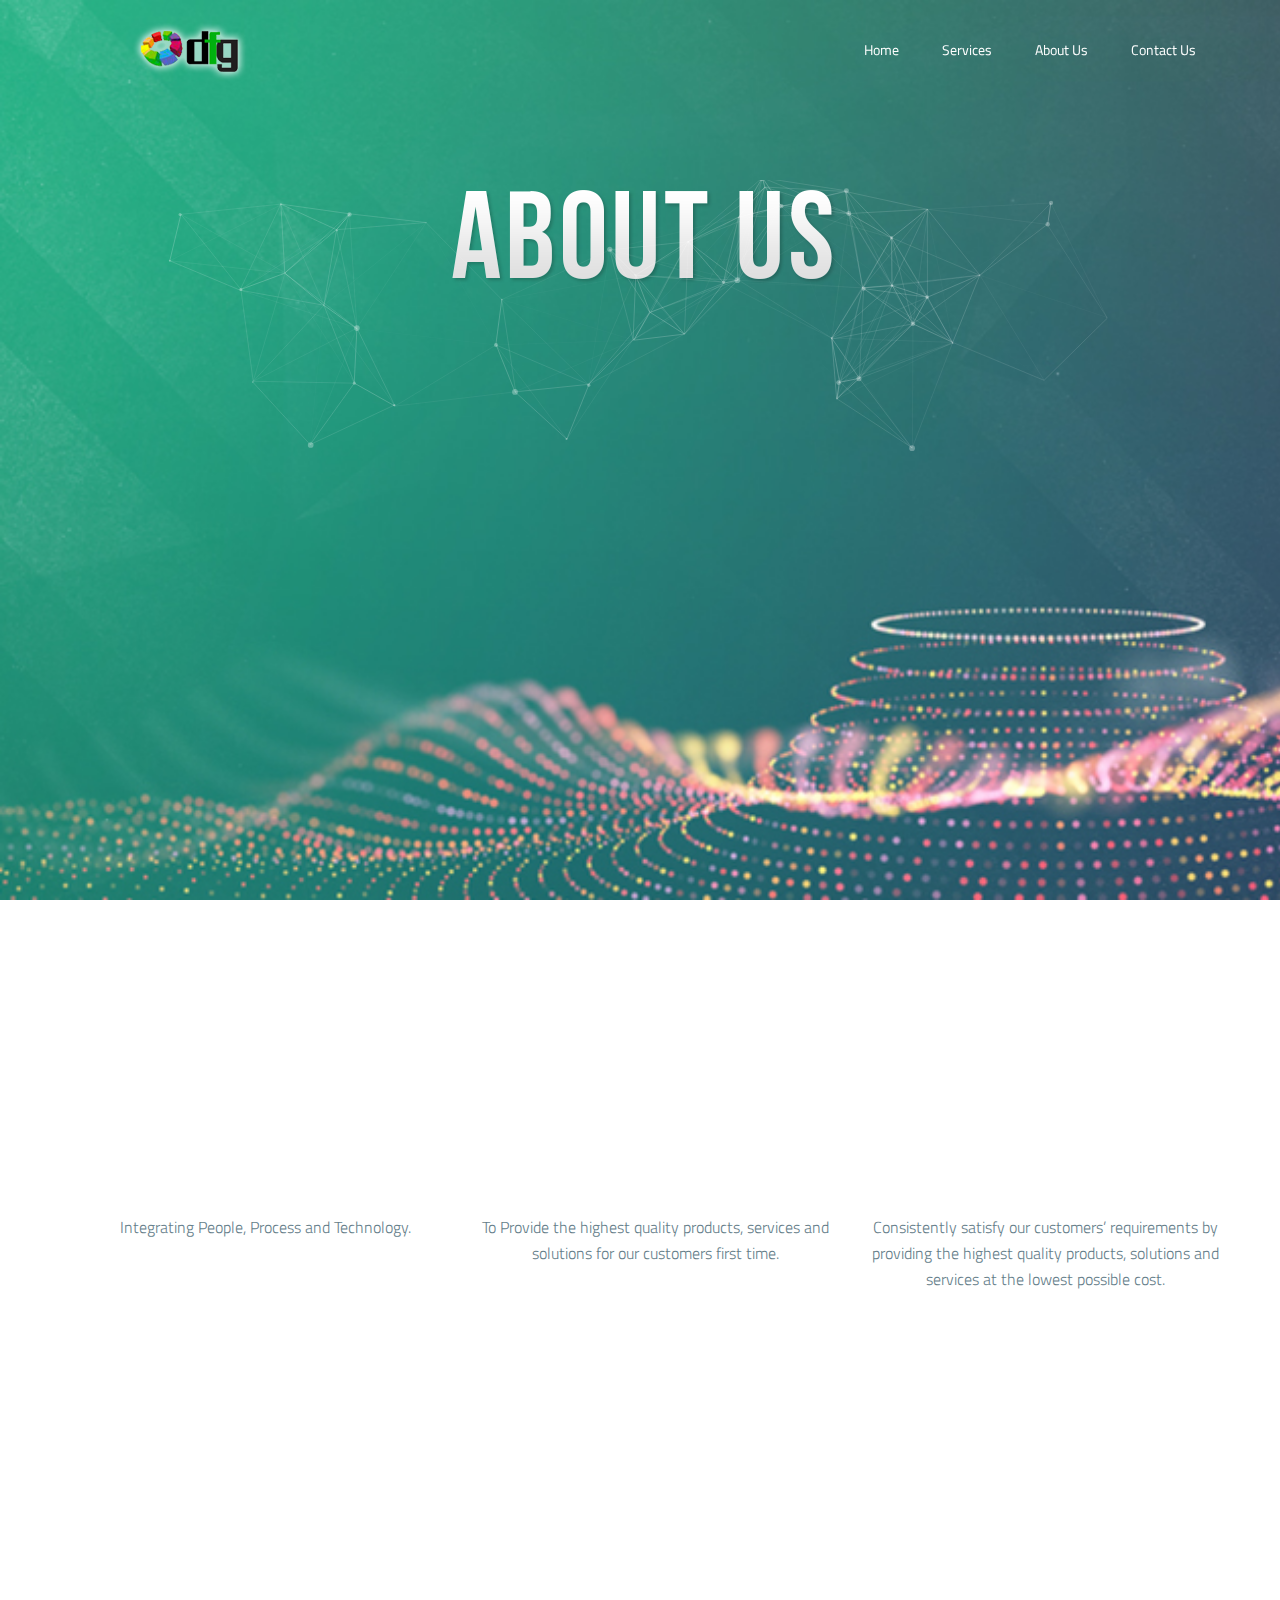
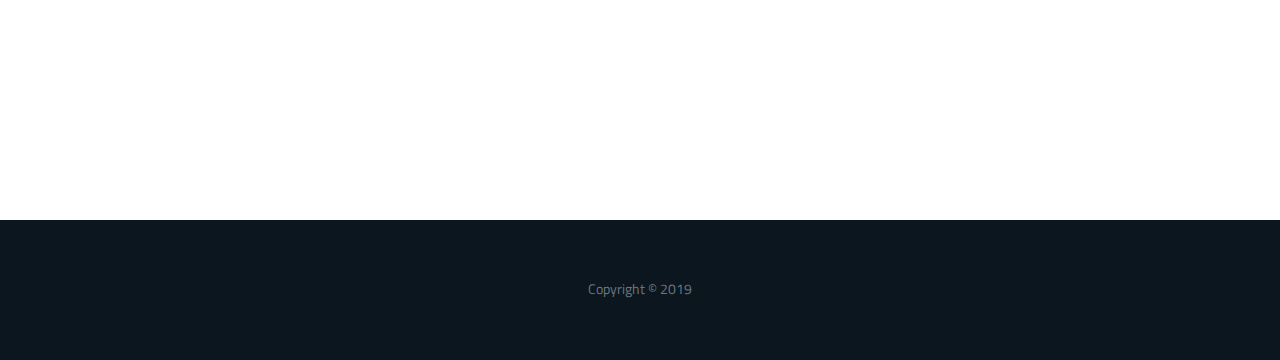
==== About.html @ b15df166 "BLESSING PLS HELP" ====
<!DOCTYPE html>
<html lang="en">

<head>

  <!-- Global site tag (gtag.js) - Google Analytics -->
  <script async src="https://www.googletagmanager.com/gtag/js?id=UA-46362219-10"></script>
  <script>
    window.dataLayer = window.dataLayer || [];

    function gtag() {
      dataLayer.push(arguments);
    }
    gtag('js', new Date());

    gtag('config', 'UA-46362219-10');

  </script>

  <meta charset="utf-8">
  <meta http-equiv="X-UA-Compatible" content="IE=edge" />
  <meta content='width=device-width, initial-scale=1.0, maximum-scale=1.0, user-scalable=0' name='viewport' />
  <meta name="description" content="">
  <meta name="author" content="">


  <title>Data Formatics Group | ABOUT</title>

  <link rel="icon" href="favicon.ico" type="image/x-icon">

  <!-- Fonts -->
  <link href="https://fonts.googleapis.com/css?family=Source+Sans+Pro:200,300,400,600,700%7CTitillium+Web:200,300,400,600,700&amp;subset=latin-ext" rel="stylesheet">
  <link href="https://fonts.googleapis.com/icon?family=Material+Icons" rel="stylesheet">
  <link href="assets/fonts/font-awesome/css/font-awesome.min.css" rel="stylesheet">
  <link href="https://fonts.googleapis.com/css?family=Source+Code+Pro" rel="stylesheet">


  <!-- Libraries CSS -->
  <link href="assets/css/bootstrap.min.css" rel="stylesheet">
  <link href="assets/css/animate.min.css" rel="stylesheet">
  <link href="assets/css/bootstrap-colorpicker.min.css" rel="stylesheet">

  <!-- Custom CSS -->
  <link href="assets/css/particle_light.css" rel="stylesheet">
  <link href="assets/css/particle_demo.css" rel="stylesheet">
  <link href="assets/css/skins.css" rel="stylesheet">



</head>

<body>

  <!-- Navigation Menu
================================================== -->
  <header>
    <div id="st-logo"><a href="#0"><img src="assets/images/Small-logo-size.png" alt="Logo"></a></div>
  </header>

  <div id="st-nav">
    <a href="#0" class="st-nav-trigger">Menu<span></span></a>

    <nav id="st-main-nav">
      <ul>
        <li>
          <a class="page-scroll hvr-underline-from-center" href="index.html#page-top">Home</a>
        </li>
        <li>
          <a class="page-scroll hvr-underline-from-center" href="index.html#our-work">Services</a>
        </li>
        <li>
          <a class="page-scroll hvr-underline-from-center" href="index.html#about">About Us</a>
        </li>
        <li>
          <a class="page-scroll hvr-underline-from-center" href="index.html#contact">Contact Us</a>
        </li>
      </ul>
    </nav>
  </div>

  <!-- Portfolio Item
================================================== -->
  <section id="hero" class="hero-section">
    <div class="hero-layer"></div>
    <div class="container-fluid">
      <div class="row">
        <div class="col-lg-12">
          <div class="hero-logo">
            <img src="assets/images/ABOUT-US-TEXT.png" alt="logo">
            <div id="particles-js"></div>
          </div>
        </div>
      </div>
    </div>
  </section>
  <section id="about" class="about-section">
    <div class="container">
      <div class="row">
        <div class="col-lg-12">
          <div class="about-text">
            <h2 class="wow fadeIn animated"><span>About DFG Group</span></h2>
            <p class="wow fadeIn animated">The DATAFORMATICS Group(DFG} is a multi-operational company with interests and expertise in the full value chain of the Engineering, Technology and Health sectors. We provide a unique blend of proven technical expertise, customized technical solutions as well as all it takes to achieve our clients` set objectives. We take an informed, consultative approach to developing, deploying and maintaining the right advanced solutions for you and your budget. We boast of a robust work force and vast network of partnerships geared towards the delivery of our promise to create value, enable people and solve problems. Dataformatics Group is a testimony of the capacity and potential of Nigerian Local Content as a 100% Nigerian company.</p>


            <section class="services_area p_120">
              <div class="container">
                <div class="main_title">
                </div>
                <div class="row services_inner">
                  <div class="col-lg-4">
                    <div class="services_item">
                      <img src="img/icon/service-icon-1.png" alt="">
                      <h4 class="wow fadeIn animated"><span>Our Mission</span></h4>
                      <p>Integrating People, Process and Technology.</p>
                    </div>
                  </div>
                  <div class="col-lg-4">
                    <div class="services_item">
                      <img src="img/icon/service-icon-2.png" alt="">
                      <h4 class="wow fadeIn animated"><span>Our Vision</span></h4>
                      <p>To Provide the highest quality products, services and solutions for our customers first time.</p>
                    </div>
                  </div>
                  <div class="col-lg-4">
                    <div class="services_item">
                      <img src="img/icon/service-icon-3.png" alt="">
                      <h4 class="wow fadeIn animated"><span>Our Objective</span></h4>
                      <p>Consistently satisfy our customers’ requirements by providing the highest quality products, solutions and services at the lowest possible cost.</p>
                    </div>
                  </div>
                </div>
              </div>
            </section>

            <!-- /.about-icons -->
          </div>

          <div class="about-images">
            <div class="mockup image-left">
              <img class="wow fadeInLeft animated" src="assets/images/ipads-right.png" alt="ipad">
            </div>
            <!-- /.image-left -->

            <div class="mockup image-center">
              <img class="wow slideInUp animated" src="assets/images/ipads-center.png" alt="ipad">
            </div>
            <!-- /.image-center -->

            <div class="mockup image-right">
              <img class="wow fadeInRight animated" src="assets/images/ipads-right.png" alt="ipad">
            </div>
            <!-- /.image-right -->
          </div>
        </div>
        <!-- /.col-md-12 -->
      </div>
      <!-- /.row -->
    </div>
    <!-- /.container -->
  </section>
  <!-- Footer
================================================== -->
  <section class="footer">
    <footer id="footer">
      <p>Copyright © 2019
    </footer>

  </section>

  <!-- Scripts
================================================== -->
  <!-- JavaScript Libraries -->
  <script src="assets/js/libs.min.js"></script>

  <!-- Custom Particle Theme JavaScript -->
  <script src="assets/js/portfolio-item.js"></script>
  <script src="assets/js/skilltech-style-switcher.min.js"></script>
</body>

</html>
---- assets/css/particle_light.css ----
/**
    Main Particle Theme CSS

    --INDEX:
    1. Global Styles
    2. Navigation
    3. Hero Section
    4. Image Section
    5. Our Work Section
    6. About Section
    7. Quote Section
    8. Services Section
    9. Call To Action Section
    10. Skills Section
    11. Contact Section
    12. Footer
    13. Portfolio Item
    14. Service Item
    15. Media Queries
 */

/* 1. Global Styles
--------------------------------- */

.card-body li{
  list-style: none;
  font-family: 'Titillium Web', sans-serif;
  font-weight: 700
}


/* color system
---------------------------------*/
/* primary color */
.hero-section-2 .second-headline span,
.hero-section-video-dark .second-headline span,
.hero-section-yt-dark .second-headline span,
.about-icons li .icon .material-icons,
.quote-bottom .container h3 span,
.service-headline h2 span,
.service .text a:hover,
.service-2 .text a:hover,
.service .icons i,
.service-2 .icons i,
.info-line .info-icon i,
footer p a:hover,
.portfolio-icons li a i,
.service-icons li a i {
    color: #00a859;
}
.social-icons li a:hover,
.contact-form .btn-default:hover,
.portfolio-icons li a:hover,
.service-icons li a:hover,
.service-form .btn-default:hover {
   background-color: #00a859;
}
.contact-form .btn-default:hover,
.service-form .btn-default:hover {
   border-color: #00a859;
}
/* primary color 2 */
.st-nav-trigger {
   box-shadow: 0 0 10px #00a859;
}
@media only screen and (min-width: 992px) {
   #st-nav.is-fixed ul {
       box-shadow: 0 0 10px #00a859;
   }
}
.st-nav-trigger span,
.st-nav-trigger.menu-is-open span::before,
.st-nav-trigger.menu-is-open span::after,
.image-section .btn-lg,
.social-icons li a {
   background: #00a859;
}
/* primary color 3 */
.sweep-icon a .fa {
   color: #00afef;
}
/* secondary color */
.our-work-section .new-style p a {
   color: #ea8d1d;
}
.sweep-layer h3 a:hover {
   color: #ea8d1d;
}
/* Gradients */
/* secondary and secondary 2 */
.call-to-section .btn-default {
   background: -ms-linear-gradient(left, #ea8d1d 0%, #ffcc29 100%);
   background: -moz-linear-gradient(left, #ea8d1d 0%, #ffcc29 100%);
   background: -webkit-gradient(linear, left top, right bottom, color-stop(0, #ea8d1d), color-stop(1, #ffcc29));
   background: -webkit-linear-gradient(left, #ea8d1d, #ffcc29 100%);
   background: linear-gradient(to right, #ea8d1d, #ffcc29 100%);
   border: 1px solid #ea8d1d;
}
/* secondary and primary 2 */
/*.hero-layer,.call-to-layer {*/
   background: -ms-linear-gradient(left, #ea8d1d 0%, #00a859 100%);
   background: -moz-linear-gradient(left, #ea8d1d 0%, #00a859 100%);
   background: -webkit-gradient(linear, left top, right bottom, color-stop(0, #ea8d1d), color-stop(1, #00a859));
   background: -webkit-linear-gradient(left, #ea8d1d, #00a859 100%);
   background: linear-gradient(to right, #ea8d1d, #00a859 100%);
}
.portfolio-img .sweep-left,
.portfolio-img .sweep-right {
   background: -ms-linear-gradient(left, #00a859 0%, #ea8d1d 100%);
   background: -moz-linear-gradient(left, #00a859 0%, #ea8d1d 100%);
   background: -webkit-gradient(linear, left top, right bottom, color-stop(0, #00a859), color-stop(1, #ea8d1d));
   background: -webkit-linear-gradient(left, #00a859, #ea8d1d 100%);
   background: linear-gradient(to right, #00a859, #ea8d1d 100%);
}
/* secondary 2 and primary 4 */
.gradient {
   background: -ms-linear-gradient(left, #ffcc29 0%, #bf0000 100%);
   background: -moz-linear-gradient(left, #ffcc29 0%, #bf0000 100%);
   background: -webkit-gradient(linear, left top, right bottom, color-stop(0, #ffcc29), color-stop(1, #bf0000));
   background: -webkit-linear-gradient(left, #ffcc29, #bf0000 100%);
   background: linear-gradient(to right, #ffcc29, #bf0000 100%);
}
                


html {
    width: 100%;
    height: 100%;
}

body {
    width: 100%;
    height: 100%;
    font-family: 'Titillium Web', sans-serif;
}

a,
a:hover,
a:active,
a:visited,
a:focus {
    text-decoration: none;
}

/* 2. Navigation
--------------------------------- */
header {
    position: relative;
    height: 100px;
    background: transparent;
    text-align: center;
}

header #st-logo {
    z-index: 1001;
}

header #st-logo img {
    position: relative;
    z-index: 1001;
}

#st-nav ul {
    position: fixed;
    width: 90%;
    max-width: 400px;
    right: 5%;
    bottom: 20px;
    border-radius: 0.25em;
    background: rgba(12, 22, 30, 0.9);
    visibility: hidden;
    /* remove overflow:hidden if you want to create a drop-down menu
     - but then remember to fix/eliminate the list items animation */
    overflow: hidden;
    z-index: 9990;
    -webkit-backface-visibility: hidden;
    backface-visibility: hidden;
    -webkit-transform: scale(0);
    -moz-transform: scale(0);
    -ms-transform: scale(0);
    -o-transform: scale(0);
    transform: scale(0);
    -webkit-transform-origin: 100% 100%;
    -moz-transform-origin: 100% 100%;
    -ms-transform-origin: 100% 100%;
    -o-transform-origin: 100% 100%;
    transform-origin: 100% 100%;
    -webkit-transition: -webkit-transform 0.3s, visibility 0s 0.3s;
    -moz-transition: -moz-transform 0.3s, visibility 0s 0.3s;
    transition: transform 0.3s, visibility 0s 0.3s;
}

#st-nav ul li {
    -webkit-backface-visibility: hidden;
    backface-visibility: hidden;
}

#st-nav ul.is-visible {
    visibility: visible;
    -webkit-transform: scale(1);
    -moz-transform: scale(1);
    -ms-transform: scale(1);
    -o-transform: scale(1);
    transform: scale(1);
    -webkit-transition: -webkit-transform 0.3s, visibility 0s 0s;
    -moz-transition: -moz-transform 0.3s, visibility 0s 0s;
    transition: transform 0.3s, visibility 0s 0s;
}

#st-nav ul.is-visible li:nth-child(1) {
    /* list items animation */
    -webkit-animation: st-slide-in 0.2s;
    -moz-animation: st-slide-in 0.2s;
    animation: st-slide-in 0.2s;
}

#st-nav ul.is-visible li:nth-child(2) {
    -webkit-animation: st-slide-in 0.3s;
    -moz-animation: st-slide-in 0.3s;
    animation: st-slide-in 0.3s;
}

#st-nav ul.is-visible li:nth-child(3) {
    -webkit-animation: st-slide-in 0.4s;
    -moz-animation: st-slide-in 0.4s;
    animation: st-slide-in 0.4s;
}

#st-nav ul.is-visible li:nth-child(4) {
    -webkit-animation: st-slide-in 0.5s;
    -moz-animation: st-slide-in 0.5s;
    animation: st-slide-in 0.5s;
}

#st-nav ul.is-visible li:nth-child(5) {
    -webkit-animation: st-slide-in 0.6s;
    -moz-animation: st-slide-in 0.6s;
    animation: st-slide-in 0.6s;
}

#st-nav li a {
    display: inline-block;
    padding: 1.6em;
    width: 100%;
}

#st-nav li:last-child a {
    border-bottom: none;
}

#st-main-nav ul li a {
    color: #ffffff;
}

.st-nav-trigger {
    position: fixed;
    bottom: 20px;
    right: 5%;
    width: 44px;
    height: 44px;
    background: white;
    border-radius: 0.25em;
    overflow: hidden;
    text-indent: 100%;
    white-space: nowrap;
    z-index: 9999;
}

.st-nav-trigger span {
    /* the span element is used to create the menu icon */
    position: absolute;
    display: block;
    width: 20px;
    height: 2px;
    top: 50%;
    margin-top: -1px;
    left: 50%;
    margin-left: -10px;
    -webkit-transition: background 0.3s;
    -moz-transition: background 0.3s;
    transition: background 0.3s;
}

.st-nav-trigger span::before,
.st-nav-trigger span::after {
    content: '';
    position: absolute;
    left: 0;
    background: inherit;
    width: 100%;
    height: 100%;
    -webkit-transform: translateZ(0);
    -moz-transform: translateZ(0);
    -ms-transform: translateZ(0);
    -o-transform: translateZ(0);
    transform: translateZ(0);
    -webkit-backface-visibility: hidden;
    backface-visibility: hidden;
    -webkit-transition: -webkit-transform 0.3s, background 0s;
    -moz-transition: -moz-transform 0.3s, background 0s;
    transition: transform 0.3s, background 0s;
}

.st-nav-trigger span::before {
    top: -6px;
    -webkit-transform: rotate(0deg);
    -moz-transform: rotate(0deg);
    -ms-transform: rotate(0deg);
    -o-transform: rotate(0deg);
    transform: rotate(0deg);
}

.st-nav-trigger span::after {
    bottom: -6px;
    -webkit-transform: rotate(0deg);
    -moz-transform: rotate(0deg);
    -ms-transform: rotate(0deg);
    -o-transform: rotate(0deg);
    transform: rotate(0deg);
}

.st-nav-trigger.menu-is-open {
    box-shadow: none;
}

.st-nav-trigger.menu-is-open span {
    background: rgba(232, 74, 100, 0);
}

.st-nav-trigger.menu-is-open span::before {
    top: 0;
    -webkit-transform: rotate(135deg);
    -moz-transform: rotate(135deg);
    -ms-transform: rotate(135deg);
    -o-transform: rotate(135deg);
    transform: rotate(135deg);
}

.st-nav-trigger.menu-is-open span::after {
    bottom: 0;
    -webkit-transform: rotate(225deg);
    -moz-transform: rotate(225deg);
    -ms-transform: rotate(225deg);
    -o-transform: rotate(225deg);
    transform: rotate(225deg);
}

@-webkit-keyframes st-slide-in {
    0% {
        -webkit-transform: translateX(100px);
    }

    100% {
        -webkit-transform: translateY(0);
    }
}

@-moz-keyframes st-slide-in {
    0% {
        -moz-transform: translateX(100px);
    }

    100% {
        -moz-transform: translateY(0);
    }
}

@keyframes st-slide-in {
    0% {
        -webkit-transform: translateX(100px);
        -moz-transform: translateX(100px);
        -ms-transform: translateX(100px);
        -o-transform: translateX(100px);
        transform: translateX(100px);
    }

    100% {
        -webkit-transform: translateY(0);
        -moz-transform: translateY(0);
        -ms-transform: translateY(0);
        -o-transform: translateY(0);
        transform: translateY(0);
    }
}

@-webkit-keyframes st-bounce-in {
    0% {
        -webkit-transform: scale(0);
    }

    60% {
        -webkit-transform: scale(1.2);
    }

    100% {
        -webkit-transform: scale(1);
    }
}

@-moz-keyframes st-bounce-in {
    0% {
        -moz-transform: scale(0);
    }

    60% {
        -moz-transform: scale(1.2);
    }

    100% {
        -moz-transform: scale(1);
    }
}

@keyframes st-bounce-in {
    0% {
        -webkit-transform: scale(0);
        -moz-transform: scale(0);
        -ms-transform: scale(0);
        -o-transform: scale(0);
        transform: scale(0);
    }

    60% {
        -webkit-transform: scale(1.2);
        -moz-transform: scale(1.2);
        -ms-transform: scale(1.2);
        -o-transform: scale(1.2);
        transform: scale(1.2);
    }

    100% {
        -webkit-transform: scale(1);
        -moz-transform: scale(1);
        -ms-transform: scale(1);
        -o-transform: scale(1);
        transform: scale(1);
    }
}

/* Underline From Center */
.hvr-underline-from-center {
    display: inline-block;
    vertical-align: middle;
    -webkit-transform: translateZ(0);
    transform: translateZ(0);
    box-shadow: 0 0 1px rgba(0, 0, 0, 0);
    -webkit-backface-visibility: hidden;
    backface-visibility: hidden;
    -moz-osx-font-smoothing: grayscale;
    position: relative;
    overflow: hidden;
}

.hvr-underline-from-center:before {
    content: "";
    position: absolute;
    z-index: -1;
    left: 50%;
    right: 50%;
    bottom: 0;
    background: rgba(255, 255, 255, .7);
    height: 4px;
    -webkit-transition-property: left, right;
    transition-property: left, right;
    -webkit-transition-duration: 0.3s;
    transition-duration: 0.3s;
    -webkit-transition-timing-function: ease-out;
    transition-timing-function: ease-out;
}

.hvr-underline-from-center:hover:before,
.hvr-underline-from-center:focus:before,
.hvr-underline-from-center:active:before {
    left: 0;
    right: 0;
}

/* 3. Hero Section
--------------------------------- */
.hero-section {
    height: 100vh;
    width: 100%;
    text-align: center;
    background: url(../images/Main-Header-Image%20.png) 0 0 no-repeat;
    background-size: cover;
    margin-top: -100px;
    position: relative;
}

.hero-layer {
    height: 100%;
    width: 100%;
    position: absolute;
    top: 0;
    left: 0;
    opacity: 0.8;
}

.hero-logo {
    margin-top: 100px;
    overflow: hidden;
}

.hero-section #particles-js {
    width: 950px;
    height: 280px;
    position: absolute;
    margin-left: auto;
    margin-right: auto;
    left: 0;
    right: 0;
    top: 330px;
    margin-top: -150px;
}

.hero-section .typed-text {
    height: 50px;
}

.hero-section .typed-text .skilltechtypetext {
    color: #ffffff;
    font-weight: 700;
    font-size: 50px;
    line-height: 50px;
}

.hero-section .typed-text .typed-cursor,
.typed-headline .typed-cursor {
    opacity: 1;
    -webkit-animation: blink 0.7s infinite;
    -moz-animation: blink 0.7s infinite;
    animation: blink 0.7s infinite;
    color: #ffffff;
}

.hero-section .typed-text .typed-cursor {
    font-size: 50px;
    line-height: 50px;
}

@keyframes blink {
    0% {
        opacity: 1;
    }
    50% {
        opacity: 0;
    }
    100% {
        opacity: 1;
    }
}

@-webkit-keyframes blink {
    0% {
        opacity: 1;
    }
    50% {
        opacity: 0;
    }
    100% {
        opacity: 1;
    }
}

@-moz-keyframes blink {
    0% {
        opacity: 1;
    }
    50% {
        opacity: 0;
    }
    100% {
        opacity: 1;
    }
}

/* 4. Image Section
--------------------------------- */
.image-section {
    height: 700px;
    width: 100%;
    background: url(../images/image-section.jpg) no-repeat 50% 50% fixed;
    padding-top: 260px;
    padding-bottom: 260px;
}

.image-section h3 {
    line-height: 1;
    font-size: 44px;
    color: #ffffff;
    font-weight: 300;
    margin-top: 0;
}

.image-section h3 span {
    font-weight: 600;
}

.image-section h4 {
    line-height: 41px;
    font-size: 34px;
    color: #ffffff;
    font-family: 'Source Sans Pro', sans-serif;
    font-weight: 300;
    font-style: italic;
}

.image-section .btn-lg {
    width: 180px;
    height: 50px;
    color: #ffffff;
    border: none;
    -webkit-border-radius: 0;
    -moz-border-radius: 0;
    border-radius: 0;
    font-size: 14px;
    font-weight: 400;
    margin-top: 25px;
}

/* Sweep To Right */
.image-section .hvr-sweep-to-right {
    display: inline-block;
    vertical-align: middle;
    -webkit-transform: translateZ(0);
    transform: translateZ(0);
    box-shadow: 0 0 1px rgba(0, 0, 0, 0);
    -webkit-backface-visibility: hidden;
    backface-visibility: hidden;
    -moz-osx-font-smoothing: grayscale;
    position: relative;
    -webkit-transition-property: color;
    transition-property: color;
    -webkit-transition-duration: 0.3s;
    transition-duration: 0.3s;
}

.image-section .hvr-sweep-to-right:before {
    content: "";
    position: absolute;
    z-index: -1;
    top: 0;
    left: 0;
    right: 0;
    bottom: 0;
    background: rgba(0, 0, 0, .4);
    -webkit-transform: scaleX(0);
    transform: scaleX(0);
    -webkit-transform-origin: 0 50%;
    transform-origin: 0 50%;
    -webkit-transition-property: transform;
    transition-property: transform;
    -webkit-transition-duration: 0.3s;
    transition-duration: 0.3s;
    -webkit-transition-timing-function: ease-out;
    transition-timing-function: ease-out;
}

.image-section .hvr-sweep-to-right:hover,
.hvr-sweep-to-right:focus,
.hvr-sweep-to-right:active {
    color: #ffffff;
    background-color: #40464f;
}

.image-section .hvr-sweep-to-right:hover:before,
.hvr-sweep-to-right:focus:before,
.hvr-sweep-to-right:active:before {
    -webkit-transform: scaleX(1);
    transform: scaleX(1);
}

/* 5. Our Work Section
--------------------------------- */
.our-work-section {
    height: auto;
    width: 100%;
}

.our-work-section .see-work {
    height: 100px;
    padding: 25px 0;
    text-align: center;
    background-color: #0c161e;
    color: #ffffff;
}

.our-work-section .see-work h2 {
    line-height: 50px;
    font-size: 44px;
    margin: 0;
    font-weight: 700;
}

.our-work-section .new-style {
    height: 50px;
    text-align: center;
    background-color: #2c363f;
    color: #808E9E;
    border-top: 1px solid #505963;
    padding: 14px 0 18px;
}

.our-work-section .new-style p {
    line-height: 18px;
    font-size: 18px;
    margin: 0;
}

.our-work-section .new-style p a {
    text-transform: uppercase;
    font-weight: 700;
    -webkit-transition: all .3s;
    -moz-transition: all .3s;
    -ms-transition: all .3s;
    -o-transition: all .3s;
    transition: all .3s;
}

.our-work-section .new-style p a:hover,
.our-work-section .new-style p a:active,
.our-work-section .new-style p a:visited {
    color: #ffffff;
}

.our-work-section .portfolio-images {
    height: 100%;
    padding: 0;
  
}

.our-work-section .portfolio-images .col-md-3 {
    padding: 0;
}

.portfolio-images .col-md-3 .portfolio-img {
    height: 100%;
    overflow: hidden;
    
}

.portfolio-img .img-responsive {
    max-width: 110%;
    margin-left: -10px;
    -webkit-transition: all .5s;
    -moz-transition: all .5s;
    -ms-transition: all .5s;
    -o-transition: all .5s;
    transition: all .5s;
}

.portfolio-images .col-md-3 .portfolio-img:hover .img-responsive {
    -webkit-transform: translateX(-15px);
    -moz-transform: translateX(-15px);
    -ms-transform: translateX(-15px);
    -o-transform: translateX(-15px);
    transform: translateX(-15px);
}

.portfolio-img:hover {
    cursor: pointer;
}

.portfolio-img .sweep-left {
    width: 0;
    height: 6px;
    position: absolute;
    top: 0;
    left: 0;
    -webkit-transition: width .2s ease-in-out;
    -moz-transition: width .2s ease-in-out;
    -o-transition: width .2s ease-in-out;
    transition: width .2s ease-in-out;
}

.portfolio-img .sweep-right {
    height: 6px;
    width: 0;
    position: absolute;
    bottom: 0;
    right: 0;
    -webkit-transition: width .2s ease-in-out;
    -moz-transition: width .2s ease-in-out;
    -o-transition: width .2s ease-in-out;
    transition: width .2s ease-in-out;
}

.portfolio-img:hover .sweep-left,
.portfolio-img:hover .sweep-right {
    width: 100%;
}

.portfolio-img .sweep-layer {
    width: 100%;
    background: rgba(0, 0, 0, 0.9);
    text-align: center;
    padding-top: 35%;
    position: absolute;
    top: 6px;
    bottom: 6px;
    left: 0;
    -webkit-transform: rotateX(90deg);
    -moz-transform: rotateX(90deg);
    -ms-transform: rotateX(90deg);
    -o-transform: rotateX(90deg);
    transform: rotateX(90deg);
    -webkit-transition: all .3s;
    -moz-transition: all .3s;
    -ms-transition: all .3s;
    -o-transition: all .3s;
    transition: all .3s;
}

.portfolio-img:hover .sweep-layer {
    -webkit-transform: rotateX(0deg);
    -moz-transform: rotateX(0deg);
    -ms-transform: rotateX(0deg);
    -o-transform: rotateX(0deg);
    transform: rotateX(0deg);
}

.sweep-icon a .fa {
    font-size: 57px;
    -webkit-transition: all .3s ease-in-out 0s;
    -moz-transition: all .3s ease-in-out 0s;
    -o-transition: all .3s ease-in-out 0s;
    transition: all .3s ease-in-out 0s;
}

.sweep-icon a:hover .fa {
    color: #ffffff;
}

.sweep-layer h3 a {
    color: #ffffff;
    font-size: 20px;
    -webkit-transition: all .3s ease-in-out 0s;
    -moz-transition: all .3s ease-in-out 0s;
    -o-transition: all .3s ease-in-out 0s;
    transition: all .3s ease-in-out 0s;
}

.sweep-layer p {
    color: #848484;
    font-size: 17px;
    font-weight: 300;
}

/* 6. About Section
--------------------------------- */

.about-section {
    height: 400px;
    text-align: center;
    background: #ffffff;
  
}

.about-text {
    padding-top:150px;
    height: 440px;
  margin-bottom: 15px;
}

#about{
  margin-top: -120px;
}

.about-text h2 {
    line-height: 44px;
    font-size: 40px;
    margin-bottom: 20px;
    font-weight: 200;
}

.about-text h2 span {
    font-weight: 700;
    color: #3A3A3A;
}

.about-text p {
    line-height: 26px;
    font-size: 16px;
    color: #647D89;
    font-weight: 300;
    
  
}

.about-icons {
    margin-top: -120px;
    margin-bottom: 50px;
  
}

.about-icons li {
    height: 40px;
    overflow: hidden;

}

.about-icons li .icon {
    padding: 4px 0;
    display: inline-block;
    width: 40px;
    height: 40px;
    overflow: hidden;
}

.about-icons li .icon .material-icons {
    font-size: 32px;
}

.about-icons li .text {
    display: inline-block;
    height: 40px;
    padding: 12px 0;
    font-size: 16px;
    line-height: 16px;
    color: white;
    overflow: auto;
}

.about-images {
    height: 440px;
    position: relative;
    margin-top: 160px;
}

.about-images .image-left,
.about-images .image-right {
    display: inline-block;
    margin-top: 46px;
}

.about-images .image-left {
    margin-right: 170px;
}

.about-images .image-right {
    margin-left: 170px;
}

.about-images .image-center {
    position: absolute;
    margin-left: auto;
    margin-right: auto;
    left: 0;
    right: 0;
    bottom: 0;
    z-index: 1;
}

/* 7. Quote Section
--------------------------------- */
.quote-section {
    height: 500px;
    z-index: 1001;
    position: relative;
    margin-top: -150px;
}

.quote-headline {
    height: 136px;
    background-color: #0c161e;
    color: #ffffff;
    text-align: center;
    padding: 53px 0;
}

.quote-headline h4 {
    line-height: 30px;
    font-size: 25px;
    margin: 0;
    font-weight: 200;
}

.quote-headline h4 span {
    font-weight: 700;
}

.quote-bottom {
    height: 500px;
    background: url(../images/quote-background.jpg) 50% 100% fixed;
    text-align: center;
    padding-top: 80px;
    padding-bottom: 137px;
    margin-bottom: -100px
}

.quote-bottom .container h3 {
    line-height: 46px;
    font-size: 37px;
    color: #ffffff;
    font-weight: 200;
    margin-top: 0;
}

.quote-bottom .container h3 span {
    font-weight: 700;
}

.quote-bottom .container p {
    font-size: 17px;
    line-height: 24px;
    text-transform: uppercase;
    color: #ffffff;
    font-weight: 700;
    margin-bottom: 0;
}

.quote-bottom .container p span {
    text-transform: none;
    color: #A4C2D6;
}

/* 8. Services Section
--------------------------------- */
.services-section {
    height: 900px;
    padding-top: 100px;
    padding-bottom: 100px;
    background: #101c26;
}

.service-headline {
    padding-right: 120px;
    padding-left: 120px;
    margin-bottom: 80px;
    text-align: center;
}

.service-headline h2 {
    line-height: 44px;
    font-size: 37px;
    color: #ffffff;
    margin-bottom: 30px;
    font-weight: 200;
    margin-top: 0;
}

.service-headline h2 span {
    font-weight: 700;
}

.service-headline p {
    line-height: 26px;
    font-size: 16px;
    color: #7EACBC;
    font-family: 'Source Sans Pro', sans-serif;
}

.service-content {
    text-align: center;
    overflow: hidden;
}

.service-content .left,
.service-content .service-image,
.service-content .right {
    display: inline-block;
}

.service-content .left,
.service-content .right {
    overflow: hidden;
    height: 530px;
    padding-top: 70px;
}

.service,
.service-2 {
    height: 100px;
    display: table;
}

.service .icons,
.service .text,
.service-2 .icons,
.service-2 .text {
    display: inline-block;
}

.service .text {
    width: 250px;
    text-align: right;
    margin-right: 30px;
}

.service-2 .text {
    width: 250px;
    text-align: left;
    margin-left: 30px;
}

.service .icons,
.service-2 .icons {
    display: table-cell;
    vertical-align: top;
}

.service .icons i,
.service-2 .icons i {
    font-size: 37px;
}

.service-image {
    padding: 0;
    margin: 0 10px;
    width: 260px;
    height: 530px;
    overflow: hidden;
}

.service .text a,
.service-2 .text a {
    color: #A4C2D6;
    font-size: 17px;
    line-height: 17px;
    font-weight: 700;
    margin-bottom: 10px;
    display: block;
    -webkit-transition: all .4s ease 0s;
    -moz-transition: all .4s ease 0s;
    -o-transition: all .4s ease 0s;
    transition: all .4s ease 0s;
}

.service .text p,
.service-2 .text p {
    line-height: 24px;
    font-size: 15px;
    color: #77A3B2;
}

/* 9. Call To Action Section
--------------------------------- */
.call-to-section {
    height: auto;
    width: 100%;
    background: url(../images/low-poly.jpg) no-repeat;
    background-size: cover;
    text-align: center;
    position: relative;
    padding-top: 146px;
    padding-bottom: 146px;
}

.call-to-layer {
    width: 100%;
    height: 100%;
    position: absolute;
    top: 0;
    left: 0;
    opacity: 0.8;
}

.call-to-section h3 {
    line-height: 56px;
    font-size: 47px;
    color: #ffffff;
    margin-bottom: 20px;
    font-weight: 200;
    margin-top: 0;
}

.call-to-section h3 span {
    font-weight: 700;
}

.call-to-section p {
    line-height: 26px;
    font-size: 16px;
    color: #ffffff;
    font-weight: 300;
}

.call-to-section .btn-default {
    width: 180px;
    height: 50px;
    -webkit-border-radius: 0;
    -moz-border-radius: 0;
    border-radius: 0;
    color: #ffffff;
    font-size: 16px;
    margin-top: 20px;
}

/* Sweep To Right */
.hvr-sweep-to-right {
    display: inline-block;
    vertical-align: middle;
    -webkit-transform: translateZ(0);
    transform: translateZ(0);
    box-shadow: 0 0 1px rgba(0, 0, 0, 0);
    -webkit-backface-visibility: hidden;
    backface-visibility: hidden;
    -moz-osx-font-smoothing: grayscale;
    position: relative;
    -webkit-transition-property: color;
    transition-property: color;
    -webkit-transition-duration: 0.3s;
    transition-duration: 0.3s;
}

.call-to-section .hvr-sweep-to-right:before {
    content: "";
    position: absolute;
    z-index: -1;
    top: 0;
    left: 0;
    right: 0;
    bottom: 0;
    background: rgba(0, 0, 0, 0.4);
    -webkit-transform: scaleX(0);
    transform: scaleX(0);
    -webkit-transform-origin: 0 50%;
    transform-origin: 0 50%;
    -webkit-transition-property: transform;
    transition-property: transform;
    -webkit-transition-duration: 0.3s;
    transition-duration: 0.3s;
    -webkit-transition-timing-function: ease-out;
    transition-timing-function: ease-out;
}

.call-to-section .hvr-sweep-to-right:hover,
.hvr-sweep-to-right:focus,
.hvr-sweep-to-right:active {
    color: #ffffff;
    background: -webkit-linear-gradient(left, #2E4054, #456A93 100%);
    background: linear-gradient(to right, #2E4054, #456A93 100%);
    border-color: #456B93;
}

.call-to-section .hvr-sweep-to-right:hover:before,
.hvr-sweep-to-right:focus:before,
.hvr-sweep-to-right:active:before {
    -webkit-transform: scaleX(1);
    transform: scaleX(1);
}

/* 10. Skills Section
--------------------------------- */
.skills-section {
    height: 640px;
    width: 100%;
    text-align: center;
    padding-top: 120px;
    padding-bottom: 120px;
}

.skills-headline {
    margin-bottom: 80px;
}

.skills-headline h4 {
    line-height: 29px;
    font-size: 28px;
    color: #464747;
    margin-bottom: 20px;
    margin-top: 0;
    font-weight: 200;
}

.skills-headline h4 span {
    font-weight: 700;
}

.skills-headline p {
    line-height: 26px;
    font-size: 16px;
    color: #647D89;
    font-weight: 300;
}

.bar-wrapper {
    margin-bottom: 30px;
    overflow: hidden;
}

.bar-wrapper .col-md-3 {
    line-height: 16px;
    font-size: 16px;
    text-transform: uppercase;
    font-weight: 600;
    text-align: left;
    padding-left: 70px;
}

.bar-wrapper .col-md-8 {
    border-top: 1px solid #B1C4DB;
    padding-top: 5px;
    padding-left: 0;
}

/* Progress bars */
.progressBar {
    -webkit-animation-name: progressBar;
    animation-name: progressBar;
}

@-webkit-keyframes progressBar {
    0% {
        opacity: 1;
        position: relative;
        transform-origin: left center;
        transform: scale(.01, 1);
    }
    100% {
        position: relative;
        transform-origin: left center;
        opacity: 1;
        transform: scale(1, 1);
    }
}

@keyframes progressBar {
    0% {
        opacity: 1;
        position: relative;
        transform-origin: left center;
        transform: scale(.01, 1);
    }
    100% {
        position: relative;
        transform-origin: left center;
        opacity: 1;
        transform: scale(1, 1);
    }
}

.bar-wrapper .col-md-8 .progressBar {
    height: 6px;
}

/* Adding percentage to progress bars */
.bar-wrapper .col-md-8 .first-bar {
    width: 75%;
}

.bar-wrapper .col-md-8 .second-bar {
    width: 80%;
}

.bar-wrapper .col-md-8 .third-bar {
    width: 50%;
}

.bar-wrapper .col-md-8 .fourth-bar {
    width: 70%;
}

.bar-wrapper .col-md-8 .fifth-bar {
    width: 59%;
}

.bar-wrapper .col-md-1 {
    color: #444B54;
    line-height: 19px;
    font-size: 19px;
    font-weight: 700;
}

/* 11. Contact Section
--------------------------------- */
.contact-section {
    height: 830px;
    padding-top: 60px;
    text-align: center;
    background: url(../images/contact-hero.jpg) 0 50% fixed
}

.contact-headline {
    margin-bottom: 50px;
    padding: 0 86px;
}

.contact-headline h3 {
    line-height: 56px;
    font-size: 47px;
    color: #ffffff;
    font-weight: 200;
}

.contact-headline h3 span {
    font-weight: 700;
}

.contact-headline p {
    line-height: 26px;
    font-size: 16px;
    color: #ffffff;
    font-weight: 300;
}

.contact-content {
    text-align: center;
    padding: 10px 70px;
    overflow: auto;
}

.contact-info,
.contact-form {
    height: 480px;
    width: 45%;
    display: inline-block;
    background-color: rgba(255, 255, 255, 0.07);
    overflow: hidden;
}

.contact-info {
    margin-right: 30px;
    padding: 30px 30px;
    text-align: left;
    font-weight: 300;
}

.contact-form {
    padding: 30px 30px;
    text-align: left;
}

.contact-info .contact-header,
.bottom-info h4,
.contact-form h4 {
    font-size: 21px;
    line-height: 25px;
    color: #ffffff;
    margin-bottom: 30px;
    font-weight: 200;
}

.contact-info .contact-header span,
.bottom-info h4 span,
.contact-form h4 span {
    font-weight: 700;
}

.info-line .info-icon {
    display: inline-block;
    width: 30px;
    text-align: center;
    margin-right: 10px;
}

.info-line .info-icon i {
    font-size: 21px;
    margin-left: -50PX;
}

#address{
  margin-top: -30px;
  margin-left: 40px;
}

.info-line .info-text {
    display: inline-block;
    margin-bottom: 10px;
}

.info-line .info-text p {
    line-height: 26px;
    font-size: 15px;
    color: #ffffff;
}

.social-icons li a {
    display: table;
    width: 40px;
    height: 40px;
    text-align: center;
    -webkit-transition: all .4s ease 0s;
    -moz-transition: all .4s ease 0s;
    -o-transition: all .4s ease 0s;
    transition: all .4s ease 0s;
}

.social-icons li a i {
    display: table-cell;
    vertical-align: middle;
    font-size: 17px;
    color: #ffffff;
}

.bottom-info p {
    margin-top:
    line-height: 24px;
    font-size: 15px;
    color: #ffffff;
    font-family: 'Titilium Web', sans-serif;
    padding-right: 50px;
}

.contact-form {
    margin-left: 30px;
}

.contact-form h4 {
    margin: 0;
}

.contact-form form {
    margin-top: 30px;
}

.contact-form .form-control {
    border-color: #73858E;
    -webkit-border-radius: 0;
    -moz-border-radius: 0;
    border-radius: 0;
    background-color: rgba(255, 255, 255, 0.1);
    color: #ffffff;
    font-size: 16px;
    -webkit-transition: all .4s ease 0s;
    -moz-transition: all .4s ease 0s;
    -o-transition: all .4s ease 0s;
    transition: all .4s ease 0s;
}

.contact-form .form-control:focus {
    border-color: #859aa4;
    box-shadow: none;
}

.contact-form .form-control:hover {
    border-color: #c7c7c7;
}

.contact-form .form-group label {
    color: #ffffff;
}

.contact-form .form-group input {
    height: 40px;
}

.contact-form .form-group textarea {
    resize: none;
}

.contact-form .btn-default {
    background-color: transparent;
    border: 2px solid #ffffff;
    width: 170px;
    height: 40px;
    color: #ffffff;
    font-size: 16px;
    -webkit-border-radius: 0;
    -moz-border-radius: 0;
    border-radius: 0;
    font-weight: 700;
    margin-top: 20px;
    -webkit-transition: all .4s ease 0s;
    -moz-transition: all .4s ease 0s;
    -o-transition: all .4s ease 0s;
    transition: all .4s ease 0s;
}

/* 12. Footer
--------------------------------- */
footer {
    height: 140px;
    background-color: #0c161e;
    text-align: center;
    clear: both;
  z-index: 1001;
}

footer p {
    color: #697982;
    font-size: 14px;
    line-height: 17px;
}

footer p a {
    color: #87A1AD;
    -webkit-transition: all .4s ease 0s;
    -moz-transition: all .4s ease 0s;
    -o-transition: all .4s ease 0s;
    transition: all .4s ease 0s;
}

/* 13. Portfolio Item
--------------------------------- */

.portfolio-item {
    height: 100%;
    width: 100%;
    margin-top: -100px;
    background: url(../images/portfolio-item.jpg) 100% 100% fixed;
    background-size: cover;
    position: relative;
}

.portfolio-item .container-fluid,
.portfolio-item .row,
.portfolio-item .col-lg-12 {
    height: 100%;
}

.portfolio-item #particles-js {
    width: 100%;
    height: 100%;
    position: absolute;
    top: 0;
    left: 0;
}

.portfolio-headline {
    height: 125px;
    width: 100%;
    position: absolute;
    bottom: 0;
    left: 0;
    right: 0;
    background-color: rgba(0, 0, 0, 0.6);
    border-top: 1px solid #5f5f5f;
}

.portfolio-headline .container {
    height: 100%;
    padding-top: 16px;
    padding-bottom: 20px;
}

.portfolio-headline .btn-default {
    width: 180px;
    height: 50px;
    color: #ffffff;
    border: none;
    -webkit-border-radius: 0;
    -moz-border-radius: 0;
    border-radius: 0;
    font-size: 16px;
    line-height: 16px;
    font-weight: 400;
    padding-top: 17px;
    padding-bottom: 17px;
    margin-top: 24px;
}

.portfolio-headline .hvr-sweep-to-right {
    display: inline-block;
    vertical-align: middle;
    -webkit-transform: translateZ(0);
    transform: translateZ(0);
    box-shadow: 0 0 1px rgba(0, 0, 0, 0);
    -webkit-backface-visibility: hidden;
    backface-visibility: hidden;
    -moz-osx-font-smoothing: grayscale;
    position: relative;
    -webkit-transition-property: color;
    transition-property: color;
    -webkit-transition-duration: 0.3s;
    transition-duration: 0.3s;
}

.portfolio-headline .hvr-sweep-to-right:before {
    content: "";
    position: absolute;
    z-index: -1;
    top: 0;
    left: 0;
    right: 0;
    bottom: 0;
    background: rgba(0, 0, 0, .4);
    -webkit-transform: scaleX(0);
    transform: scaleX(0);
    -webkit-transform-origin: 0 50%;
    transform-origin: 0 50%;
    -webkit-transition-property: transform;
    transition-property: transform;
    -webkit-transition-duration: 0.3s;
    transition-duration: 0.3s;
    -webkit-transition-timing-function: ease-out;
    transition-timing-function: ease-out;
}

.portfolio-headline .hvr-sweep-to-right:hover,
.hvr-sweep-to-right:focus,
.hvr-sweep-to-right:active {
    color: #ffffff;
    background-color: #40464f;
}

.portfolio-headline .hvr-sweep-to-right:hover:before,
.hvr-sweep-to-right:focus:before,
.hvr-sweep-to-right:active:before {
    -webkit-transform: scaleX(1);
    transform: scaleX(1);
}

.portfolio-item .typed-headline {
    display: inline-block;
}

.service-item .typed-headline {
    margin-bottom: 20px;
}

.portfolio-item .typed-headline .skilltechtypetext {
    font-size: 50px;
    line-height: 60px;
    color: #FFFFFF;
    font-weight: 700;
}

.portfolio-item .typed-headline .typed-cursor {
    line-height: 60px;
    font-size: 50px;
}

.portfolio-item .typed-headline p {
    font-weight: 300;
    color: #7EACBC;
    font-size: 16px;
    margin-top: 6px;
}

.portfolio-item-details {
    background: url("../images/image-section.jpg");
    padding: 45px 0;
    background-size: cover;
}

.portfolio-item-details .portfolio-text {
    background: transparent;
    padding: 30px;
}

.portfolio-item-details .portfolio-text p {
    color: #8cbfd1;
    font-size: 16px;
    line-height: 24px;
}

.portfolio-useful-links,
.portfolio-download-links {
    display: inline-block;
}

.portfolio-form {
    clear: both;
}

.portfolio-form,
.portfolio-useful-links {
    padding: 30px;
}

.portfolio-item-details .portfolio-text h3,
.portfolio-form h3,
.portfolio-useful-links h3,
.portfolio-download-links h3 {
    margin-top: 0;
    color: #ffffff;
    font-weight: 200;
    margin-bottom: 30px;
}

.portfolio-item-details .portfolio-text h3 span,
.portfolio-form h3 span,
.portfolio-useful-links h3 span,
.portfolio-download-links h3 span {
    font-weight: 700;
}

.portfolio-form .form-control {
    border-color: #73858E;
    -webkit-border-radius: 0;
    -moz-border-radius: 0;
    border-radius: 0;
    background-color: rgba(255, 255, 255, 0.1);
    color: #ffffff;
    font-size: 16px;
    -webkit-transition: all .4s ease 0s;
    -moz-transition: all .4s ease 0s;
    -o-transition: all .4s ease 0s;
    transition: all .4s ease 0s;
}

.portfolio-form .form-control:focus {
    border-color: #859aa4;
    box-shadow: none;
}

.portfolio-form .form-control:hover {
    border-color: #c7c7c7;
}

.portfolio-form .form-group label {
    color: #ffffff;
}

.portfolio-form .form-group input {
    height: 40px;
}

.portfolio-form .form-group textarea {
    resize: none;
}

.portfolio-form .btn-default {
    background-color: transparent;
    border: 2px solid #ffffff;
    width: 170px;
    height: 40px;
    color: #ffffff;
    font-size: 16px;
    -webkit-border-radius: 0;
    -moz-border-radius: 0;
    border-radius: 0;
    font-weight: 700;
    margin-top: 20px;
    margin-bottom: 30px;
    -webkit-transition: all .4s ease 0s;
    -moz-transition: all .4s ease 0s;
    -o-transition: all .4s ease 0s;
    transition: all .4s ease 0s;
}

.portfolio-info {
    margin-top: 10px;
    list-style: none;
    padding-top: 70px;
}

.portfolio-info li {
    width: 100%;
    height: 32px;
}

.portfolio-info p {
    display: inline-block;
}

.portfolio-info .first {
    color: #A4C2D6;
    line-height: 27px;
    font-size: 17px;
    margin: 0;
    width: 170px;
}

.portfolio-info .second {
    line-height: 24px;
    font-size: 15px;
    color: #77A3B2;
    margin-top: 7px;
}

.portfolio-icons li a {
    width: 50px;
    height: 50px;
    text-align: center;
    display: table;
    background-color: rgba(0, 0, 0, 0.8);
    -webkit-transition: all .4s ease 0s;
    -moz-transition: all .4s ease 0s;
    -o-transition: all .4s ease 0s;
    transition: all .4s ease 0s;
}

.portfolio-icons li a i {
    font-size: 30px;
    display: table-cell;
    vertical-align: middle;
    -webkit-transition: all .4s ease 0s;
    -moz-transition: all .4s ease 0s;
    -o-transition: all .4s ease 0s;
    transition: all .4s ease 0s;
}

.portfolio-icons li a:hover i {
    color: #ffffff;
}

/* 14. Service Item
--------------------------------- */
.service-item {
    height: 100%;
    width: 100%;
    margin-top: -100px;
    background: url(../images/service-item.jpg) fixed;
    background-size: cover;
    position: relative;
}

.service-item-layer {
    position: absolute;
    width: 100%;
    height: 100%;
    top: 0;
    left: 0;
    background: rgba(0, 0, 0, 0.4);
}

.service-item .row .typed-headline {
    width: 100%;
    height: 100%;
    text-align: center;
    padding-top: 20%;
}

.service-item .row .typed-headline .skilltechtypetext {
    padding: 0;
    font-size: 78px;
    color: #FFFFFF;
    z-index: 20;
}

.service-item .typed-headline .typed-cursor {
    font-size: 70px;
}

.service-headline-text {
    line-height: 35px;
    font-size: 25px;
    color: #FFFFFF;
    text-align: center;
    z-index: 20;
}

.service-headline-text p {
    margin-bottom: 40px;
}

.service-item-read-more .arrow-down {
    color: #ffffff;
    position: relative;

}

.service-item-read-more .arrow-down .fa {
    font-size: 70px;
    z-index: 20;
}

@-moz-keyframes bounce {
    0%, 20%, 50%, 80%, 100% {
        -moz-transform: translateY(0);
        transform: translateY(0);
    }
    40% {
        -moz-transform: translateY(-30px);
        transform: translateY(-30px);
    }
    60% {
        -moz-transform: translateY(-15px);
        transform: translateY(-15px);
    }
}

@-webkit-keyframes bounce {
    0%, 20%, 50%, 80%, 100% {
        -webkit-transform: translateY(0);
        transform: translateY(0);
    }
    40% {
        -webkit-transform: translateY(-30px);
        transform: translateY(-30px);
    }
    60% {
        -webkit-transform: translateY(-15px);
        transform: translateY(-15px);
    }
}

@keyframes bounce {
    0%, 20%, 50%, 80%, 100% {
        -moz-transform: translateY(0);
        -ms-transform: translateY(0);
        -webkit-transform: translateY(0);
        transform: translateY(0);
    }
    40% {
        -moz-transform: translateY(-30px);
        -ms-transform: translateY(-30px);
        -webkit-transform: translateY(-30px);
        transform: translateY(-30px);
    }
    60% {
        -moz-transform: translateY(-15px);
        -ms-transform: translateY(-15px);
        -webkit-transform: translateY(-15px);
        transform: translateY(-15px);
    }
}

.bounce {
    -moz-animation: bounce 2s infinite;
    -webkit-animation: bounce 2s infinite;
    animation: bounce 2s infinite;
}

.service-item-details {
    height: 780px;
    background: url("../images/image-section.jpg");
    padding: 45px 0;
}

.service-item-details .service-text {
    background: transparent;
    padding: 30px;
}

.service-item-details .service-text p {
    color: #8cbfd1;
    font-size: 16px;
}

.service-form {
    padding: 30px;
}

.service-item-details .service-text h3,
.service-form h3 {
    margin-top: 0;
    color: #ffffff;
    font-weight: 200;
    margin-bottom: 30px;
}

.service-item-details .service-text h3 span,
.service-form h3 span {
    font-weight: 700;
}

.service-form .form-control {
    border-color: #73858E;
    -webkit-border-radius: 0;
    -moz-border-radius: 0;
    border-radius: 0;
    background-color: rgba(255, 255, 255, 0.1);
    color: #ffffff;
    font-size: 16px;
    -webkit-transition: all .4s ease 0s;
    -moz-transition: all .4s ease 0s;
    -o-transition: all .4s ease 0s;
    transition: all .4s ease 0s;
}

.service-form .form-control:focus {
    border-color: #859aa4;
    box-shadow: none;
}

.service-form .form-control:hover {
    border-color: #c7c7c7;
}

.service-form .form-group label {
    color: #ffffff;
}

.service-form .form-group input {
    height: 40px;
}

.service-form .form-group textarea {
    resize: none;
}

.service-form .btn-default {
    background-color: transparent;
    border: 2px solid #ffffff;
    width: 170px;
    height: 40px;
    color: #ffffff;
    font-size: 16px;
    -webkit-border-radius: 0;
    -moz-border-radius: 0;
    border-radius: 0;
    font-weight: 700;
    margin-top: 20px;
    margin-bottom: 30px;
    -webkit-transition: all .4s ease 0s;
    -moz-transition: all .4s ease 0s;
    -o-transition: all .4s ease 0s;
    transition: all .4s ease 0s;
}

/* 15. Media Queries
--------------------------------- */
@media only screen and (max-width: 1200px) {
    .hero-logo img {
        width: 70%;
        margin-left: auto;
        margin-right: auto;
    }

    .hero-section #particles-js {
        width: 820px;
        height: 200px;
        left: 0;
        right: 0;
        top: 0;
    }

    .hero-section .typed-text {
        height: 40px;
    }

    .hero-section .typed-text .skilltechtypetext {
        font-size: 40px;
        line-height: 40px;
    }

    .hero-section .typed-text .typed-cursor {
        font-size: 40px;
        line-height: 40px;
    }

    .image-section {
        height: 470px;
        background-size: cover;
        padding-top: 120px;
        padding-bottom: 180px;
    }

    .our-work-section .portfolio-images {
        height: 300px;
    }

    .portfolio-img .sweep-layer {
        padding-top: 20%;
    }

    .about-section {
        height: 680px;
    }

    .about-text {
        padding-top: 70px;
        height: 380px;
    }

    .about-images {
        height: 380px;
      margin-bottom: 500px;
    }

    .about-images .image-center {
        width: 360px;
        bottom: 80px;
    }

    .about-images .image-center img {
        width: 100%;
    }

    .about-images .image-left,
    .about-images .image-right {
        margin-top: 0;
        width: 310px;
    }

    .about-images .image-left img,
    .about-images .image-right img {
        width: 100%;
    }

    .about-images .image-left {
        margin-right: 100px;
    }

    .about-images .image-right {
        margin-left: 100px;
    }

    .quote-section {
        height: auto;
    }

    .services-section {
        padding-top: 80px;
    }

    .portfolio-item {
        background-position: 50% 0;
    }
}

@media only screen and (max-width: 1199px) {
    .portfolio-info {
        margin-top: 0;
        list-style: none;
        padding-top: 0;
        padding-bottom: 20px;
    }

    .portfolio-info li {
        display: inline-block;
        width: 50%;
        float: left;
    }

    .portfolio-form,
    .portfolio-useful-links {
        padding-top: 50px;
    }
}

@media only screen and (max-width: 1024px) {
    .hero-logo {
        margin-top: 500px;
    }
    .service-item .row .typed-headline {
        padding-top: 30%;
    }

    .portfolio-item .typed-headline p {
        margin-top: 0;
    }

    .portfolio-info {
        padding: 0 30px;
        margin-bottom: 20px;
    }

    .portfolio-info li {
        display: inline-block;
        width: 50%;
        float: left;
    }

    .portfolio-item-details {
        background-position: 50% 0;
    }
}

@media only screen and (max-width: 1024px) and (orientation: landscape) {
    .hero-logo {
        margin-top: 280px;
    }
}
@media only screen and (max-width: 992px) {
    .hero-logo img {
        width: 65%;
    }

    .hero-section #particles-js {
        width: 570px;
        height: 160px;
        top: -10px;
      
    }

    .hero-section .typed-text {
        height: 26px;
    }

    .hero-section .typed-text .skilltechtypetext {
        font-size: 26px;
        line-height: 26px;
    }

    .hero-section .typed-text .typed-cursor {
        font-size: 26px;
        line-height: 26px;
    }

    .image-section {
        padding-bottom: 140px;
    }

    .image-section h3 {
        line-height: 43px;
        font-size: 34px;
    }

    .image-section h4 {
        line-height: 31px;
        font-size: 24px;
    }
  
  #operation{ 
  margin-top: -200px;
  }

    .image-section .btn-lg {
        width: 140px;
    }

    .our-work-section .see-work h2 {
        line-height: 42px;
        font-size: 36px;
    }

    .our-work-section .portfolio-images {
        height: 360px;
    }

    .portfolio-img .sweep-layer {
        padding-top: 30%;
    }

    .about-section {
        clear: both;
        height: 660px;
    }

    .about-images .image-left,
    .about-images .image-right {
        width: 280px;
    }

    .about-images .image-left {
        margin-right: 60px;
    }

    .about-images .image-right {
        margin-left: 60px;
    }

    .service-content .service-image {
        display: none;
    }

    .service-content .left {
        margin-right: 15px;
    }

    .service-content .right {
        margin-left: 15px;
    }

    .call-to-section {
        padding-top: 90px;
    }

    .call-to-section .container {
        padding-left: 100px;
        padding-right: 100px;
    }

    .call-to-section h3 {
        line-height: 48px;
        font-size: 39px;
    }

    .skills-section {
        height: 680px;
    }

    .skills-section .container {
        padding-left: 100px;
        padding-right: 100px;
    }

    .bar-wrapper .col-sm-3 {
        padding-left: 0;
    }

    .contact-section {
        height: 1600px;
        overflow: hidden;
    }

    .contact-headline {
        padding-left: 100px;
        padding-right: 100px;
    }

    .contact-info,
    .contact-form {
        width: 75%;
        margin: 0 auto;
    }

    .contact-info {
        margin-bottom: 30px;
        height: 1000PX;
    }

    footer {
        clear: both;
    }

    .service-item .row .typed-headline {
        padding-top: 40%;
    }

    .service-item .row .typed-headline .skilltechtypetext {
        font-size: 70px;
    }

    .service-item .typed-headline .typed-cursor {
        font-size: 70px;
    }

    .service-headline-text {
        font-size: 20px;
    }

}

@media only screen and (max-width: 991px) {
    #st-nav ul {
        margin-bottom: 0;
        padding-left: 0;
    }

    .portfolio-headline {
        height: 220px;
    }

    .portfolio-headline .btn-default {
        float: left !important;
        margin-left: 20px;
    }

    .portfolio-item .typed-headline {
        padding-left: 20px;
    }

    .portfolio-item .typed-headline .skilltechtypetext {
        font-size: 40px;
        line-height: 40px;
    }

    .portfolio-item .typed-headline p {
        margin-top: 14px;
    }

    .portfolio-item-details {
        background-position: 50% 0;
    }
}

@media only screen and (min-width: 992px) {
    header {
        height: 100px;
    }

    header #st-logo {
        position: absolute;
        top: 0;
        left: 5%;
    }

    #st-nav ul {
        /* the navigation moves to the top */
        position: absolute;
        width: auto;
        max-width: none;
        bottom: auto;
        top: 20px;
        background: transparent;
        visibility: visible;
        box-shadow: none;
        -webkit-transform: scale(1);
        -moz-transform: scale(1);
        -ms-transform: scale(1);
        -o-transform: scale(1);
        transform: scale(1);
        -webkit-transition: all 0s;
        -moz-transition: all 0s;
        transition: all 0s;
    }

    #st-nav li {
        display: inline-block;
    }

    #st-nav li a {
        opacity: 1;
        padding: 20px 20px;
        border-bottom: none;
    }

    #st-nav.is-fixed ul {
        position: fixed;
        width: 90%;
        max-width: 400px;
        bottom: 20px;
        top: auto;
        background: rgba(12, 22, 30, 0.9);
        visibility: hidden;
        -webkit-transform: scale(0);
        -moz-transform: scale(0);
        -ms-transform: scale(0);
        -o-transform: scale(0);
        transform: scale(0);
    }

    #st-nav.is-fixed ul li {
        display: block;
    }

    #st-nav.is-fixed ul li a {
        padding: 1.6em;
        margin-left: 0;
        color: #ffffff;
    }

    #st-nav ul.has-transitions {
        -webkit-transition: -webkit-transform 0.3s, visibility 0s 0.3s;
        -moz-transition: -moz-transform 0.3s, visibility 0s 0.3s;
        transition: transform 0.3s, visibility 0s 0.3s;
    }

    #st-nav ul.is-visible {
        visibility: visible;
        margin-bottom: 0;
        padding-left: 0;
        z-index: 9998;
        -webkit-transform: scale(1);
        -moz-transform: scale(1);
        -ms-transform: scale(1);
        -o-transform: scale(1);
        transform: scale(1);
        -webkit-transition: -webkit-transform 0.3s, visibility 0s 0s;
        -moz-transition: -moz-transform 0.3s, visibility 0s 0s;
        transition: transform 0.3s, visibility 0s 0s;
    }

    #st-nav ul.is-hidden {
        -webkit-transform: scale(0);
        -moz-transform: scale(0);
        -ms-transform: scale(0);
        -o-transform: scale(0);
        transform: scale(0);
        -webkit-transition: -webkit-transform 0.3s;
        -moz-transition: -moz-transform 0.3s;
        transition: transform 0.3s;
    }

    .st-nav-trigger {
        visibility: hidden;
        -webkit-transform: scale(0);
        -moz-transform: scale(0);
        -ms-transform: scale(0);
        -o-transform: scale(0);
        transform: scale(0);
        -webkit-transition: -webkit-transform 0.3s, visibility 0s 0.3s;
        -moz-transition: -moz-transform 0.3s, visibility 0s 0.3s;
        transition: transform 0.3s, visibility 0s 0.3s;
    }

    .is-fixed .st-nav-trigger {
        visibility: visible;
        -webkit-transition: all 0s;
        -moz-transition: all 0s;
        transition: all 0s;
        -webkit-transform: scale(1);
        -moz-transform: scale(1);
        -ms-transform: scale(1);
        -o-transform: scale(1);
        transform: scale(1);
        -webkit-animation: st-bounce-in 0.3s linear;
        -moz-animation: st-bounce-in 0.3s linear;
        animation: st-bounce-in 0.3s linear;
    }
}

@media only screen and (max-width: 960px) {

    .portfolio-download-links {
        padding: 0 30px 30px;
    }

    .portfolio-useful-links {
        padding: 0 30px 24px;
    }
}

@media only screen and (max-width: 768px) {
    .hero-logo {
        margin-top: 400px;
    }
}

@media only screen and (max-width: 767px) {
    header #st-logo img {
        width: 200px;
    }

    .hero-logo {
        margin-top: 220px;
    }

    .hero-section #particles-js {
        width: 360px;
        height: 120px;
    }

    .image-section {
        padding-left: 40px;
        padding-right: 40px;
    }

    .about-section {
        height: 610px;
    }

    .about-images {
        height: 320px;
    }

    .about-images .image-center {
        width: 250px;
    }

    .about-images .image-left,
    .about-images .image-right {
        margin-top: 20px;
        width: 210px;
    }

    .quote-bottom .container h3 {
        line-height: 36px;
        font-size: 29px;
    }

    .quote-bottom .container p {
        font-size: 14px;
        line-height: 20px;
    }

    .services-section {
        height: auto;
    }

    .services-section .left,
    .services-section .right {
        padding-top: 0;
        height: 350px;
    }

    .skills-section .container {
        padding-left: 30px;
        padding-right: 30px;
    }

    .bar-wrapper .col-xs-3 {
        padding-right: 0;
    }

    .bar-wrapper .col-xs-7 {
        width: 55%;
    }

    .portfolio-headline .btn-default {
        float: left !important;
        margin-left: 20px;
        width: 160px;
    }

    .portfolio-item .typed-headline {
        padding-left: 20px;
    }

    .portfolio-item .typed-headline .skilltechtypetext {
        font-size: 32px;
        line-height: 32px;
    }

    .portfolio-item .typed-headline .typed-cursor {
        line-height: 48px;
        font-size: 34px;
    }

    .portfolio-item .typed-headline p {
        margin-bottom: 10px;
    }

}

@media only screen and (max-width: 767px) and (orientation: landscape) {
    .hero-logo {
        margin-top: 130px;
    }
    .service-item .row .typed-headline {
        padding-top: 15%;
        margin-bottom: 10px;
    }

    .service-item .row .typed-headline .skilltechtypetext {
        font-size: 60px;
    }

    .service-item .typed-headline .typed-cursor {
        font-size: 64px;
    }

    .service-headline-text {
        font-size: 16px;
    }

    .service-headline-text p {
        margin-bottom: 25px;
    }

    #st-nav li a {
        padding: 1.4em;
    }

    .portfolio-headline {
        height: 160px;
    }

    .portfolio-headline .container {
        padding-top: 10px;
    }

    .portfolio-item .typed-headline p {
        margin: 0;
    }

    .portfolio-headline .btn-default {
        margin-top: 9px;
    }
}

@media only screen and (max-width: 714px) {
    .services-section .left .text {
        text-align: left;
    }
}

@media only screen and (max-width: 667px) and (orientation: landscape) {
    .portfolio-headline {
        height: 180px;
    }

    .portfolio-download-links {
        padding: 30px;
    }

    .portfolio-info .first {
        width: 140px;
    }
}

@media only screen and (max-width: 600px) and (orientation: landscape) {
    .service-item .row .typed-headline {
        padding-top: 12%;
        margin-bottom: 0;
    }

    .service-item .row .typed-headline .skilltechtypetext {
        font-size: 54px;
    }

    .service-item .typed-headline .typed-cursor {
        font-size: 60px;
    }

    .service-headline-text {
        font-size: 16px !important;
    }

    .service-headline-text p {
        margin-bottom: 15px;
    }

    #st-nav li a {
        padding: 1.0em;
    }
}

@media only screen and (max-width: 590px) and (min-width: 481px) {
    .hero-logo {
        margin-top: 90px;
    }

    .about-images .image-center {
        width: 230px;
    }

    .about-images .image-left,
    .about-images .image-right {
        margin-top: 40px;
        width: 190px;
    }

    .contact-section {
        height: 1550px;
    }

    .contact-headline {
        padding-left: 40px;
        padding-right: 40px;
    }

    .contact-content {
        padding-left: 50px;
        padding-right: 50px;
    }

    .contact-info,
    .contact-form {
        width: 100%;
        height: 500px;
    }

    .service-item .row .typed-headline .skilltechtypetext {
        font-size: 50px;
    }

    .service-item .typed-headline .typed-cursor {
        font-size: 54px;
    }

    .service-headline-text {
        font-size: 18px;
    }

    .service-item-details {
        height: 850px;
    }

    .portfolio-download-links {
        padding: 30px;
    }

    .portfolio-info {
        overflow: hidden;
    }

    .portfolio-info li {
        width: 100%;
        float: none;
    }
}

@media only screen and (max-width: 560px) {

    .portfolio-icons li {
        padding-right: 0;
    }

    ul.portfolio-info li {
        float: none;
    }

    .portfolio-info .first,
    .portfolio-info .second {
        width: 100%;
    }

    .portfolio-info .first {
        padding-top: 14px;
    }

    .portfolio-info .second {
        margin-top: 0;
    }

}

@media only screen and (max-width: 480px) {
    .hero-section #particles-js {
        width: 280px;
        height: 80px;
    }

    .our-work-section .new-style {
        height: 80px;
        padding: 14px 35px 18px;
    }

    .our-work-section .new-style p {
        line-height: 24px;
        font-size: 16px;
    }

    .portfolio-images .col-xs-6 {
        width: 100%;
    }

    .about-section {
        height: 760px;
    }

    .about-text {
        padding: 80px 20px 0;
        height: 560px;
    }

    .about-text h2 {
        line-height: 36px;
        font-size: 32px;
    }

    .about-icons li {
        width: 200px;
        text-align: left;
    }

    .about-images .image-center {
        width: 160px;
        bottom: 120px;
    }

    .about-images .image-left,
    .about-images .image-right {
        margin-top: 60px;
        width: 140px;
    }

    .about-images .image-left {
        margin-right: 20px;
    }

    .about-images .image-right {
        margin-left: 20px;
    }

    .quote-headline {
        height: 166px;
        padding: 53px 30px;
    }

    .service-headline {
        padding-left: 30px;
        padding-right: 30px;
    }

    .service-content .left {
        margin-right: 0;
    }

    .service-content .right {
        margin-left: 0;
    }

    .call-to-section {
        height: auto;
        padding-top: 90px;
        padding-bottom: 90px;
    }

    .call-to-section .container {
        padding-left: 30px;
        padding-right: 30px;
    }

    .bar-wrapper .col-xs-4 {
        line-height: 12px;
        font-size: 12px;
    }

    .bar-wrapper .col-xs-1 {
        line-height: 14px;
        font-size: 14px;
    }

    .bar-wrapper .col-xs-7 {
        width: 53%;
    }

    .contact-section {
        height: 1650px;
    }

    .contact-headline {
        padding-left: 30px;
        padding-right: 30px;
    }

    .contact-content {
        padding-left: 30px;
        padding-right: 30px;
    }

    .contact-info,
    .contact-form {
        width: 100%;
        height: 530px;
    }

    .info-line .info-text p {
        font-size: 14px;
    }

    .portfolio-item {
        padding-left: 0;
        padding-top: 90%;
    }

    .portfolio-icons li a,
    .service-icons li a {
        width: 40px;
        height: 40px;
    }

    .portfolio-icons li a i,
    .service-icons li a i {
        font-size: 24px;
    }

    .service-item .row .typed-headline {
        padding-top: 50%;
    }

    .service-item .row .typed-headline .skilltechtypetext {
        font-size: 44px;
    }

    .service-item .typed-headline .typed-cursor {
        font-size: 50px;
    }

    .service-headline-text {
        font-size: 16px;
    }

    .service-item-details {
        height: 900px;
    }

    .portfolio-item .typed-headline .skilltechtypetext {
        font-size: 28px;
        line-height: 28px;
    }

    .portfolio-item .typed-headline p {
        margin: 0;
    }

    .portfolio-headline .btn-default {
        margin-top: 18px;
    }

    .portfolio-item-details .col-md-12 {
        padding: 0;
    }

    .portfolio-download-links {
        padding: 30px;
    }

    .portfolio-info {
        overflow: hidden;
    }

    .portfolio-info li {
        width: 100%;
        float: none;
    }

    .portfolio-info .first {
        width: 160px;
    }

    .portfolio-item .typed-headline p {
        margin-bottom: 8px;
        margin-top: 14px;
    }
}

@media only screen and (max-width: 380px) {
    .about-images .image-center {
        width: 140px;
        bottom: 120px;
    }

    .about-images .image-left,
    .about-images .image-right {
        margin-top: 80px;
        width: 120px;
    }

    .about-images .image-left {
        margin-right: 10px;
    }

    .about-images .image-right {
        margin-left: 10px;
    }

    .services-section {
        height: 1350px;
    }

    .service-content .left,
    .service-content .right {
        height: 420px;
    }

    .service .text,
    .service-2 .text {
        width: 85%;
        margin-right: 0;
        margin-left: 0;
    }

    .service .icons,
    .service-2 .icons {
        width: 15%;
    }

    .progress-bar-wrapper {
        padding-left: 0;
        padding-right: 0;
    }

    .contact-content {
        padding-left: 5px;
        padding-right: 5px;
    }

    .contact-info,
    .contact-form {
        width: 100%;
        height: 530px;
    }

    .info-line .info-text p {
        font-size: 12px;
    }

    .typed-headline .typed-cursor {
        line-height: 22px;
        font-size: 22px;
    }

    .service-item .row .typed-headline {
        padding-top: 60%;
    }

    .service-item-details {
        height: 960px;
    }

    .portfolio-item .typed-headline p {
        margin-top: 0;
    }

    .portfolio-headline .btn-default {
        margin-top: 10px;
    }
}

@media only screen and (max-width: 320px) {
    .portfolio-headline .typed-headline .skilltechtypetext {
        font-size: 24px;
        line-height: 24px;
    }

    .portfolio-info .first {
        width: 110px;
        font-size: 14px;
    }

    .portfolio-info .second {
        font-size: 14px
    }
}
---- assets/css/particle_demo.css ----
html {
    width: 100%;
    height: 100%
}

body {
    width: 100%;
    height: 300px;
    overflow-x: hidden;
    font-family: 'Titillium Web', sans-serif;
    overflow-y: scroll;
}

a,
a:hover,
a:active,
a:visited,
a:focus {
    text-decoration: none
}

.header-section {
    height: 430px;
    background: url(../images/hero-dark.jpg)
}

.header-headline {
    text-align: center;
    width: 500px;
    margin: 200px auto 130px
}

.header-headline h2 {
    line-height: 44px;
    font-size: 38px;
    color: #FFF
}

.header-headline h2 span {
    color: #9600f4;
    font-weight: 700
}

.theme-selection {
    min-height: 1240px
}

.theme-selection .col-lg-12 {
    text-align: center
}

.theme-selection .img-responsive {
    display: inline-block
}

.light-theme,
.dark-theme,
.video-theme-dark,
.video-theme-light,
.yt-theme-dark,
.yt-theme-light {
    display: inline-block
}

.yt-theme-dark {
    margin-bottom: 80px;
}
.hvr-bob,
.headline {
    display: block
}

.headline {
    line-height: 30px;
    font-size: 27px;
    color: #000;
    -webkit-transition: all .4s ease 0s;
    -moz-transition: all .4s ease 0s;
    -o-transition: all .4s ease 0s;
    transition: all .4s ease 0s
}

.headline:hover {
    color: #9600f4
}

.headline span {
    font-weight: 700
}

@-webkit-keyframes hvr-bob {
    0% {
        -webkit-transform: translateY(-8px);
        transform: translateY(-8px)
    }
    50% {
        -webkit-transform: translateY(-4px);
        transform: translateY(-4px)
    }
    100% {
        -webkit-transform: translateY(-8px);
        transform: translateY(-8px)
    }
}

@keyframes hvr-bob {
    0% {
        -webkit-transform: translateY(-8px);
        transform: translateY(-8px)
    }
    50% {
        -webkit-transform: translateY(-4px);
        transform: translateY(-4px)
    }
    100% {
        -webkit-transform: translateY(-8px);
        transform: translateY(-8px)
    }
}

@-webkit-keyframes hvr-bob-float {
    100% {
        -webkit-transform: translateY(-8px);
        transform: translateY(-8px)
    }
}

@keyframes hvr-bob-float {
    100% {
        -webkit-transform: translateY(-8px);
        transform: translateY(-8px)
    }
}

.hvr-bob {
    display: inline-block;
    vertical-align: middle;
    -webkit-transform: translateZ(0);
    transform: translateZ(0);
    box-shadow: 0 0 1px rgba(0, 0, 0, 0);
    -webkit-backface-visibility: hidden;
    backface-visibility: hidden;
    -moz-osx-font-smoothing: grayscale
}

.hvr-bob:hover,
.hvr-bob:focus,
.hvr-bob:active {
    -webkit-animation-name: hvr-bob-float, hvr-bob;
    animation-name: hvr-bob-float, hvr-bob;
    -webkit-animation-duration: .3s, 1.5s;
    animation-duration: .3s, 1.5s;
    -webkit-animation-delay: 0s, .3s;
    animation-delay: 0s, .3s;
    -webkit-animation-timing-function: ease-out, ease-in-out;
    animation-timing-function: ease-out, ease-in-out;
    -webkit-animation-iteration-count: 1, infinite;
    animation-iteration-count: 1, infinite;
    -webkit-animation-fill-mode: forwards;
    animation-fill-mode: forwards;
    -webkit-animation-direction: normal, alternate;
    animation-direction: normal, alternate
}

footer {
    height: 140px;
    background-color: #0c161e;
    text-align: center;
    padding-top: 60px;
    clear: both;
}

footer p {
    color: #697982;
    font-size: 14px;
    line-height: 17px
}

footer p a {
    color: #87A1AD;
    -webkit-transition: all .4s ease 0s;
    -moz-transition: all .4s ease 0s;
    -o-transition: all .4s ease 0s;
    transition: all .4s ease 0s
}

footer p a:hover {
    text-decoration: none;
    color: #9600f4
}

.style-switcher {
    width: 340px;
    height: 300px;
    position: fixed;
    top: 10%;
    left: -260px;
    -webkit-transition: all 0.5s;
    -moz-transition: all 0.5s;
    -ms-transition: all 0.5s;
    -o-transition: all 0.5s;
    transition: all 0.5s;
    z-index: 9999
}

.style-switcher.open {
    left: 0
}

.style-switcher .color-chooser {
    display: inline-block;
    width: 260px;
    height: 640px;
    background-color: #fff;
    float: left;
    padding: 4px;
    box-shadow: 2px 2px 2px rgba(0, 0, 0, .22)
}

.style-switcher .color-chooser .style-heading {
    height: 70px;
    padding: 20px 0 26px;
    background-color: #808d99;
    text-align: center
}

.style-heading p {
    font-size: 20px;
    font-weight: 300;
    color: #FFF;
    margin: 0
}

.style-switcher .color-chooser .colors-list {
    height: 561px;
    list-style: none;
    padding: 25px 30px 30px;
    margin: 0;
    background-color: #f1f2f2
}

.style-switcher .color-chooser ul li {
    height: 60px
}

.colors-list li p {
    margin-bottom: 3px;
    margin-top: 10px;
    text-shadow: 0 1px 0 rgba(255, 255, 255, 1)
}

.colors-list li .btn {
    width: 100%;
    height: 35px;
    font-size: 14px;
    line-height: 14px;
    padding-top: 10px;
    padding-bottom: 12px;
    margin-right: auto;
    margin-left: auto;
    -webkit-border-radius: 2px;
    -moz-border-radius: 2px;
    border-radius: 2px;
    background-color: #808d99;
    color: #FFF;
    border: none;
    display: block;
    -webkit-transition: all .3s;
    -moz-transition: all .3s;
    -ms-transition: all .3s;
    -o-transition: all .3s;
    transition: all .3s
}

.colors-list li .btn:hover,
.modal-footer .btn:hover {
    background-color: #7100B7
}

.colors-list li button {
    margin-right: 4px;
    margin-top: 18px
}

.colors-list li a {
    margin-top: 6px
}

.color-picker label {
    width: 120px;
    display: block
}

.color-picker .color-picker-inputs {
    display: inline-block;
    margin-right: 0;
    width: 30px
}

.color-picker .color-picker-hex {
    display: inline-block;
    width: 100px;
    height: 30px
}

.style-switcher .gear {
    display: inline-block;
    width: 50px;
    height: 50px;
    background-color: #E5E5E5;
    padding: 10px 5px;
    border-top-right-radius: 5px;
    border-bottom-right-radius: 5px;
    background: -webkit-linear-gradient(top, #FFFFFF, #DDDDDD 100%);
    background: linear-gradient(to bottom, #FFFFFF, #DDDDDD 100%);
    box-shadow: 2px 2px 2px rgba(0, 0, 0, .22)
}

.style-switcher .gear:hover {
    cursor: pointer
}

.style-switcher .gear .fa {
    color: #848484;
    font-size: 28px;
    line-height: 30px;
    -webkit-transition: all 0.5s;
    -moz-transition: all 0.5s;
    -ms-transition: all 0.5s;
    -o-transition: all 0.5s;
    transition: all 0.5s;
    text-shadow: 1px 0 0 #000
}

.style-switcher .gear:hover .fa {
    color: #4f4f4f
}

.style-switcher .slow-spin {
    -webkit-animation: fa-spin 6.5s infinite linear;
    animation: fa-spin 6.5s infinite linear
}

#style-modal {
    z-index: 9999
}

#style-modal .modal-body pre {
    white-space: pre-wrap;
    white-space: -moz-pre-wrap;
    white-space: -o-pre-wrap;
    word-wrap: break-word;
    background-color: #0c161e
}

#style-modal .modal-body code {
    color: #FFF;
    font-family: 'Source Code Pro', monospace;
    font-size: 12px
}

#style-modal .modal-body code .value {
    color: #00F2FF
}

#style-modal .modal-body code .comment {
    color: #9600f4
}

.modal-footer .btn {
    height: 35px;
    font-size: 14px;
    line-height: 14px;
    padding-top: 10px;
    padding-bottom: 12px;
    -webkit-border-radius: 2px;
    -moz-border-radius: 2px;
    border-radius: 2px;
    background-color: #808d99;
    color: #FFF;
    border: none;
    -webkit-transition: all .3s;
    -moz-transition: all .3s;
    -ms-transition: all .3s;
    -o-transition: all .3s;
    transition: all .3s
}

.colorpicker-saturation {
    width: 140px;
    height: 140px
}

.colorpicker-hue,
.colorpicker-alpha {
    width: 20px;
    height: 140px
}

.colorpicker-color,
.colorpicker-color div {
    height: 20px
}

@media only screen and (max-width:1200px) {
    .dark-theme .headline {
        margin-bottom: 30px
    }
}

@media only screen and (max-width:767px) {
    .style-switcher {
        display: none
    }
    .header-headline {
        width: 100%
    }
    .header-headline h2 {
        line-height: 40px;
        font-size: 34px
    }
}

@media only screen and (max-width:590px) {
    .header-headline {
        margin-top: 140px
    }
}
---- assets/css/skins.css ----
.primary {
    color: #9600f4
}

a.primary-hover:hover {
    color: #9600f4
}

.primary-back {
    background-color: #9600f4
}

a.primary-back-hover:hover,
.btn-default.primary-back-hover:hover {
    background-color: #9600f4
}

.primary-hover-border:hover {
    border-color: #9600f4
}

.primary-2-back {
    background-color: #00a859   
}

.st-nav-trigger {
    box-shadow: 0 0 10px #7100B7
}

.st-nav-trigger span {
    background-color: #7100B7
}

.st-nav-trigger.menu-is-open span::before,
.st-nav-trigger.menu-is-open span::after {
    background-color: #7100B7
}

.primary-2-box-shadow {
    box-shadow: 0 0 10px #7100B7!important
}

.primary-3 {
    color: #B649FF
}

.secondary {
    color: #00F2FF
}

.secondary-hover:hover {
    color: #00F2FF
}

.main-gradient {
    background-image: -webkit-linear-gradient(left, #00F2FF, #7100B7 100%);
    background-image: linear-gradient(to right, #00F2FF, #7100B7 100%)
}

.image-gradient {
    background-image: -webkit-linear-gradient(left, #7100B7, #00F2FF 100%);
    background-image: linear-gradient(to right, #7100B7, #00F2FF 100%)
}

.skill-bar-gradient {
    background-image: -webkit-linear-gradient(left, #00BBFF, #D42BFF 100%);
    background-image: linear-gradient(to right, #00BBFF, #D42BFF 100%)
}

.button-gradient {
    background-image: -webkit-linear-gradient(left, #00F2FF, #00BBFF 100%);
    background-image: linear-gradient(to right, #00F2FF, #00BBFF 100%);
    border: 1px solid #00F2FF
}
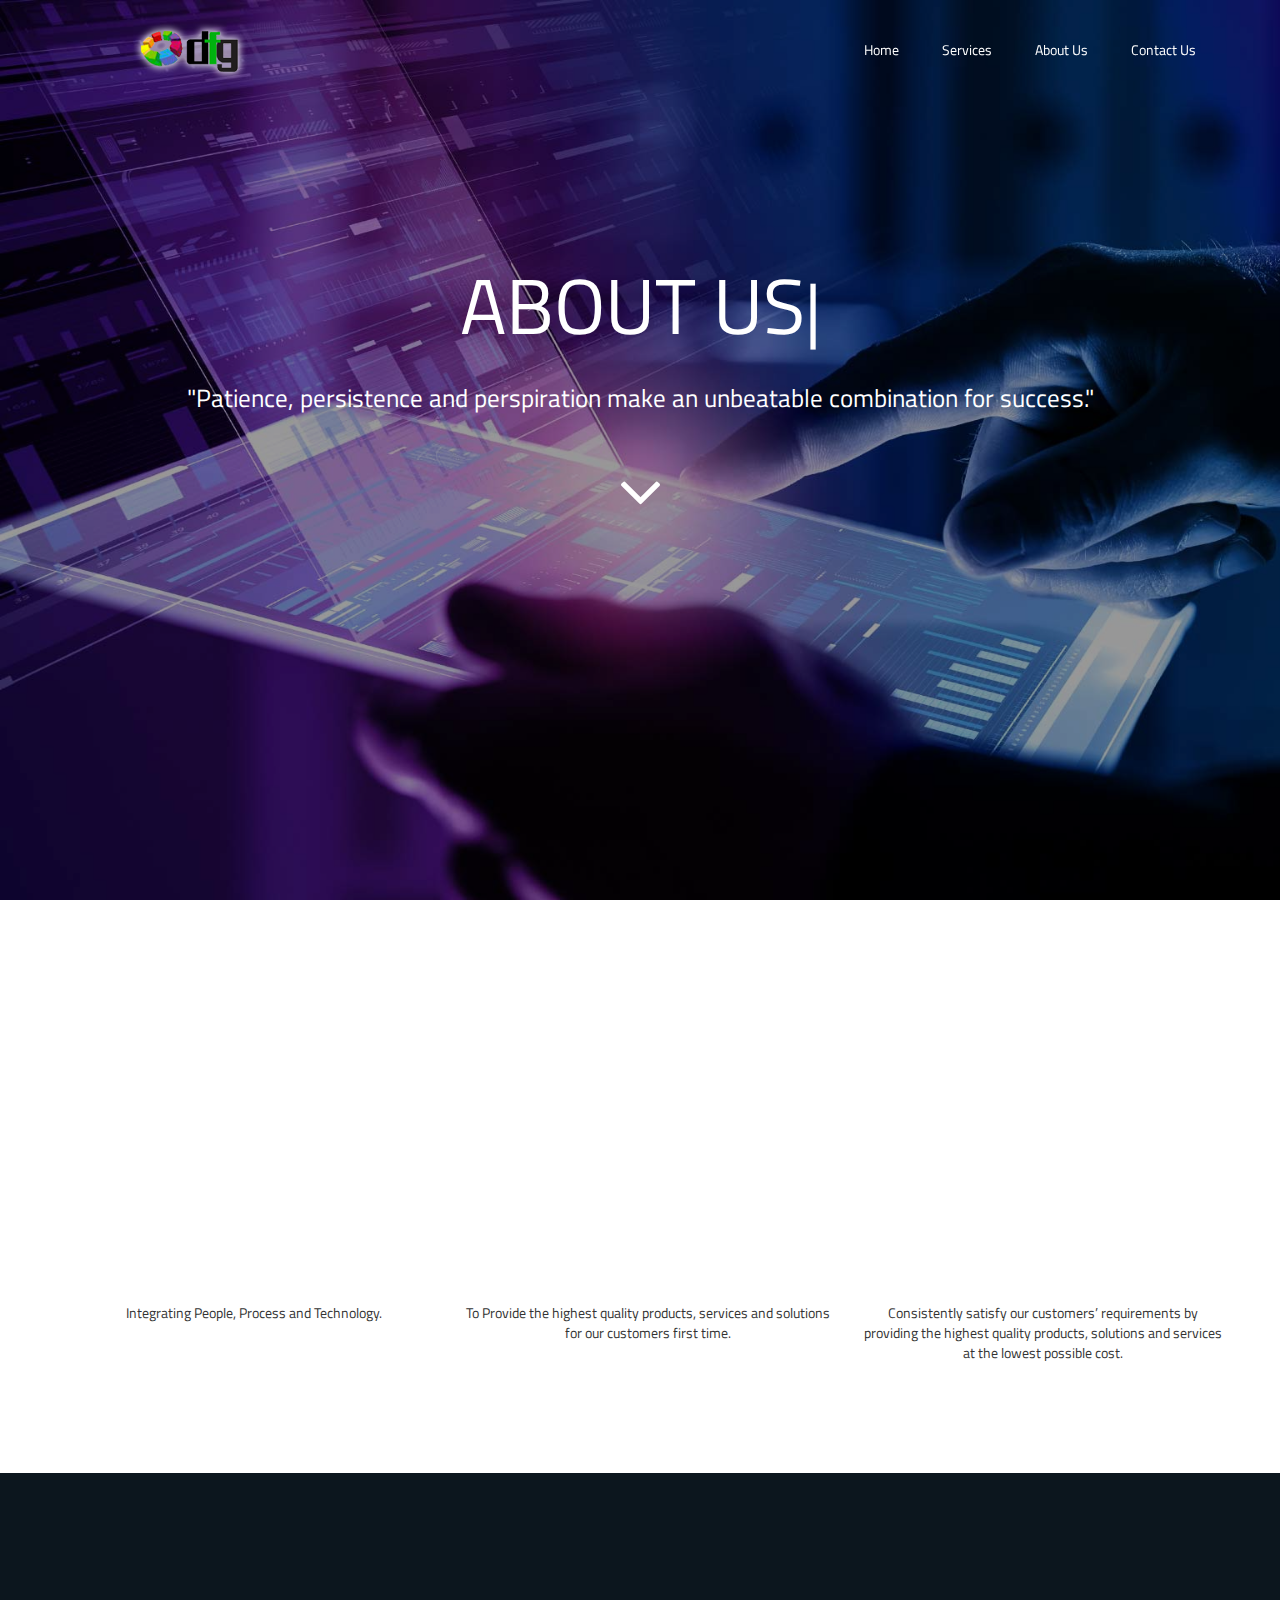
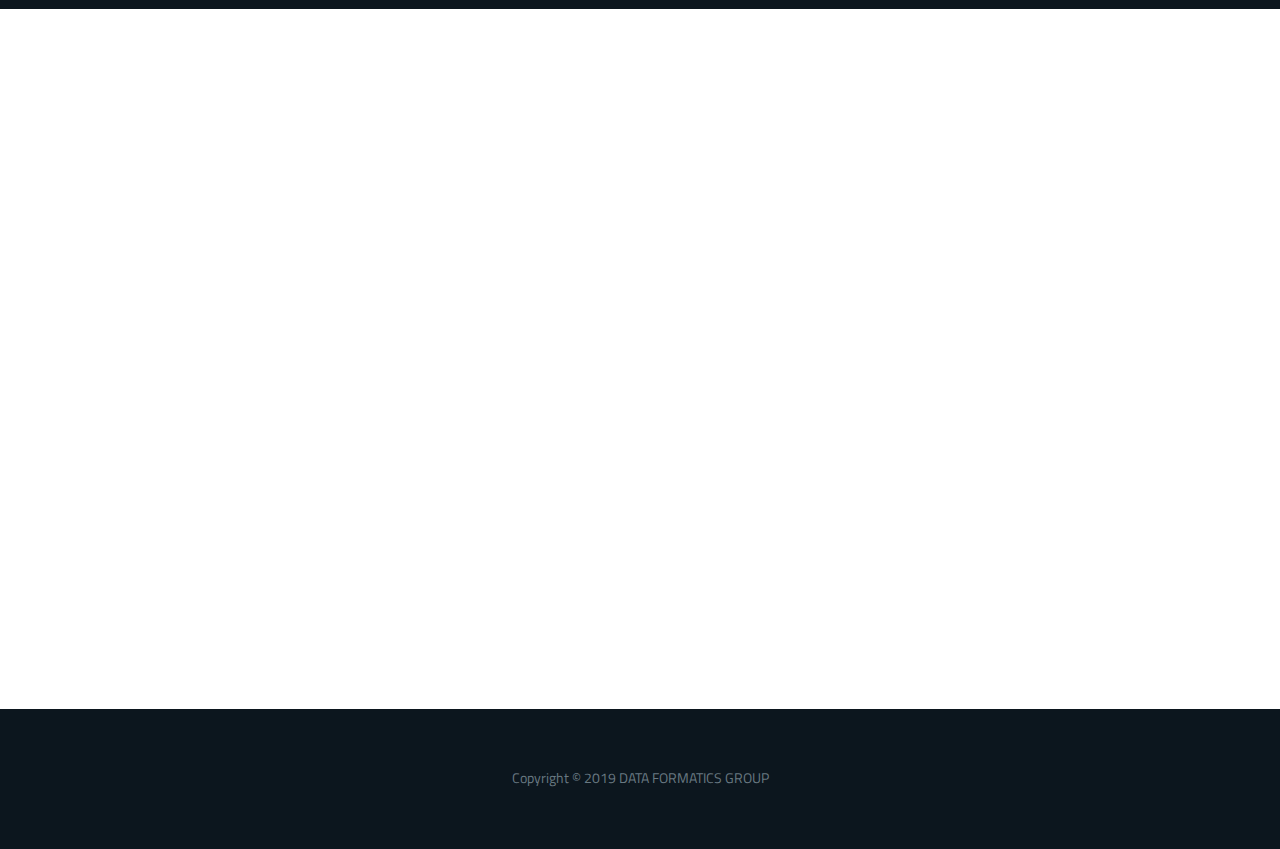
==== commit d70a8670: "blessing again" ====
--- a/About.html
+++ b/About.html
@@ -23,17 +23,15 @@
   <meta name="description" content="">
   <meta name="author" content="">
 
-
-  <title>Data Formatics Group | ABOUT</title>
+  <title>Particle Theme | Service Item</title>
 
   <link rel="icon" href="favicon.ico" type="image/x-icon">
 
   <!-- Fonts -->
   <link href="https://fonts.googleapis.com/css?family=Source+Sans+Pro:200,300,400,600,700%7CTitillium+Web:200,300,400,600,700&amp;subset=latin-ext" rel="stylesheet">
   <link href="https://fonts.googleapis.com/icon?family=Material+Icons" rel="stylesheet">
+  <link href="https://fonts.googleapis.com/css?family=Source+Code+Pro" rel="stylesheet">
   <link href="assets/fonts/font-awesome/css/font-awesome.min.css" rel="stylesheet">
-  <link href="https://fonts.googleapis.com/css?family=Source+Code+Pro" rel="stylesheet">
-
 
   <!-- Libraries CSS -->
   <link href="assets/css/bootstrap.min.css" rel="stylesheet">
@@ -44,6 +42,8 @@
   <link href="assets/css/particle_light.css" rel="stylesheet">
   <link href="assets/css/particle_demo.css" rel="stylesheet">
   <link href="assets/css/skins.css" rel="stylesheet">
+  <link href="assets/css/mine.css" rel="stylesheet">
+
 
 
 
@@ -54,7 +54,11 @@
   <!-- Navigation Menu
 ================================================== -->
   <header>
-    <div id="st-logo"><a href="#0"><img src="assets/images/Small-logo-size.png" alt="Logo"></a></div>
+    <div id="st-logo">
+      <a href="#0">
+            <img src="assets/images/Small-logo-size.png" alt="Logo">
+        </a>
+    </div>
   </header>
 
   <div id="st-nav">
@@ -78,21 +82,44 @@
     </nav>
   </div>
 
-  <!-- Portfolio Item
-================================================== -->
-  <section id="hero" class="hero-section">
-    <div class="hero-layer"></div>
+  <!-- Service Item
+================================================== -->
+  <section class="service-item">
+    <div class="service-item-layer"></div>
+
     <div class="container-fluid">
+
       <div class="row">
+
         <div class="col-lg-12">
-          <div class="hero-logo">
-            <img src="assets/images/ABOUT-US-TEXT.png" alt="logo">
-            <div id="particles-js"></div>
-          </div>
-        </div>
+
+          <div class="typed-headline">
+            <span class="skilltechtypetext">
+                        <span class="typed-cursor">|</span>
+            </span>
+          </div>
+          <!-- /.typed-headline -->
+
+          <div class="service-headline-text">
+            <p>"Patience, persistence and perspiration make an unbeatable combination for success."</p>
+
+            <div class="service-item-read-more">
+              <a href="#about" class="arrow-down page-scroll">
+                            <i class="fa fa-angle-down bounce" aria-hidden="true"></i>
+                        </a>
+            </div>
+            <!-- /.service-item-read-more -->
+          </div>
+          <!-- /.service-headline-text -->
+        </div>
+        <!-- /.col-lg-6 -->
       </div>
-    </div>
+      <!-- /.row -->
+    </div>
+    <!-- /.container-fluid -->
   </section>
+  <!-- /.service-item -->
+
   <section id="about" class="about-section">
     <div class="container">
       <div class="row">
@@ -101,80 +128,110 @@
             <h2 class="wow fadeIn animated"><span>About DFG Group</span></h2>
             <p class="wow fadeIn animated">The DATAFORMATICS Group(DFG} is a multi-operational company with interests and expertise in the full value chain of the Engineering, Technology and Health sectors. We provide a unique blend of proven technical expertise, customized technical solutions as well as all it takes to achieve our clients` set objectives. We take an informed, consultative approach to developing, deploying and maintaining the right advanced solutions for you and your budget. We boast of a robust work force and vast network of partnerships geared towards the delivery of our promise to create value, enable people and solve problems. Dataformatics Group is a testimony of the capacity and potential of Nigerian Local Content as a 100% Nigerian company.</p>
 
-
-            <section class="services_area p_120">
-              <div class="container">
-                <div class="main_title">
+          </div>
+
+
+          <section class="services_area p_120" id="our">
+            <div class="container">
+              <div class="main_title">
+              </div>
+              <div class="row services_inner" id="row-inner">
+                <div class="col-lg-4">
+                  <div class="services_item">
+                    <h2 class="wow fadeIn animated"><span>Our Mission</span></h2>
+                    <p>Integrating People, Process and Technology.</p>
+                  </div>
                 </div>
-                <div class="row services_inner">
-                  <div class="col-lg-4">
-                    <div class="services_item">
-                      <img src="img/icon/service-icon-1.png" alt="">
-                      <h4 class="wow fadeIn animated"><span>Our Mission</span></h4>
-                      <p>Integrating People, Process and Technology.</p>
-                    </div>
+                <div class="col-lg-4">
+                  <div class="services_item">
+                    <h2 class="wow fadeIn animated"><span>Our Vision</span></h2>
+                    <p>To Provide the highest quality products, services and solutions for our customers first time.</p>
                   </div>
-                  <div class="col-lg-4">
-                    <div class="services_item">
-                      <img src="img/icon/service-icon-2.png" alt="">
-                      <h4 class="wow fadeIn animated"><span>Our Vision</span></h4>
-                      <p>To Provide the highest quality products, services and solutions for our customers first time.</p>
-                    </div>
-                  </div>
-                  <div class="col-lg-4">
-                    <div class="services_item">
-                      <img src="img/icon/service-icon-3.png" alt="">
-                      <h4 class="wow fadeIn animated"><span>Our Objective</span></h4>
-                      <p>Consistently satisfy our customers’ requirements by providing the highest quality products, solutions and services at the lowest possible cost.</p>
-                    </div>
+                </div>
+                <div class="col-lg-4">
+                  <div class="services_item">
+                    <h2 class="wow fadeIn animated"><span>Our Objective</span></h2>
+                    <p>Consistently satisfy our customers’ requirements by providing the highest quality products, solutions and services at the lowest possible cost.</p>
                   </div>
                 </div>
               </div>
-            </section>
-
-            <!-- /.about-icons -->
-          </div>
-
-          <div class="about-images">
-            <div class="mockup image-left">
-              <img class="wow fadeInLeft animated" src="assets/images/ipads-right.png" alt="ipad">
             </div>
-            <!-- /.image-left -->
-
-            <div class="mockup image-center">
-              <img class="wow slideInUp animated" src="assets/images/ipads-center.png" alt="ipad">
+          </section>
+
+        
+          <!-- Footer
+================================================== -->
+         
+
+        </div>
+      </div>
+    </div>
+    <!-- Scritps
+================================================== -->
+    <!-- JavaScript Libraries -->
+    <script src="assets/js/libs.min.js"></script>
+
+    <!-- Custom Particle Theme JavaScript -->
+    <script src="assets/js/service-item.js"></script>
+    <script src="assets/js/skilltech-style-switcher.min.js"></script>
+
+</body>
+
+<section id="quote" class="quote-section">
+    <div class="container-fluid">
+      <div class="row">
+        <div class="col-md-12 quote-headline">
+          <h4 class="wow fadeIn animated"><span>Our Always On SUPPORT & TECHNICAL SERVICE CENTER</span></h4>
+        </div>
+        <div class="col-md-12 quote-bottom">
+          <div class="container" id="bigtext">
+            <h3 class="wow fadeIn animated" style="font-size: 25px">
+              DATAFORMATICS’ state-of-the-art Technical Service Centre provides direct access to our <span class="primary">staff of highly-trained engineers</span>,partners and manufacturers to address your needs at any time.</h3>
+          </div>
+          <div class="col-md-12">
+            <div class="about-text">
+              <ul class="about-icons list-inline" id="ul-list">
+                <li class="wow fadeIn animated">
+                  <div class="icon"><i class="material-icons primary">beenhere</i></div>
+                  <div class="text"> Access to DATAFORMATICS Knowledgebase</div>
+                </li>
+                <li class="wow fadeIn animated">
+                  <div class="icon"><i class="material-icons primary">comment</i></div>
+                  <div class="text"> 24x7x365 Live Support Accessible via Phone, Web<br> and eMail</div>
+                </li>
+                <li class="wow fadeIn animated">
+                  <div class="icon"><i class="material-icons primary">insert_chart</i></div>
+                  <div class="text">Customized Communications and Escalation<br>Procedures</div>
+                </li>
+                <li class="wow fadeIn animated">
+                  <div class="icon"><i class="material-icons primary">insert_chart</i></div>
+                  <div class="text">Web Portal Access to Track Progress</div>
+                </li>
+                <li class="wow fadeIn animated">
+                  <div class="icon"><i class="material-icons primary">insert_chart</i></div>
+                  <div class="text">Automated eMail Notifications</div>
+                </li>
+                <li class="wow fadeIn animated" #li-last>
+                  <div class="icon"><i class="material-icons primary">insert_chart</i></div>
+                  <div class="text">Certified Engineers and State-of-the-Art<br>Technology Integration Labs</div>
+                </li>
+              </ul>
             </div>
-            <!-- /.image-center -->
-
-            <div class="mockup image-right">
-              <img class="wow fadeInRight animated" src="assets/images/ipads-right.png" alt="ipad">
-            </div>
-            <!-- /.image-right -->
-          </div>
-        </div>
-        <!-- /.col-md-12 -->
+          </div>
+
+        </div>
+
       </div>
-      <!-- /.row -->
-    </div>
+
+    </div>
+    <!-- /.row -->
     <!-- /.container -->
   </section>
-  <!-- Footer
-================================================== -->
-  <section class="footer">
-    <footer id="footer">
-      <p>Copyright © 2019
-    </footer>
-
-  </section>
-
-  <!-- Scripts
-================================================== -->
-  <!-- JavaScript Libraries -->
-  <script src="assets/js/libs.min.js"></script>
-
-  <!-- Custom Particle Theme JavaScript -->
-  <script src="assets/js/portfolio-item.js"></script>
-  <script src="assets/js/skilltech-style-switcher.min.js"></script>
-</body>
+  <!-- /.quote-section -->
+
+<footer>
+  <p>Copyright © 2019 DATA FORMATICS GROUP</p>
+</footer>
+
 
 </html>
--- a/assets/css/particle_light.css
+++ b/assets/css/particle_light.css
@@ -21,108 +21,6 @@
 
 /* 1. Global Styles
 --------------------------------- */
-
-.card-body li{
-  list-style: none;
-  font-family: 'Titillium Web', sans-serif;
-  font-weight: 700
-}
-
-
-/* color system
----------------------------------*/
-/* primary color */
-.hero-section-2 .second-headline span,
-.hero-section-video-dark .second-headline span,
-.hero-section-yt-dark .second-headline span,
-.about-icons li .icon .material-icons,
-.quote-bottom .container h3 span,
-.service-headline h2 span,
-.service .text a:hover,
-.service-2 .text a:hover,
-.service .icons i,
-.service-2 .icons i,
-.info-line .info-icon i,
-footer p a:hover,
-.portfolio-icons li a i,
-.service-icons li a i {
-    color: #00a859;
-}
-.social-icons li a:hover,
-.contact-form .btn-default:hover,
-.portfolio-icons li a:hover,
-.service-icons li a:hover,
-.service-form .btn-default:hover {
-   background-color: #00a859;
-}
-.contact-form .btn-default:hover,
-.service-form .btn-default:hover {
-   border-color: #00a859;
-}
-/* primary color 2 */
-.st-nav-trigger {
-   box-shadow: 0 0 10px #00a859;
-}
-@media only screen and (min-width: 992px) {
-   #st-nav.is-fixed ul {
-       box-shadow: 0 0 10px #00a859;
-   }
-}
-.st-nav-trigger span,
-.st-nav-trigger.menu-is-open span::before,
-.st-nav-trigger.menu-is-open span::after,
-.image-section .btn-lg,
-.social-icons li a {
-   background: #00a859;
-}
-/* primary color 3 */
-.sweep-icon a .fa {
-   color: #00afef;
-}
-/* secondary color */
-.our-work-section .new-style p a {
-   color: #ea8d1d;
-}
-.sweep-layer h3 a:hover {
-   color: #ea8d1d;
-}
-/* Gradients */
-/* secondary and secondary 2 */
-.call-to-section .btn-default {
-   background: -ms-linear-gradient(left, #ea8d1d 0%, #ffcc29 100%);
-   background: -moz-linear-gradient(left, #ea8d1d 0%, #ffcc29 100%);
-   background: -webkit-gradient(linear, left top, right bottom, color-stop(0, #ea8d1d), color-stop(1, #ffcc29));
-   background: -webkit-linear-gradient(left, #ea8d1d, #ffcc29 100%);
-   background: linear-gradient(to right, #ea8d1d, #ffcc29 100%);
-   border: 1px solid #ea8d1d;
-}
-/* secondary and primary 2 */
-/*.hero-layer,.call-to-layer {*/
-   background: -ms-linear-gradient(left, #ea8d1d 0%, #00a859 100%);
-   background: -moz-linear-gradient(left, #ea8d1d 0%, #00a859 100%);
-   background: -webkit-gradient(linear, left top, right bottom, color-stop(0, #ea8d1d), color-stop(1, #00a859));
-   background: -webkit-linear-gradient(left, #ea8d1d, #00a859 100%);
-   background: linear-gradient(to right, #ea8d1d, #00a859 100%);
-}
-.portfolio-img .sweep-left,
-.portfolio-img .sweep-right {
-   background: -ms-linear-gradient(left, #00a859 0%, #ea8d1d 100%);
-   background: -moz-linear-gradient(left, #00a859 0%, #ea8d1d 100%);
-   background: -webkit-gradient(linear, left top, right bottom, color-stop(0, #00a859), color-stop(1, #ea8d1d));
-   background: -webkit-linear-gradient(left, #00a859, #ea8d1d 100%);
-   background: linear-gradient(to right, #00a859, #ea8d1d 100%);
-}
-/* secondary 2 and primary 4 */
-.gradient {
-   background: -ms-linear-gradient(left, #ffcc29 0%, #bf0000 100%);
-   background: -moz-linear-gradient(left, #ffcc29 0%, #bf0000 100%);
-   background: -webkit-gradient(linear, left top, right bottom, color-stop(0, #ffcc29), color-stop(1, #bf0000));
-   background: -webkit-linear-gradient(left, #ffcc29, #bf0000 100%);
-   background: linear-gradient(to right, #ffcc29, #bf0000 100%);
-}
-                
-
-
 html {
     width: 100%;
     height: 100%;
@@ -131,6 +29,7 @@
 body {
     width: 100%;
     height: 100%;
+    overflow-x: hidden;
     font-family: 'Titillium Web', sans-serif;
 }
 
@@ -497,7 +396,7 @@
 }
 
 .hero-logo {
-    margin-top: 100px;
+    margin-top: 330px;
     overflow: hidden;
 }
 
@@ -510,7 +409,6 @@
     left: 0;
     right: 0;
     top: 330px;
-    margin-top: -150px;
 }
 
 .hero-section .typed-text {
@@ -678,8 +576,8 @@
 }
 
 .our-work-section .see-work {
-    height: 100px;
-    padding: 25px 0;
+    height: 130px;
+    padding: 35px 0;
     text-align: center;
     background-color: #0c161e;
     color: #ffffff;
@@ -726,7 +624,6 @@
 .our-work-section .portfolio-images {
     height: 100%;
     padding: 0;
-  
 }
 
 .our-work-section .portfolio-images .col-md-3 {
@@ -736,12 +633,10 @@
 .portfolio-images .col-md-3 .portfolio-img {
     height: 100%;
     overflow: hidden;
-    
 }
 
 .portfolio-img .img-responsive {
-    max-width: 110%;
-    margin-left: -10px;
+/*    margin-left: -15px;*/
     -webkit-transition: all .5s;
     -moz-transition: all .5s;
     -ms-transition: all .5s;
@@ -850,20 +745,14 @@
 --------------------------------- */
 
 .about-section {
-    height: 400px;
+    height: 880px;
     text-align: center;
     background: #ffffff;
-  
 }
 
 .about-text {
-    padding-top:150px;
+    padding-top: 100px;
     height: 440px;
-  margin-bottom: 15px;
-}
-
-#about{
-  margin-top: -120px;
 }
 
 .about-text h2 {
@@ -883,20 +772,17 @@
     font-size: 16px;
     color: #647D89;
     font-weight: 300;
-    
-  
+    margin-bottom: 40px;
 }
 
 .about-icons {
-    margin-top: -120px;
-    margin-bottom: 50px;
-  
+    margin-top: -50px;
+  margin-left: -87px;
 }
 
 .about-icons li {
     height: 40px;
     overflow: hidden;
-
 }
 
 .about-icons li .icon {
@@ -914,17 +800,19 @@
 .about-icons li .text {
     display: inline-block;
     height: 40px;
+/*
     padding: 12px 0;
     font-size: 16px;
     line-height: 16px;
+*/
     color: white;
     overflow: auto;
+    width:408px;
 }
 
 .about-images {
     height: 440px;
     position: relative;
-    margin-top: 160px;
 }
 
 .about-images .image-left,
@@ -954,10 +842,9 @@
 /* 7. Quote Section
 --------------------------------- */
 .quote-section {
-    height: 500px;
+    height: 530px;
     z-index: 1001;
     position: relative;
-    margin-top: -150px;
 }
 
 .quote-headline {
@@ -980,12 +867,11 @@
 }
 
 .quote-bottom {
-    height: 500px;
+    height: 700px;
     background: url(../images/quote-background.jpg) 50% 100% fixed;
     text-align: center;
-    padding-top: 80px;
-    padding-bottom: 137px;
-    margin-bottom: -100px
+    padding-top: 137px;
+    padding-bottom: 300px;
 }
 
 .quote-bottom .container h3 {
@@ -1365,7 +1251,7 @@
 /* 11. Contact Section
 --------------------------------- */
 .contact-section {
-    height: 830px;
+/*    height: 870px;*/
     padding-top: 60px;
     text-align: center;
     background: url(../images/contact-hero.jpg) 0 50% fixed
@@ -1446,12 +1332,6 @@
 
 .info-line .info-icon i {
     font-size: 21px;
-    margin-left: -50PX;
-}
-
-#address{
-  margin-top: -30px;
-  margin-left: 40px;
 }
 
 .info-line .info-text {
@@ -1461,7 +1341,7 @@
 
 .info-line .info-text p {
     line-height: 26px;
-    font-size: 15px;
+    font-size: 16px;
     color: #ffffff;
 }
 
@@ -1484,7 +1364,7 @@
 }
 
 .bottom-info p {
-    margin-top:
+    margin-top: 20px;
     line-height: 24px;
     font-size: 15px;
     color: #ffffff;
@@ -1563,8 +1443,8 @@
     height: 140px;
     background-color: #0c161e;
     text-align: center;
+    padding-top: 60px;
     clear: both;
-  z-index: 1001;
 }
 
 footer p {
@@ -2113,7 +1993,7 @@
     }
 
     .image-section {
-        height: 470px;
+        height: 550px;
         background-size: cover;
         padding-top: 120px;
         padding-bottom: 180px;
@@ -2138,7 +2018,6 @@
 
     .about-images {
         height: 380px;
-      margin-bottom: 500px;
     }
 
     .about-images .image-center {
@@ -2244,7 +2123,6 @@
         width: 570px;
         height: 160px;
         top: -10px;
-      
     }
 
     .hero-section .typed-text {
@@ -2274,10 +2152,6 @@
         line-height: 31px;
         font-size: 24px;
     }
-  
-  #operation{ 
-  margin-top: -200px;
-  }
 
     .image-section .btn-lg {
         width: 140px;
@@ -2289,7 +2163,8 @@
     }
 
     .our-work-section .portfolio-images {
-        height: 360px;
+        height:100%;
+        width: 429px;
     }
 
     .portfolio-img .sweep-layer {
@@ -2354,7 +2229,7 @@
     }
 
     .contact-section {
-        height: 1600px;
+        height: 1400px;
         overflow: hidden;
     }
 
@@ -2371,7 +2246,6 @@
 
     .contact-info {
         margin-bottom: 30px;
-        height: 1000PX;
     }
 
     footer {
@@ -2589,6 +2463,7 @@
     .image-section {
         padding-left: 40px;
         padding-right: 40px;
+        height: 110%
     }
 
     .about-section {
@@ -2868,7 +2743,7 @@
     }
 
     .portfolio-images .col-xs-6 {
-        width: 100%;
+/*        width: 100%;*/
     }
 
     .about-section {
@@ -2877,7 +2752,7 @@
 
     .about-text {
         padding: 80px 20px 0;
-        height: 560px;
+        height: 100%;
     }
 
     .about-text h2 {
@@ -2886,7 +2761,7 @@
     }
 
     .about-icons li {
-        width: 200px;
+        width: 500px;
         text-align: left;
     }
 
--- a/assets/css/particle_demo.css
+++ b/assets/css/particle_demo.css
@@ -5,7 +5,7 @@
 
 body {
     width: 100%;
-    height: 300px;
+    height: 100%;
     overflow-x: hidden;
     font-family: 'Titillium Web', sans-serif;
     overflow-y: scroll;
@@ -167,7 +167,7 @@
     background-color: #0c161e;
     text-align: center;
     padding-top: 60px;
-    clear: both;
+    clear: both
 }
 
 footer p {
--- a/assets/css/skins.css
+++ b/assets/css/skins.css
@@ -20,7 +20,7 @@
 }
 
 .primary-2-back {
-    background-color: #00a859   
+    background-color: #7100B7
 }
 
 .st-nav-trigger {
--- a/assets/css/mine.css
+++ b/assets/css/mine.css
@@ -0,0 +1,180 @@
+#bigtext {
+  margin-top: -100px;
+}
+
+#bigtext p {
+  color: white;
+  font-size: 20px;
+  font-weight: 800;
+  height: 100%;
+}
+
+#abouttext {
+  margin-top: -100px;
+}
+
+#abouttext li {
+  color: white;
+}
+
+#contact {
+  margin-top: -34px;
+}
+
+#typed-text {
+  margin-top: -120px;
+}
+
+#row-inner {
+  margin-left: -28PX;
+}
+
+.big {
+  height: 100%;
+}
+
+#about {
+  margin-top: -50px;
+}
+
+#our {
+  margin-top: -50px;
+  margin-bottom: 100px;
+}
+
+#port {
+  margin-left: -15px;
+}
+
+#down-section {
+
+  padding-left: 300px;
+
+}
+
+/* primary color */
+
+.hero-section-2 .second-headline span,
+.hero-section-video-dark .second-headline span,
+.hero-section-yt-dark .second-headline span,
+.about-icons li .icon .material-icons,
+.quote-bottom .container h3 span,
+.service-headline h2 span,
+.service .text a:hover,
+.service-2 .text a:hover,
+.service .icons i,
+.service-2 .icons i,
+.info-line .info-icon i,
+footer p a:hover,
+.portfolio-icons li a i,
+.service-icons li a i {
+  color: #00a859;
+}
+
+.social-icons li a:hover,
+.contact-form .btn-default:hover,
+.portfolio-icons li a:hover,
+.service-icons li a:hover,
+.service-form .btn-default:hover {
+  background-color: #00a859;
+}
+
+.contact-form .btn-default:hover,
+.service-form .btn-default:hover {
+  border-color: #00a859;
+}
+
+/* primary color 2 */
+
+.st-nav-trigger {
+  box-shadow: 0 0 10px #00a859;
+}
+
+@media only screen and (min-width: 992px) {
+  #st-nav.is-fixed ul {
+    box-shadow: 0 0 10px #00a859;
+  }
+}
+
+.st-nav-trigger span,
+.st-nav-trigger.menu-is-open span::before,
+.st-nav-trigger.menu-is-open span::after,
+.image-section .btn-lg,
+.social-icons li a {
+  background: #00a859;
+}
+
+/* primary color 3 */
+
+.sweep-icon a .fa {
+  color: #ea8d1d;
+}
+
+/* secondary color */
+
+.our-work-section .new-style p a {
+  color: #000000;
+}
+
+.sweep-layer h3 a:hover {
+  color: #000000;
+}
+
+/* Gradients */
+
+#kk {
+  display: flex;
+  flex-wrap: wrap;
+  justify-content: center;
+}
+
+#kk > div {
+  margin-bottom: 20px;
+}
+
+/* secondary and secondary 2 */
+
+.call-to-section .btn-default {
+  background: -ms-linear-gradient(left, #000000 0%, #00BBFF 100%);
+  background: -moz-linear-gradient(left, #000000 0%, #00BBFF 100%);
+  background: -webkit-gradient(linear, left top, right bottom, color-stop(0, #000000), color-stop(1, #00BBFF));
+  background: -webkit-linear-gradient(left, #000000, #00BBFF 100%);
+  background: linear-gradient(to right, #000000, #00BBFF 100%);
+  border: 1px solid #000000;
+}
+
+/* secondary and primary 2 */
+
+.hero-layer,
+.call-to-layer {
+  background: -ms-linear-gradient(left, #000000 0%, #00a859 100%);
+  background: -moz-linear-gradient(left, #000000 0%, #00a859 100%);
+  background: -webkit-gradient(linear, left top, right bottom, color-stop(0, #000000), color-stop(1, #00a859));
+  background: -webkit-linear-gradient(left, #000000, #00a859 100%);
+  background: linear-gradient(to right, #000000, #00a859 100%);
+}
+
+.portfolio-img .sweep-left,
+.portfolio-img .sweep-right {
+  background: -ms-linear-gradient(left, #00a859 0%, #000000 100%);
+  background: -moz-linear-gradient(left, #00a859 0%, #000000 100%);
+  background: -webkit-gradient(linear, left top, right bottom, color-stop(0, #00a859), color-stop(1, #000000));
+  background: -webkit-linear-gradient(left, #00a859, #000000 100%);
+  background: linear-gradient(to right, #00a859, #000000 100%);
+}
+
+/* secondary 2 and primary 4 */
+
+.gradient {
+  background: -ms-linear-gradient(left, #00BBFF 0%, #ffcc29 100%);
+  background: -moz-linear-gradient(left, #00BBFF 0%, #ffcc29 100%);
+  background: -webkit-gradient(linear, left top, right bottom, color-stop(0, #00BBFF), color-stop(1, #ffcc29));
+  background: -webkit-linear-gradient(left, #00BBFF, #ffcc29 100%);
+  background: linear-gradient(to right, #00BBFF, #ffcc29 100%);
+}
+
+
+.card li{
+  list-style-type: none;
+
+}
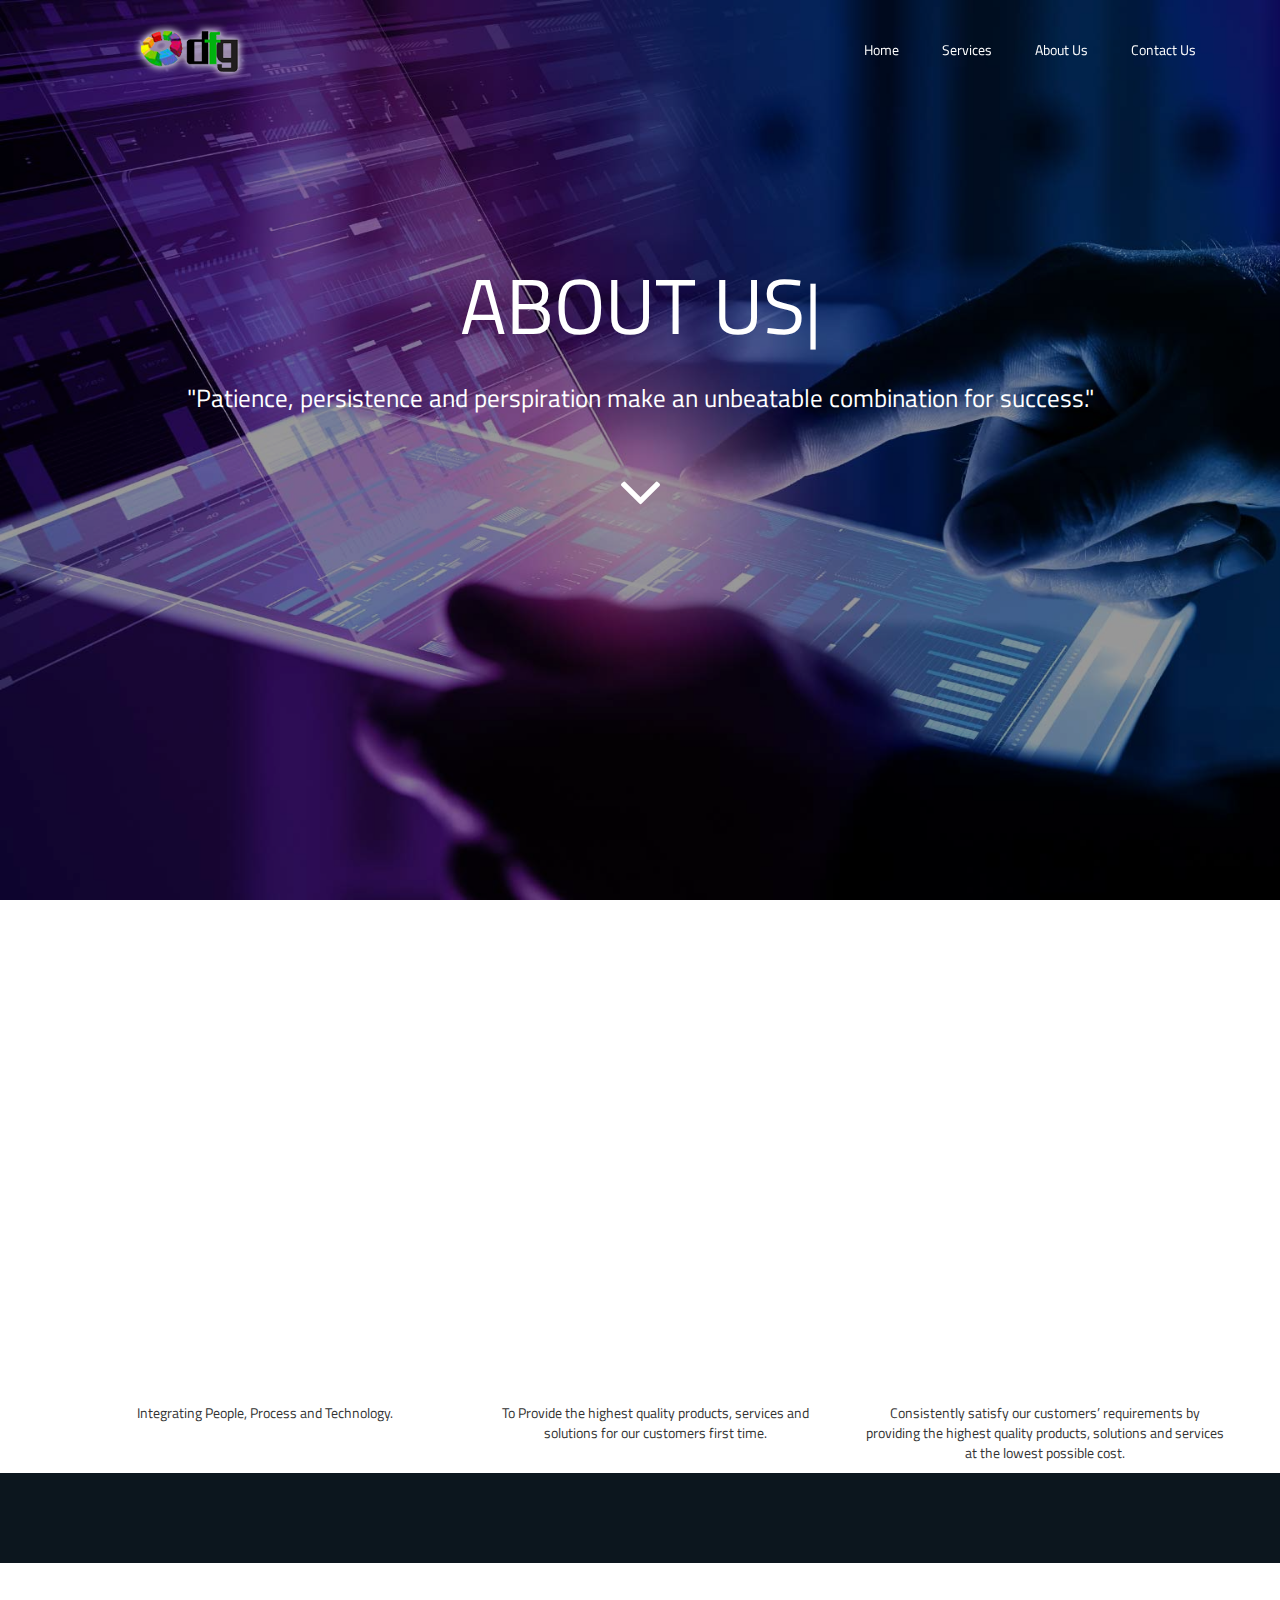
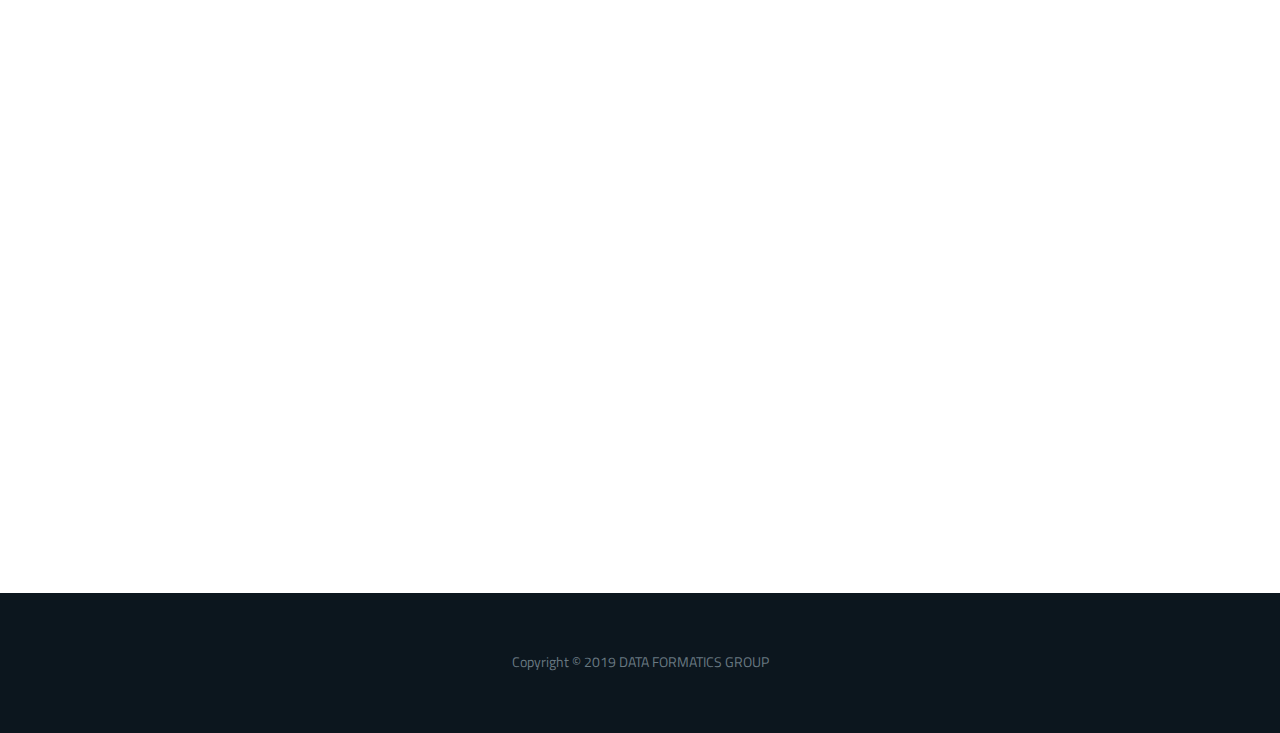
==== commit 56579c16: "moving html to bootstrap-4.3" ====
--- a/About.html
+++ b/About.html
@@ -2,47 +2,44 @@
 <html lang="en">
 
 <head>
-
-  <!-- Global site tag (gtag.js) - Google Analytics -->
-  <script async src="https://www.googletagmanager.com/gtag/js?id=UA-46362219-10"></script>
-  <script>
-    window.dataLayer = window.dataLayer || [];
-
-    function gtag() {
-      dataLayer.push(arguments);
-    }
-    gtag('js', new Date());
-
-    gtag('config', 'UA-46362219-10');
-
-  </script>
-
-  <meta charset="utf-8">
-  <meta http-equiv="X-UA-Compatible" content="IE=edge" />
-  <meta content='width=device-width, initial-scale=1.0, maximum-scale=1.0, user-scalable=0' name='viewport' />
-  <meta name="description" content="">
-  <meta name="author" content="">
-
-  <title>Particle Theme | Service Item</title>
-
-  <link rel="icon" href="favicon.ico" type="image/x-icon">
-
-  <!-- Fonts -->
-  <link href="https://fonts.googleapis.com/css?family=Source+Sans+Pro:200,300,400,600,700%7CTitillium+Web:200,300,400,600,700&amp;subset=latin-ext" rel="stylesheet">
-  <link href="https://fonts.googleapis.com/icon?family=Material+Icons" rel="stylesheet">
-  <link href="https://fonts.googleapis.com/css?family=Source+Code+Pro" rel="stylesheet">
-  <link href="assets/fonts/font-awesome/css/font-awesome.min.css" rel="stylesheet">
-
-  <!-- Libraries CSS -->
-  <link href="assets/css/bootstrap.min.css" rel="stylesheet">
-  <link href="assets/css/animate.min.css" rel="stylesheet">
-  <link href="assets/css/bootstrap-colorpicker.min.css" rel="stylesheet">
-
-  <!-- Custom CSS -->
-  <link href="assets/css/particle_light.css" rel="stylesheet">
-  <link href="assets/css/particle_demo.css" rel="stylesheet">
-  <link href="assets/css/skins.css" rel="stylesheet">
-  <link href="assets/css/mine.css" rel="stylesheet">
+	<script>
+		window.dataLayer = window.dataLayer || [];
+
+		function gtag() {
+			dataLayer.push(arguments);
+		}
+		gtag('js', new Date());
+
+		gtag('config', 'UA-46362219-10');
+
+	</script>
+
+	<meta charset="utf-8">
+	<meta http-equiv="X-UA-Compatible" content="IE=edge" />
+	<meta content='width=device-width, initial-scale=1.0, maximum-scale=1.0, user-scalable=0' name='viewport' />
+	<meta name="description" content="">
+	<meta name="author" content="">
+
+	<title>DFG</title>
+
+	<link rel="icon" href="favicon.ico" type="image/x-icon">
+
+	<!-- Fonts -->
+	<link href="https://fonts.googleapis.com/css?family=Source+Sans+Pro:200,300,400,600,700%7CTitillium+Web:200,300,400,600,700&amp;subset=latin-ext" rel="stylesheet">
+	<link href="https://fonts.googleapis.com/icon?family=Material+Icons" rel="stylesheet">
+	<link href="https://fonts.googleapis.com/css?family=Source+Code+Pro" rel="stylesheet">
+	<link href="assets/fonts/font-awesome/css/font-awesome.min.css" rel="stylesheet">
+
+	<!-- Libraries CSS -->
+	<link href="assets/css/bootstrap.min.css" rel="stylesheet">
+	<link href="assets/css/animate.min.css" rel="stylesheet">
+	<link href="assets/css/bootstrap-colorpicker.min.css" rel="stylesheet">
+
+	<!-- Custom CSS -->
+	<link href="assets/css/particle_light.css" rel="stylesheet">
+	<link href="assets/css/particle_demo.css" rel="stylesheet">
+	<link href="assets/css/skins.css" rel="stylesheet">
+	<link href="assets/css/mine.css" rel="stylesheet">
 
 
 
@@ -51,186 +48,186 @@
 
 <body>
 
-  <!-- Navigation Menu
-================================================== -->
-  <header>
-    <div id="st-logo">
-      <a href="#0">
-            <img src="assets/images/Small-logo-size.png" alt="Logo">
-        </a>
-    </div>
-  </header>
-
-  <div id="st-nav">
-    <a href="#0" class="st-nav-trigger">Menu<span></span></a>
-
-    <nav id="st-main-nav">
-      <ul>
-        <li>
-          <a class="page-scroll hvr-underline-from-center" href="index.html#page-top">Home</a>
-        </li>
-        <li>
-          <a class="page-scroll hvr-underline-from-center" href="index.html#our-work">Services</a>
-        </li>
-        <li>
-          <a class="page-scroll hvr-underline-from-center" href="index.html#about">About Us</a>
-        </li>
-        <li>
-          <a class="page-scroll hvr-underline-from-center" href="index.html#contact">Contact Us</a>
-        </li>
-      </ul>
-    </nav>
-  </div>
-
-  <!-- Service Item
-================================================== -->
-  <section class="service-item">
-    <div class="service-item-layer"></div>
-
-    <div class="container-fluid">
-
-      <div class="row">
-
-        <div class="col-lg-12">
-
-          <div class="typed-headline">
-            <span class="skilltechtypetext">
-                        <span class="typed-cursor">|</span>
-            </span>
-          </div>
-          <!-- /.typed-headline -->
-
-          <div class="service-headline-text">
-            <p>"Patience, persistence and perspiration make an unbeatable combination for success."</p>
-
-            <div class="service-item-read-more">
-              <a href="#about" class="arrow-down page-scroll">
-                            <i class="fa fa-angle-down bounce" aria-hidden="true"></i>
-                        </a>
-            </div>
-            <!-- /.service-item-read-more -->
-          </div>
-          <!-- /.service-headline-text -->
-        </div>
-        <!-- /.col-lg-6 -->
-      </div>
-      <!-- /.row -->
-    </div>
-    <!-- /.container-fluid -->
-  </section>
-  <!-- /.service-item -->
-
-  <section id="about" class="about-section">
-    <div class="container">
-      <div class="row">
-        <div class="col-lg-12">
-          <div class="about-text">
-            <h2 class="wow fadeIn animated"><span>About DFG Group</span></h2>
-            <p class="wow fadeIn animated">The DATAFORMATICS Group(DFG} is a multi-operational company with interests and expertise in the full value chain of the Engineering, Technology and Health sectors. We provide a unique blend of proven technical expertise, customized technical solutions as well as all it takes to achieve our clients` set objectives. We take an informed, consultative approach to developing, deploying and maintaining the right advanced solutions for you and your budget. We boast of a robust work force and vast network of partnerships geared towards the delivery of our promise to create value, enable people and solve problems. Dataformatics Group is a testimony of the capacity and potential of Nigerian Local Content as a 100% Nigerian company.</p>
-
-          </div>
-
-
-          <section class="services_area p_120" id="our">
-            <div class="container">
-              <div class="main_title">
-              </div>
-              <div class="row services_inner" id="row-inner">
-                <div class="col-lg-4">
-                  <div class="services_item">
-                    <h2 class="wow fadeIn animated"><span>Our Mission</span></h2>
-                    <p>Integrating People, Process and Technology.</p>
-                  </div>
-                </div>
-                <div class="col-lg-4">
-                  <div class="services_item">
-                    <h2 class="wow fadeIn animated"><span>Our Vision</span></h2>
-                    <p>To Provide the highest quality products, services and solutions for our customers first time.</p>
-                  </div>
-                </div>
-                <div class="col-lg-4">
-                  <div class="services_item">
-                    <h2 class="wow fadeIn animated"><span>Our Objective</span></h2>
-                    <p>Consistently satisfy our customers’ requirements by providing the highest quality products, solutions and services at the lowest possible cost.</p>
-                  </div>
-                </div>
-              </div>
-            </div>
-          </section>
-
-        
-          <!-- Footer
-================================================== -->
-         
-
-        </div>
-      </div>
-    </div>
-    <!-- Scritps
-================================================== -->
-    <!-- JavaScript Libraries -->
-    <script src="assets/js/libs.min.js"></script>
-
-    <!-- Custom Particle Theme JavaScript -->
-    <script src="assets/js/service-item.js"></script>
-    <script src="assets/js/skilltech-style-switcher.min.js"></script>
+	<!-- Navigation Menu
+================================================== -->
+	<header>
+		<div id="st-logo">
+			<a href="#0">
+				<img src="assets/images/Small-logo-size.png" alt="Logo">
+			</a>
+		</div>
+	</header>
+
+	<div id="st-nav">
+		<a href="#0" class="st-nav-trigger">Menu<span></span></a>
+
+		<nav id="st-main-nav">
+			<ul>
+				<li>
+					<a class="page-scroll hvr-underline-from-center" href="index.html#page-top">Home</a>
+				</li>
+				<li>
+					<a class="page-scroll hvr-underline-from-center" href="index.html#our-work">Services</a>
+				</li>
+				<li>
+					<a class="page-scroll hvr-underline-from-center" href="index.html#about">About Us</a>
+				</li>
+				<li>
+					<a class="page-scroll hvr-underline-from-center" href="index.html#contact">Contact Us</a>
+				</li>
+			</ul>
+		</nav>
+	</div>
+
+	<!-- Service Item
+================================================== -->
+	<section class="service-item">
+		<div class="service-item-layer"></div>
+
+		<div class="container-fluid">
+
+			<div class="row">
+
+				<div class="col-lg-12">
+
+					<div class="typed-headline">
+						<span class="skilltechtypetext">
+							<span class="typed-cursor">|</span>
+						</span>
+					</div>
+					<!-- /.typed-headline -->
+
+					<div class="service-headline-text">
+						<p>"Patience, persistence and perspiration make an unbeatable combination for success."</p>
+
+						<div class="service-item-read-more">
+							<a href="#about" class="arrow-down page-scroll">
+								<i class="fa fa-angle-down bounce" aria-hidden="true"></i>
+							</a>
+						</div>
+						<!-- /.service-item-read-more -->
+					</div>
+					<!-- /.service-headline-text -->
+				</div>
+				<!-- /.col-lg-6 -->
+			</div>
+			<!-- /.row -->
+		</div>
+		<!-- /.container-fluid -->
+	</section>
+	<!-- /.service-item -->
+
+	<section id="about" class="about-section">
+		<div class="container">
+			<div class="row">
+				<div class="col-lg-12">
+					<div class="about-text">
+						<h2 class="wow fadeIn animated"><span>About DFG Group</span></h2>
+						<p class="wow fadeIn animated">The DATAFORMATICS Group(DFG} is a multi-operational company with interests and expertise in the full value chain of the Engineering, Technology and Health sectors. We provide a unique blend of proven technical expertise, customized technical solutions as well as all it takes to achieve our clients` set objectives. We take an informed, consultative approach to developing, deploying and maintaining the right advanced solutions for you and your budget. We boast of a robust work force and vast network of partnerships geared towards the delivery of our promise to create value, enable people and solve problems. Dataformatics Group is a testimony of the capacity and potential of Nigerian Local Content as a 100% Nigerian company.</p>
+
+					</div>
+
+
+					<section class="services_area p_120" id="our">
+						<div class="container">
+							<div class="main_title">
+							</div>
+							<div class="row services_inner" id="row-inner">
+								<div class="col-lg-4">
+									<div class="services_item">
+										<h2 class="wow fadeIn animated"><span>Our Mission</span></h2>
+										<p>Integrating People, Process and Technology.</p>
+									</div>
+								</div>
+								<div class="col-lg-4">
+									<div class="services_item">
+										<h2 class="wow fadeIn animated"><span>Our Vision</span></h2>
+										<p>To Provide the highest quality products, services and solutions for our customers first time.</p>
+									</div>
+								</div>
+								<div class="col-lg-4">
+									<div class="services_item">
+										<h2 class="wow fadeIn animated"><span>Our Objective</span></h2>
+										<p>Consistently satisfy our customers’ requirements by providing the highest quality products, solutions and services at the lowest possible cost.</p>
+									</div>
+								</div>
+							</div>
+						</div>
+					</section>
+
+
+					<!-- Footer
+================================================== -->
+
+
+				</div>
+			</div>
+		</div>
+		<!-- Scritps
+================================================== -->
+		<!-- JavaScript Libraries -->
+		<script src="assets/js/libs.min.js"></script>
+
+		<!-- Custom Particle Theme JavaScript -->
+		<script src="assets/js/service-item.js"></script>
+		<script src="assets/js/skilltech-style-switcher.min.js"></script>
 
 </body>
 
 <section id="quote" class="quote-section">
-    <div class="container-fluid">
-      <div class="row">
-        <div class="col-md-12 quote-headline">
-          <h4 class="wow fadeIn animated"><span>Our Always On SUPPORT & TECHNICAL SERVICE CENTER</span></h4>
-        </div>
-        <div class="col-md-12 quote-bottom">
-          <div class="container" id="bigtext">
-            <h3 class="wow fadeIn animated" style="font-size: 25px">
-              DATAFORMATICS’ state-of-the-art Technical Service Centre provides direct access to our <span class="primary">staff of highly-trained engineers</span>,partners and manufacturers to address your needs at any time.</h3>
-          </div>
-          <div class="col-md-12">
-            <div class="about-text">
-              <ul class="about-icons list-inline" id="ul-list">
-                <li class="wow fadeIn animated">
-                  <div class="icon"><i class="material-icons primary">beenhere</i></div>
-                  <div class="text"> Access to DATAFORMATICS Knowledgebase</div>
-                </li>
-                <li class="wow fadeIn animated">
-                  <div class="icon"><i class="material-icons primary">comment</i></div>
-                  <div class="text"> 24x7x365 Live Support Accessible via Phone, Web<br> and eMail</div>
-                </li>
-                <li class="wow fadeIn animated">
-                  <div class="icon"><i class="material-icons primary">insert_chart</i></div>
-                  <div class="text">Customized Communications and Escalation<br>Procedures</div>
-                </li>
-                <li class="wow fadeIn animated">
-                  <div class="icon"><i class="material-icons primary">insert_chart</i></div>
-                  <div class="text">Web Portal Access to Track Progress</div>
-                </li>
-                <li class="wow fadeIn animated">
-                  <div class="icon"><i class="material-icons primary">insert_chart</i></div>
-                  <div class="text">Automated eMail Notifications</div>
-                </li>
-                <li class="wow fadeIn animated" #li-last>
-                  <div class="icon"><i class="material-icons primary">insert_chart</i></div>
-                  <div class="text">Certified Engineers and State-of-the-Art<br>Technology Integration Labs</div>
-                </li>
-              </ul>
-            </div>
-          </div>
-
-        </div>
-
-      </div>
-
-    </div>
-    <!-- /.row -->
-    <!-- /.container -->
-  </section>
-  <!-- /.quote-section -->
+	<div class="container-fluid">
+		<div class="row">
+			<div class="col-md-12 quote-headline">
+				<h4 class="wow fadeIn animated"><span>Our Always On SUPPORT & TECHNICAL SERVICE CENTER</span></h4>
+			</div>
+			<div class="col-md-12 quote-bottom">
+				<div class="container" id="bigtext">
+					<h3 class="wow fadeIn animated" style="font-size: 25px">
+						DATAFORMATICS’ state-of-the-art Technical Service Centre provides direct access to our <span class="primary">staff of highly-trained engineers</span>,partners and manufacturers to address your needs at any time.</h3>
+				</div>
+				<div class="col-md-12">
+					<div class="about-text">
+						<ul class="about-icons list-inline" id="ul-list">
+							<li class="wow fadeIn animated">
+								<div class="icon"><i class="material-icons primary">beenhere</i></div>
+								<div class="text"> Access to DATAFORMATICS Knowledgebase</div>
+							</li>
+							<li class="wow fadeIn animated">
+								<div class="icon"><i class="material-icons primary">comment</i></div>
+								<div class="text"> 24x7x365 Live Support Accessible via Phone, Web<br> and eMail</div>
+							</li>
+							<li class="wow fadeIn animated">
+								<div class="icon"><i class="material-icons primary">insert_chart</i></div>
+								<div class="text">Customized Communications and Escalation<br>Procedures</div>
+							</li>
+							<li class="wow fadeIn animated">
+								<div class="icon"><i class="material-icons primary">insert_chart</i></div>
+								<div class="text">Web Portal Access to Track Progress</div>
+							</li>
+							<li class="wow fadeIn animated">
+								<div class="icon"><i class="material-icons primary">insert_chart</i></div>
+								<div class="text">Automated eMail Notifications</div>
+							</li>
+							<li class="wow fadeIn animated" #li-last>
+								<div class="icon"><i class="material-icons primary">insert_chart</i></div>
+								<div class="text">Certified Engineers and State-of-the-Art<br>Technology Integration Labs</div>
+							</li>
+						</ul>
+					</div>
+				</div>
+
+			</div>
+
+		</div>
+
+	</div>
+	<!-- /.row -->
+	<!-- /.container -->
+</section>
+<!-- /.quote-section -->
 
 <footer>
-  <p>Copyright © 2019 DATA FORMATICS GROUP</p>
+	<p>Copyright © 2019 DATA FORMATICS GROUP</p>
 </footer>
 
 
--- a/assets/css/particle_light.css
+++ b/assets/css/particle_light.css
@@ -22,15 +22,15 @@
 /* 1. Global Styles
 --------------------------------- */
 html {
-    width: 100%;
-    height: 100%;
+	width: 100%;
+	height: 100%;
 }
 
 body {
-    width: 100%;
-    height: 100%;
-    overflow-x: hidden;
-    font-family: 'Titillium Web', sans-serif;
+	width: 100%;
+	height: 100%;
+	overflow-x: hidden;
+	font-family: 'Titillium Web', sans-serif;
 }
 
 a,
@@ -38,2990 +38,3026 @@
 a:active,
 a:visited,
 a:focus {
-    text-decoration: none;
+	text-decoration: none;
 }
 
 /* 2. Navigation
 --------------------------------- */
 header {
-    position: relative;
-    height: 100px;
-    background: transparent;
-    text-align: center;
+	position: relative;
+	height: 100px;
+	background: transparent;
+	text-align: center;
 }
 
 header #st-logo {
-    z-index: 1001;
+	z-index: 1001;
 }
 
 header #st-logo img {
-    position: relative;
-    z-index: 1001;
+	position: relative;
+	z-index: 1001;
 }
 
 #st-nav ul {
-    position: fixed;
-    width: 90%;
-    max-width: 400px;
-    right: 5%;
-    bottom: 20px;
-    border-radius: 0.25em;
-    background: rgba(12, 22, 30, 0.9);
-    visibility: hidden;
-    /* remove overflow:hidden if you want to create a drop-down menu
+	position: fixed;
+	width: 90%;
+	max-width: 400px;
+	right: 5%;
+	bottom: 20px;
+	border-radius: 0.25em;
+	background: rgba(12, 22, 30, 0.9);
+	visibility: hidden;
+	/* remove overflow:hidden if you want to create a drop-down menu
      - but then remember to fix/eliminate the list items animation */
-    overflow: hidden;
-    z-index: 9990;
-    -webkit-backface-visibility: hidden;
-    backface-visibility: hidden;
-    -webkit-transform: scale(0);
-    -moz-transform: scale(0);
-    -ms-transform: scale(0);
-    -o-transform: scale(0);
-    transform: scale(0);
-    -webkit-transform-origin: 100% 100%;
-    -moz-transform-origin: 100% 100%;
-    -ms-transform-origin: 100% 100%;
-    -o-transform-origin: 100% 100%;
-    transform-origin: 100% 100%;
-    -webkit-transition: -webkit-transform 0.3s, visibility 0s 0.3s;
-    -moz-transition: -moz-transform 0.3s, visibility 0s 0.3s;
-    transition: transform 0.3s, visibility 0s 0.3s;
+	overflow: hidden;
+	z-index: 9990;
+	-webkit-backface-visibility: hidden;
+	backface-visibility: hidden;
+	-webkit-transform: scale(0);
+	-moz-transform: scale(0);
+	-ms-transform: scale(0);
+	-o-transform: scale(0);
+	transform: scale(0);
+	-webkit-transform-origin: 100% 100%;
+	-moz-transform-origin: 100% 100%;
+	-ms-transform-origin: 100% 100%;
+	-o-transform-origin: 100% 100%;
+	transform-origin: 100% 100%;
+	-webkit-transition: -webkit-transform 0.3s, visibility 0s 0.3s;
+	-moz-transition: -moz-transform 0.3s, visibility 0s 0.3s;
+	transition: transform 0.3s, visibility 0s 0.3s;
 }
 
 #st-nav ul li {
-    -webkit-backface-visibility: hidden;
-    backface-visibility: hidden;
+	-webkit-backface-visibility: hidden;
+	backface-visibility: hidden;
 }
 
 #st-nav ul.is-visible {
-    visibility: visible;
-    -webkit-transform: scale(1);
-    -moz-transform: scale(1);
-    -ms-transform: scale(1);
-    -o-transform: scale(1);
-    transform: scale(1);
-    -webkit-transition: -webkit-transform 0.3s, visibility 0s 0s;
-    -moz-transition: -moz-transform 0.3s, visibility 0s 0s;
-    transition: transform 0.3s, visibility 0s 0s;
+	visibility: visible;
+	-webkit-transform: scale(1);
+	-moz-transform: scale(1);
+	-ms-transform: scale(1);
+	-o-transform: scale(1);
+	transform: scale(1);
+	-webkit-transition: -webkit-transform 0.3s, visibility 0s 0s;
+	-moz-transition: -moz-transform 0.3s, visibility 0s 0s;
+	transition: transform 0.3s, visibility 0s 0s;
 }
 
 #st-nav ul.is-visible li:nth-child(1) {
-    /* list items animation */
-    -webkit-animation: st-slide-in 0.2s;
-    -moz-animation: st-slide-in 0.2s;
-    animation: st-slide-in 0.2s;
+	/* list items animation */
+	-webkit-animation: st-slide-in 0.2s;
+	-moz-animation: st-slide-in 0.2s;
+	animation: st-slide-in 0.2s;
 }
 
 #st-nav ul.is-visible li:nth-child(2) {
-    -webkit-animation: st-slide-in 0.3s;
-    -moz-animation: st-slide-in 0.3s;
-    animation: st-slide-in 0.3s;
+	-webkit-animation: st-slide-in 0.3s;
+	-moz-animation: st-slide-in 0.3s;
+	animation: st-slide-in 0.3s;
 }
 
 #st-nav ul.is-visible li:nth-child(3) {
-    -webkit-animation: st-slide-in 0.4s;
-    -moz-animation: st-slide-in 0.4s;
-    animation: st-slide-in 0.4s;
+	-webkit-animation: st-slide-in 0.4s;
+	-moz-animation: st-slide-in 0.4s;
+	animation: st-slide-in 0.4s;
 }
 
 #st-nav ul.is-visible li:nth-child(4) {
-    -webkit-animation: st-slide-in 0.5s;
-    -moz-animation: st-slide-in 0.5s;
-    animation: st-slide-in 0.5s;
+	-webkit-animation: st-slide-in 0.5s;
+	-moz-animation: st-slide-in 0.5s;
+	animation: st-slide-in 0.5s;
 }
 
 #st-nav ul.is-visible li:nth-child(5) {
-    -webkit-animation: st-slide-in 0.6s;
-    -moz-animation: st-slide-in 0.6s;
-    animation: st-slide-in 0.6s;
+	-webkit-animation: st-slide-in 0.6s;
+	-moz-animation: st-slide-in 0.6s;
+	animation: st-slide-in 0.6s;
 }
 
 #st-nav li a {
-    display: inline-block;
-    padding: 1.6em;
-    width: 100%;
+	display: inline-block;
+	padding: 1.6em;
+	width: 100%;
 }
 
 #st-nav li:last-child a {
-    border-bottom: none;
+	border-bottom: none;
 }
 
 #st-main-nav ul li a {
-    color: #ffffff;
+	color: #ffffff;
 }
 
 .st-nav-trigger {
-    position: fixed;
-    bottom: 20px;
-    right: 5%;
-    width: 44px;
-    height: 44px;
-    background: white;
-    border-radius: 0.25em;
-    overflow: hidden;
-    text-indent: 100%;
-    white-space: nowrap;
-    z-index: 9999;
+	position: fixed;
+	bottom: 20px;
+	right: 5%;
+	width: 44px;
+	height: 44px;
+	background: white;
+	border-radius: 0.25em;
+	overflow: hidden;
+	text-indent: 100%;
+	white-space: nowrap;
+	z-index: 9999;
 }
 
 .st-nav-trigger span {
-    /* the span element is used to create the menu icon */
-    position: absolute;
-    display: block;
-    width: 20px;
-    height: 2px;
-    top: 50%;
-    margin-top: -1px;
-    left: 50%;
-    margin-left: -10px;
-    -webkit-transition: background 0.3s;
-    -moz-transition: background 0.3s;
-    transition: background 0.3s;
+	/* the span element is used to create the menu icon */
+	position: absolute;
+	display: block;
+	width: 20px;
+	height: 2px;
+	top: 50%;
+	margin-top: -1px;
+	left: 50%;
+	margin-left: -10px;
+	-webkit-transition: background 0.3s;
+	-moz-transition: background 0.3s;
+	transition: background 0.3s;
 }
 
 .st-nav-trigger span::before,
 .st-nav-trigger span::after {
-    content: '';
-    position: absolute;
-    left: 0;
-    background: inherit;
-    width: 100%;
-    height: 100%;
-    -webkit-transform: translateZ(0);
-    -moz-transform: translateZ(0);
-    -ms-transform: translateZ(0);
-    -o-transform: translateZ(0);
-    transform: translateZ(0);
-    -webkit-backface-visibility: hidden;
-    backface-visibility: hidden;
-    -webkit-transition: -webkit-transform 0.3s, background 0s;
-    -moz-transition: -moz-transform 0.3s, background 0s;
-    transition: transform 0.3s, background 0s;
+	content: '';
+	position: absolute;
+	left: 0;
+	background: inherit;
+	width: 100%;
+	height: 100%;
+	-webkit-transform: translateZ(0);
+	-moz-transform: translateZ(0);
+	-ms-transform: translateZ(0);
+	-o-transform: translateZ(0);
+	transform: translateZ(0);
+	-webkit-backface-visibility: hidden;
+	backface-visibility: hidden;
+	-webkit-transition: -webkit-transform 0.3s, background 0s;
+	-moz-transition: -moz-transform 0.3s, background 0s;
+	transition: transform 0.3s, background 0s;
 }
 
 .st-nav-trigger span::before {
-    top: -6px;
-    -webkit-transform: rotate(0deg);
-    -moz-transform: rotate(0deg);
-    -ms-transform: rotate(0deg);
-    -o-transform: rotate(0deg);
-    transform: rotate(0deg);
+	top: -6px;
+	-webkit-transform: rotate(0deg);
+	-moz-transform: rotate(0deg);
+	-ms-transform: rotate(0deg);
+	-o-transform: rotate(0deg);
+	transform: rotate(0deg);
 }
 
 .st-nav-trigger span::after {
-    bottom: -6px;
-    -webkit-transform: rotate(0deg);
-    -moz-transform: rotate(0deg);
-    -ms-transform: rotate(0deg);
-    -o-transform: rotate(0deg);
-    transform: rotate(0deg);
+	bottom: -6px;
+	-webkit-transform: rotate(0deg);
+	-moz-transform: rotate(0deg);
+	-ms-transform: rotate(0deg);
+	-o-transform: rotate(0deg);
+	transform: rotate(0deg);
 }
 
 .st-nav-trigger.menu-is-open {
-    box-shadow: none;
+	box-shadow: none;
 }
 
 .st-nav-trigger.menu-is-open span {
-    background: rgba(232, 74, 100, 0);
+	background: rgba(232, 74, 100, 0);
 }
 
 .st-nav-trigger.menu-is-open span::before {
-    top: 0;
-    -webkit-transform: rotate(135deg);
-    -moz-transform: rotate(135deg);
-    -ms-transform: rotate(135deg);
-    -o-transform: rotate(135deg);
-    transform: rotate(135deg);
+	top: 0;
+	-webkit-transform: rotate(135deg);
+	-moz-transform: rotate(135deg);
+	-ms-transform: rotate(135deg);
+	-o-transform: rotate(135deg);
+	transform: rotate(135deg);
 }
 
 .st-nav-trigger.menu-is-open span::after {
-    bottom: 0;
-    -webkit-transform: rotate(225deg);
-    -moz-transform: rotate(225deg);
-    -ms-transform: rotate(225deg);
-    -o-transform: rotate(225deg);
-    transform: rotate(225deg);
+	bottom: 0;
+	-webkit-transform: rotate(225deg);
+	-moz-transform: rotate(225deg);
+	-ms-transform: rotate(225deg);
+	-o-transform: rotate(225deg);
+	transform: rotate(225deg);
 }
 
 @-webkit-keyframes st-slide-in {
-    0% {
-        -webkit-transform: translateX(100px);
-    }
-
-    100% {
-        -webkit-transform: translateY(0);
-    }
+	0% {
+		-webkit-transform: translateX(100px);
+	}
+
+	100% {
+		-webkit-transform: translateY(0);
+	}
 }
 
 @-moz-keyframes st-slide-in {
-    0% {
-        -moz-transform: translateX(100px);
-    }
-
-    100% {
-        -moz-transform: translateY(0);
-    }
+	0% {
+		-moz-transform: translateX(100px);
+	}
+
+	100% {
+		-moz-transform: translateY(0);
+	}
 }
 
 @keyframes st-slide-in {
-    0% {
-        -webkit-transform: translateX(100px);
-        -moz-transform: translateX(100px);
-        -ms-transform: translateX(100px);
-        -o-transform: translateX(100px);
-        transform: translateX(100px);
-    }
-
-    100% {
-        -webkit-transform: translateY(0);
-        -moz-transform: translateY(0);
-        -ms-transform: translateY(0);
-        -o-transform: translateY(0);
-        transform: translateY(0);
-    }
+	0% {
+		-webkit-transform: translateX(100px);
+		-moz-transform: translateX(100px);
+		-ms-transform: translateX(100px);
+		-o-transform: translateX(100px);
+		transform: translateX(100px);
+	}
+
+	100% {
+		-webkit-transform: translateY(0);
+		-moz-transform: translateY(0);
+		-ms-transform: translateY(0);
+		-o-transform: translateY(0);
+		transform: translateY(0);
+	}
 }
 
 @-webkit-keyframes st-bounce-in {
-    0% {
-        -webkit-transform: scale(0);
-    }
-
-    60% {
-        -webkit-transform: scale(1.2);
-    }
-
-    100% {
-        -webkit-transform: scale(1);
-    }
+	0% {
+		-webkit-transform: scale(0);
+	}
+
+	60% {
+		-webkit-transform: scale(1.2);
+	}
+
+	100% {
+		-webkit-transform: scale(1);
+	}
 }
 
 @-moz-keyframes st-bounce-in {
-    0% {
-        -moz-transform: scale(0);
-    }
-
-    60% {
-        -moz-transform: scale(1.2);
-    }
-
-    100% {
-        -moz-transform: scale(1);
-    }
+	0% {
+		-moz-transform: scale(0);
+	}
+
+	60% {
+		-moz-transform: scale(1.2);
+	}
+
+	100% {
+		-moz-transform: scale(1);
+	}
 }
 
 @keyframes st-bounce-in {
-    0% {
-        -webkit-transform: scale(0);
-        -moz-transform: scale(0);
-        -ms-transform: scale(0);
-        -o-transform: scale(0);
-        transform: scale(0);
-    }
-
-    60% {
-        -webkit-transform: scale(1.2);
-        -moz-transform: scale(1.2);
-        -ms-transform: scale(1.2);
-        -o-transform: scale(1.2);
-        transform: scale(1.2);
-    }
-
-    100% {
-        -webkit-transform: scale(1);
-        -moz-transform: scale(1);
-        -ms-transform: scale(1);
-        -o-transform: scale(1);
-        transform: scale(1);
-    }
+	0% {
+		-webkit-transform: scale(0);
+		-moz-transform: scale(0);
+		-ms-transform: scale(0);
+		-o-transform: scale(0);
+		transform: scale(0);
+	}
+
+	60% {
+		-webkit-transform: scale(1.2);
+		-moz-transform: scale(1.2);
+		-ms-transform: scale(1.2);
+		-o-transform: scale(1.2);
+		transform: scale(1.2);
+	}
+
+	100% {
+		-webkit-transform: scale(1);
+		-moz-transform: scale(1);
+		-ms-transform: scale(1);
+		-o-transform: scale(1);
+		transform: scale(1);
+	}
 }
 
 /* Underline From Center */
 .hvr-underline-from-center {
-    display: inline-block;
-    vertical-align: middle;
-    -webkit-transform: translateZ(0);
-    transform: translateZ(0);
-    box-shadow: 0 0 1px rgba(0, 0, 0, 0);
-    -webkit-backface-visibility: hidden;
-    backface-visibility: hidden;
-    -moz-osx-font-smoothing: grayscale;
-    position: relative;
-    overflow: hidden;
+	display: inline-block;
+	vertical-align: middle;
+	-webkit-transform: translateZ(0);
+	transform: translateZ(0);
+	box-shadow: 0 0 1px rgba(0, 0, 0, 0);
+	-webkit-backface-visibility: hidden;
+	backface-visibility: hidden;
+	-moz-osx-font-smoothing: grayscale;
+	position: relative;
+	overflow: hidden;
 }
 
 .hvr-underline-from-center:before {
-    content: "";
-    position: absolute;
-    z-index: -1;
-    left: 50%;
-    right: 50%;
-    bottom: 0;
-    background: rgba(255, 255, 255, .7);
-    height: 4px;
-    -webkit-transition-property: left, right;
-    transition-property: left, right;
-    -webkit-transition-duration: 0.3s;
-    transition-duration: 0.3s;
-    -webkit-transition-timing-function: ease-out;
-    transition-timing-function: ease-out;
+	content: "";
+	position: absolute;
+	z-index: -1;
+	left: 50%;
+	right: 50%;
+	bottom: 0;
+	background: rgba(255, 255, 255, .7);
+	height: 4px;
+	-webkit-transition-property: left, right;
+	transition-property: left, right;
+	-webkit-transition-duration: 0.3s;
+	transition-duration: 0.3s;
+	-webkit-transition-timing-function: ease-out;
+	transition-timing-function: ease-out;
 }
 
 .hvr-underline-from-center:hover:before,
 .hvr-underline-from-center:focus:before,
 .hvr-underline-from-center:active:before {
-    left: 0;
-    right: 0;
+	left: 0;
+	right: 0;
 }
 
 /* 3. Hero Section
 --------------------------------- */
 .hero-section {
-    height: 100vh;
-    width: 100%;
-    text-align: center;
-    background: url(../images/Main-Header-Image%20.png) 0 0 no-repeat;
-    background-size: cover;
-    margin-top: -100px;
-    position: relative;
+	/*    height: 100vh;*/
+	width: 100%;
+	text-align: center;
+	background: url(../images/Main-Header-Image%20.png) 0 0 no-repeat;
+	background-size: cover;
+	margin-top: -100px;
+	position: relative;
 }
 
 .hero-layer {
-    height: 100%;
-    width: 100%;
-    position: absolute;
-    top: 0;
-    left: 0;
-    opacity: 0.8;
+	height: 100%;
+	width: 100%;
+	position: absolute;
+	top: 0;
+	left: 0;
+	opacity: 0.8;
 }
 
 .hero-logo {
-    margin-top: 330px;
-    overflow: hidden;
+	margin-top: 60px;
+	overflow: hidden;
 }
 
 .hero-section #particles-js {
-    width: 950px;
-    height: 280px;
-    position: absolute;
-    margin-left: auto;
-    margin-right: auto;
-    left: 0;
-    right: 0;
-    top: 330px;
+	width: 950px;
+	/*    height: 280px;*/
+	position: absolute;
+	margin-left: auto;
+	margin-rigiht: auto;
+	left: 0;
+	right: 0;
+	top: 330px;
 }
 
 .hero-section .typed-text {
-    height: 50px;
+	height: 50px;
+	margin-bottom: 60px;
 }
 
 .hero-section .typed-text .skilltechtypetext {
-    color: #ffffff;
-    font-weight: 700;
-    font-size: 50px;
-    line-height: 50px;
+	color: #ffffff;
+	font-weight: 700;
+	font-size: 50px;
+	line-height: 50px;
 }
 
 .hero-section .typed-text .typed-cursor,
 .typed-headline .typed-cursor {
-    opacity: 1;
-    -webkit-animation: blink 0.7s infinite;
-    -moz-animation: blink 0.7s infinite;
-    animation: blink 0.7s infinite;
-    color: #ffffff;
+	opacity: 1;
+	-webkit-animation: blink 0.7s infinite;
+	-moz-animation: blink 0.7s infinite;
+	animation: blink 0.7s infinite;
+	color: #ffffff;
 }
 
 .hero-section .typed-text .typed-cursor {
-    font-size: 50px;
-    line-height: 50px;
+	font-size: 50px;
+	line-height: 50px;
 }
 
 @keyframes blink {
-    0% {
-        opacity: 1;
-    }
-    50% {
-        opacity: 0;
-    }
-    100% {
-        opacity: 1;
-    }
+	0% {
+		opacity: 1;
+	}
+
+	50% {
+		opacity: 0;
+	}
+
+	100% {
+		opacity: 1;
+	}
 }
 
 @-webkit-keyframes blink {
-    0% {
-        opacity: 1;
-    }
-    50% {
-        opacity: 0;
-    }
-    100% {
-        opacity: 1;
-    }
+	0% {
+		opacity: 1;
+	}
+
+	50% {
+		opacity: 0;
+	}
+
+	100% {
+		opacity: 1;
+	}
 }
 
 @-moz-keyframes blink {
-    0% {
-        opacity: 1;
-    }
-    50% {
-        opacity: 0;
-    }
-    100% {
-        opacity: 1;
-    }
+	0% {
+		opacity: 1;
+	}
+
+	50% {
+		opacity: 0;
+	}
+
+	100% {
+		opacity: 1;
+	}
 }
 
 /* 4. Image Section
 --------------------------------- */
 .image-section {
-    height: 700px;
-    width: 100%;
-    background: url(../images/image-section.jpg) no-repeat 50% 50% fixed;
-    padding-top: 260px;
-    padding-bottom: 260px;
+	/*    height: 700px;*/
+	width: 100%;
+	background: url(../images/image-section.jpg) no-repeat 50% 50% fixed;
+	padding-top: 50px;
+	padding-bottom: 50px;
 }
 
 .image-section h3 {
-    line-height: 1;
-    font-size: 44px;
-    color: #ffffff;
-    font-weight: 300;
-    margin-top: 0;
+	line-height: 1;
+	font-size: 44px;
+	color: #ffffff;
+	font-weight: 300;
+	margin-top: 0;
+	margin-bottom: 20px
 }
 
 .image-section h3 span {
-    font-weight: 600;
+	font-weight: 600;
 }
 
 .image-section h4 {
-    line-height: 41px;
-    font-size: 34px;
-    color: #ffffff;
-    font-family: 'Source Sans Pro', sans-serif;
-    font-weight: 300;
-    font-style: italic;
+	line-height: 41px;
+	font-size: 34px;
+	color: #ffffff;
+	font-family: 'Source Sans Pro', sans-serif;
+	font-weight: 300;
+	font-style: italic;
 }
 
 .image-section .btn-lg {
-    width: 180px;
-    height: 50px;
-    color: #ffffff;
-    border: none;
-    -webkit-border-radius: 0;
-    -moz-border-radius: 0;
-    border-radius: 0;
-    font-size: 14px;
-    font-weight: 400;
-    margin-top: 25px;
+	width: 180px;
+	height: 50px;
+	color: #ffffff;
+	border: none;
+	-webkit-border-radius: 0;
+	-moz-border-radius: 0;
+	border-radius: 0;
+	font-size: 14px;
+	font-weight: 400;
+	margin-top: 25px;
 }
 
 /* Sweep To Right */
 .image-section .hvr-sweep-to-right {
-    display: inline-block;
-    vertical-align: middle;
-    -webkit-transform: translateZ(0);
-    transform: translateZ(0);
-    box-shadow: 0 0 1px rgba(0, 0, 0, 0);
-    -webkit-backface-visibility: hidden;
-    backface-visibility: hidden;
-    -moz-osx-font-smoothing: grayscale;
-    position: relative;
-    -webkit-transition-property: color;
-    transition-property: color;
-    -webkit-transition-duration: 0.3s;
-    transition-duration: 0.3s;
+	display: inline-block;
+	vertical-align: middle;
+	-webkit-transform: translateZ(0);
+	transform: translateZ(0);
+	box-shadow: 0 0 1px rgba(0, 0, 0, 0);
+	-webkit-backface-visibility: hidden;
+	backface-visibility: hidden;
+	-moz-osx-font-smoothing: grayscale;
+	position: relative;
+	-webkit-transition-property: color;
+	transition-property: color;
+	-webkit-transition-duration: 0.3s;
+	transition-duration: 0.3s;
 }
 
 .image-section .hvr-sweep-to-right:before {
-    content: "";
-    position: absolute;
-    z-index: -1;
-    top: 0;
-    left: 0;
-    right: 0;
-    bottom: 0;
-    background: rgba(0, 0, 0, .4);
-    -webkit-transform: scaleX(0);
-    transform: scaleX(0);
-    -webkit-transform-origin: 0 50%;
-    transform-origin: 0 50%;
-    -webkit-transition-property: transform;
-    transition-property: transform;
-    -webkit-transition-duration: 0.3s;
-    transition-duration: 0.3s;
-    -webkit-transition-timing-function: ease-out;
-    transition-timing-function: ease-out;
+	content: "";
+	position: absolute;
+	z-index: -1;
+	top: 0;
+	left: 0;
+	right: 0;
+	bottom: 0;
+	background: rgba(0, 0, 0, .4);
+	-webkit-transform: scaleX(0);
+	transform: scaleX(0);
+	-webkit-transform-origin: 0 50%;
+	transform-origin: 0 50%;
+	-webkit-transition-property: transform;
+	transition-property: transform;
+	-webkit-transition-duration: 0.3s;
+	transition-duration: 0.3s;
+	-webkit-transition-timing-function: ease-out;
+	transition-timing-function: ease-out;
 }
 
 .image-section .hvr-sweep-to-right:hover,
 .hvr-sweep-to-right:focus,
 .hvr-sweep-to-right:active {
-    color: #ffffff;
-    background-color: #40464f;
+	color: #ffffff;
+	background-color: #40464f;
 }
 
 .image-section .hvr-sweep-to-right:hover:before,
 .hvr-sweep-to-right:focus:before,
 .hvr-sweep-to-right:active:before {
-    -webkit-transform: scaleX(1);
-    transform: scaleX(1);
+	-webkit-transform: scaleX(1);
+	transform: scaleX(1);
 }
 
 /* 5. Our Work Section
 --------------------------------- */
 .our-work-section {
-    height: auto;
-    width: 100%;
+	height: auto;
+	width: 100%;
 }
 
 .our-work-section .see-work {
-    height: 130px;
-    padding: 35px 0;
-    text-align: center;
-    background-color: #0c161e;
-    color: #ffffff;
-}
-
-.our-work-section .see-work h2 {
-    line-height: 50px;
-    font-size: 44px;
-    margin: 0;
-    font-weight: 700;
+	/*	height: 130px;*/
+	padding: 30px 0;
+	text-align: center;
+	background-color: #0c161e;
+	color: #ffffff;
+}
+
+.our-work-section .see-work h3 {
+	line-height: 50px;
+	font-size: 44px;
+	margin: 0;
+	font-weight: 700;
 }
 
 .our-work-section .new-style {
-    height: 50px;
-    text-align: center;
-    background-color: #2c363f;
-    color: #808E9E;
-    border-top: 1px solid #505963;
-    padding: 14px 0 18px;
+	height: 50px;
+	text-align: center;
+	background-color: #2c363f;
+	color: #808E9E;
+	border-top: 1px solid #505963;
+	padding: 14px 0 18px;
 }
 
 .our-work-section .new-style p {
-    line-height: 18px;
-    font-size: 18px;
-    margin: 0;
+	line-height: 18px;
+	font-size: 18px;
+	margin: 0;
 }
 
 .our-work-section .new-style p a {
-    text-transform: uppercase;
-    font-weight: 700;
-    -webkit-transition: all .3s;
-    -moz-transition: all .3s;
-    -ms-transition: all .3s;
-    -o-transition: all .3s;
-    transition: all .3s;
+	text-transform: uppercase;
+	font-weight: 700;
+	-webkit-transition: all .3s;
+	-moz-transition: all .3s;
+	-ms-transition: all .3s;
+	-o-transition: all .3s;
+	transition: all .3s;
 }
 
 .our-work-section .new-style p a:hover,
 .our-work-section .new-style p a:active,
 .our-work-section .new-style p a:visited {
-    color: #ffffff;
+	color: #ffffff;
 }
 
 .our-work-section .portfolio-images {
-    height: 100%;
-    padding: 0;
+	height: 100%;
+	padding: 0;
 }
 
 .our-work-section .portfolio-images .col-md-3 {
-    padding: 0;
+	padding: 0;
 }
 
 .portfolio-images .col-md-3 .portfolio-img {
-    height: 100%;
-    overflow: hidden;
+	height: 100%;
+	overflow: hidden;
 }
 
 .portfolio-img .img-responsive {
-/*    margin-left: -15px;*/
-    -webkit-transition: all .5s;
-    -moz-transition: all .5s;
-    -ms-transition: all .5s;
-    -o-transition: all .5s;
-    transition: all .5s;
+	/*    margin-left: -15px;*/
+	-webkit-transition: all .5s;
+	-moz-transition: all .5s;
+	-ms-transition: all .5s;
+	-o-transition: all .5s;
+	transition: all .5s;
 }
 
 .portfolio-images .col-md-3 .portfolio-img:hover .img-responsive {
-    -webkit-transform: translateX(-15px);
-    -moz-transform: translateX(-15px);
-    -ms-transform: translateX(-15px);
-    -o-transform: translateX(-15px);
-    transform: translateX(-15px);
+	-webkit-transform: translateX(-15px);
+	-moz-transform: translateX(-15px);
+	-ms-transform: translateX(-15px);
+	-o-transform: translateX(-15px);
+	transform: translateX(-15px);
 }
 
 .portfolio-img:hover {
-    cursor: pointer;
+	cursor: pointer;
 }
 
 .portfolio-img .sweep-left {
-    width: 0;
-    height: 6px;
-    position: absolute;
-    top: 0;
-    left: 0;
-    -webkit-transition: width .2s ease-in-out;
-    -moz-transition: width .2s ease-in-out;
-    -o-transition: width .2s ease-in-out;
-    transition: width .2s ease-in-out;
+	width: 0;
+	height: 6px;
+	position: absolute;
+	top: 0;
+	left: 0;
+	-webkit-transition: width .2s ease-in-out;
+	-moz-transition: width .2s ease-in-out;
+	-o-transition: width .2s ease-in-out;
+	transition: width .2s ease-in-out;
 }
 
 .portfolio-img .sweep-right {
-    height: 6px;
-    width: 0;
-    position: absolute;
-    bottom: 0;
-    right: 0;
-    -webkit-transition: width .2s ease-in-out;
-    -moz-transition: width .2s ease-in-out;
-    -o-transition: width .2s ease-in-out;
-    transition: width .2s ease-in-out;
+	height: 6px;
+	width: 0;
+	position: absolute;
+	bottom: 0;
+	right: 0;
+	-webkit-transition: width .2s ease-in-out;
+	-moz-transition: width .2s ease-in-out;
+	-o-transition: width .2s ease-in-out;
+	transition: width .2s ease-in-out;
 }
 
 .portfolio-img:hover .sweep-left,
 .portfolio-img:hover .sweep-right {
-    width: 100%;
+	width: 100%;
 }
 
 .portfolio-img .sweep-layer {
-    width: 100%;
-    background: rgba(0, 0, 0, 0.9);
-    text-align: center;
-    padding-top: 35%;
-    position: absolute;
-    top: 6px;
-    bottom: 6px;
-    left: 0;
-    -webkit-transform: rotateX(90deg);
-    -moz-transform: rotateX(90deg);
-    -ms-transform: rotateX(90deg);
-    -o-transform: rotateX(90deg);
-    transform: rotateX(90deg);
-    -webkit-transition: all .3s;
-    -moz-transition: all .3s;
-    -ms-transition: all .3s;
-    -o-transition: all .3s;
-    transition: all .3s;
+	width: 100%;
+	background: rgba(0, 0, 0, 0.9);
+	text-align: center;
+	padding-top: 35%;
+	position: absolute;
+	top: 6px;
+	bottom: 6px;
+	left: 0;
+	-webkit-transform: rotateX(90deg);
+	-moz-transform: rotateX(90deg);
+	-ms-transform: rotateX(90deg);
+	-o-transform: rotateX(90deg);
+	transform: rotateX(90deg);
+	-webkit-transition: all .3s;
+	-moz-transition: all .3s;
+	-ms-transition: all .3s;
+	-o-transition: all .3s;
+	transition: all .3s;
 }
 
 .portfolio-img:hover .sweep-layer {
-    -webkit-transform: rotateX(0deg);
-    -moz-transform: rotateX(0deg);
-    -ms-transform: rotateX(0deg);
-    -o-transform: rotateX(0deg);
-    transform: rotateX(0deg);
+	-webkit-transform: rotateX(0deg);
+	-moz-transform: rotateX(0deg);
+	-ms-transform: rotateX(0deg);
+	-o-transform: rotateX(0deg);
+	transform: rotateX(0deg);
 }
 
 .sweep-icon a .fa {
-    font-size: 57px;
-    -webkit-transition: all .3s ease-in-out 0s;
-    -moz-transition: all .3s ease-in-out 0s;
-    -o-transition: all .3s ease-in-out 0s;
-    transition: all .3s ease-in-out 0s;
+	font-size: 57px;
+	-webkit-transition: all .3s ease-in-out 0s;
+	-moz-transition: all .3s ease-in-out 0s;
+	-o-transition: all .3s ease-in-out 0s;
+	transition: all .3s ease-in-out 0s;
 }
 
 .sweep-icon a:hover .fa {
-    color: #ffffff;
+	color: #ffffff;
 }
 
 .sweep-layer h3 a {
-    color: #ffffff;
-    font-size: 20px;
-    -webkit-transition: all .3s ease-in-out 0s;
-    -moz-transition: all .3s ease-in-out 0s;
-    -o-transition: all .3s ease-in-out 0s;
-    transition: all .3s ease-in-out 0s;
+	color: #ffffff;
+	font-size: 20px;
+	-webkit-transition: all .3s ease-in-out 0s;
+	-moz-transition: all .3s ease-in-out 0s;
+	-o-transition: all .3s ease-in-out 0s;
+	transition: all .3s ease-in-out 0s;
 }
 
 .sweep-layer p {
-    color: #848484;
-    font-size: 17px;
-    font-weight: 300;
+	color: #848484;
+	font-size: 17px;
+	font-weight: 300;
 }
 
 /* 6. About Section
 --------------------------------- */
 
 .about-section {
-    height: 880px;
-    text-align: center;
-    background: #ffffff;
+	/*		height: 880px;*/
+	text-align: center;
+	background: #ffffff;
+}
+
+.about-images {
+	height: 470px;
+	position: relative;
+}
+
+.about-images .image-left,
+.about-images .image-right {
+	display: inline-block;
+	margin-top: 46px;
+}
+
+.about-images .image-left {
+	margin-right: 170px;
+}
+
+.about-images .image-right {
+	margin-left: 170px;
+}
+
+.about-images .image-center {
+	position: absolute;
+	margin-left: auto;
+	margin-right: auto;
+	left: 0;
+	right: 0;
+	bottom: 0;
+	z-index: 1;
 }
 
 .about-text {
-    padding-top: 100px;
-    height: 440px;
+	padding-top: 100px;
+	height: 440px;
 }
 
 .about-text h2 {
-    line-height: 44px;
-    font-size: 40px;
-    margin-bottom: 20px;
-    font-weight: 200;
+	line-height: 44px;
+	font-size: 40px;
+	margin-bottom: 20px;
+	font-weight: 200;
 }
 
 .about-text h2 span {
-    font-weight: 700;
-    color: #3A3A3A;
+	font-weight: 700;
+	color: #3A3A3A;
 }
 
 .about-text p {
-    line-height: 26px;
-    font-size: 16px;
-    color: #647D89;
-    font-weight: 300;
-    margin-bottom: 40px;
+	line-height: 26px;
+	font-size: 16px;
+	color: #647D89;
+	font-weight: 300;
+	margin-bottom: 40px;
 }
 
 .about-icons {
-    margin-top: -50px;
-  margin-left: -87px;
+	/*	margin-top: -50px;*/
+	/*	margin-left: -87px;*/
 }
 
 .about-icons li {
-    height: 40px;
-    overflow: hidden;
+	/*	height: 40px;*/
+	/*	overflow: hidden;*/
 }
 
 .about-icons li .icon {
-    padding: 4px 0;
-    display: inline-block;
-    width: 40px;
-    height: 40px;
-    overflow: hidden;
+	padding: 4px 0;
+	display: inline-block;
+	/*	width: 40px;*/
+	/*	height: 40px;*/
+	overflow: hidden;
 }
 
 .about-icons li .icon .material-icons {
-    font-size: 32px;
+	font-size: 50px;
 }
 
 .about-icons li .text {
-    display: inline-block;
-    height: 40px;
-/*
+	/*	display: inline-block;*/
+	height: 90px;
+	/*
     padding: 12px 0;
     font-size: 16px;
     line-height: 16px;
 */
-    color: white;
-    overflow: auto;
-    width:408px;
-}
-
-.about-images {
-    height: 440px;
-    position: relative;
-}
-
-.about-images .image-left,
-.about-images .image-right {
-    display: inline-block;
-    margin-top: 46px;
-}
-
-.about-images .image-left {
-    margin-right: 170px;
-}
-
-.about-images .image-right {
-    margin-left: 170px;
-}
-
-.about-images .image-center {
-    position: absolute;
-    margin-left: auto;
-    margin-right: auto;
-    left: 0;
-    right: 0;
-    bottom: 0;
-    z-index: 1;
+	font-size: 20px;
+	color: white;
+	overflow: auto;
+	width: 408px;
 }
 
 /* 7. Quote Section
 --------------------------------- */
 .quote-section {
-    height: 530px;
-    z-index: 1001;
-    position: relative;
+	/*	height: 530px;*/
+	/*	z-index: 1001;*/
+	/*	position: relative;*/
 }
 
 .quote-headline {
-    height: 136px;
-    background-color: #0c161e;
-    color: #ffffff;
-    text-align: center;
-    padding: 53px 0;
+	/*	height: 136px;*/
+	background-color: #0c161e;
+	color: #ffffff;
+	text-align: center;
+	padding: 30px 0;
 }
 
 .quote-headline h4 {
-    line-height: 30px;
-    font-size: 25px;
-    margin: 0;
-    font-weight: 200;
+	line-height: 30px;
+	font-size: 35px;
+	margin: 0;
+	font-weight: 200;
 }
 
 .quote-headline h4 span {
-    font-weight: 700;
+	font-weight: 700;
 }
 
 .quote-bottom {
-    height: 700px;
-    background: url(../images/quote-background.jpg) 50% 100% fixed;
-    text-align: center;
-    padding-top: 137px;
-    padding-bottom: 300px;
-}
-
-.quote-bottom .container h3 {
-    line-height: 46px;
-    font-size: 37px;
-    color: #ffffff;
-    font-weight: 200;
-    margin-top: 0;
-}
-
-.quote-bottom .container h3 span {
-    font-weight: 700;
-}
-
-.quote-bottom .container p {
-    font-size: 17px;
-    line-height: 24px;
-    text-transform: uppercase;
-    color: #ffffff;
-    font-weight: 700;
-    margin-bottom: 0;
-}
-
-.quote-bottom .container p span {
-    text-transform: none;
-    color: #A4C2D6;
+	/*	height: 700px;*/
+	background: url(../images/quote-background.jpg) 50% 100% fixed;
+	text-align: center;
+	padding-top: 50px;
+	padding-bottom: 50px;
+}
+
+.quote-bottom h3 {
+	line-height: 40px;
+	font-size: 37px;
+	color: #ffffff;
+	/*	font-weight: 200;*/
+	margin-top: 0;
+	padding: 0 20px;
+}
+
+.quote-bottom h3 span {
+	font-weight: 700;
+}
+
+.quote-bottom p {
+	font-size: 17px;
+	line-height: 24px;
+	text-transform: uppercase;
+	color: #ffffff;
+	font-weight: 700;
+	margin-bottom: 0;
+}
+
+.quote-bottom p span {
+	text-transform: none;
+	color: #A4C2D6;
 }
 
 /* 8. Services Section
 --------------------------------- */
 .services-section {
-    height: 900px;
-    padding-top: 100px;
-    padding-bottom: 100px;
-    background: #101c26;
+	height: 900px;
+	padding-top: 100px;
+	padding-bottom: 100px;
+	background: #101c26;
 }
 
 .service-headline {
-    padding-right: 120px;
-    padding-left: 120px;
-    margin-bottom: 80px;
-    text-align: center;
+	padding-right: 120px;
+	padding-left: 120px;
+	margin-bottom: 80px;
+	text-align: center;
 }
 
 .service-headline h2 {
-    line-height: 44px;
-    font-size: 37px;
-    color: #ffffff;
-    margin-bottom: 30px;
-    font-weight: 200;
-    margin-top: 0;
+	line-height: 44px;
+	font-size: 37px;
+	color: #ffffff;
+	margin-bottom: 30px;
+	font-weight: 200;
+	margin-top: 0;
 }
 
 .service-headline h2 span {
-    font-weight: 700;
+	font-weight: 700;
 }
 
 .service-headline p {
-    line-height: 26px;
-    font-size: 16px;
-    color: #7EACBC;
-    font-family: 'Source Sans Pro', sans-serif;
+	line-height: 26px;
+	font-size: 16px;
+	color: #7EACBC;
+	font-family: 'Source Sans Pro', sans-serif;
 }
 
 .service-content {
-    text-align: center;
-    overflow: hidden;
+	text-align: center;
+	overflow: hidden;
 }
 
 .service-content .left,
 .service-content .service-image,
 .service-content .right {
-    display: inline-block;
+	display: inline-block;
 }
 
 .service-content .left,
 .service-content .right {
-    overflow: hidden;
-    height: 530px;
-    padding-top: 70px;
+	overflow: hidden;
+	height: 530px;
+	padding-top: 70px;
 }
 
 .service,
 .service-2 {
-    height: 100px;
-    display: table;
+	height: 100px;
+	display: table;
 }
 
 .service .icons,
 .service .text,
 .service-2 .icons,
 .service-2 .text {
-    display: inline-block;
+	display: inline-block;
 }
 
 .service .text {
-    width: 250px;
-    text-align: right;
-    margin-right: 30px;
+	width: 250px;
+	text-align: right;
+	margin-right: 30px;
 }
 
 .service-2 .text {
-    width: 250px;
-    text-align: left;
-    margin-left: 30px;
+	width: 250px;
+	text-align: left;
+	margin-left: 30px;
 }
 
 .service .icons,
 .service-2 .icons {
-    display: table-cell;
-    vertical-align: top;
+	display: table-cell;
+	vertical-align: top;
 }
 
 .service .icons i,
 .service-2 .icons i {
-    font-size: 37px;
+	font-size: 37px;
 }
 
 .service-image {
-    padding: 0;
-    margin: 0 10px;
-    width: 260px;
-    height: 530px;
-    overflow: hidden;
+	padding: 0;
+	margin: 0 10px;
+	width: 260px;
+	height: 530px;
+	overflow: hidden;
 }
 
 .service .text a,
 .service-2 .text a {
-    color: #A4C2D6;
-    font-size: 17px;
-    line-height: 17px;
-    font-weight: 700;
-    margin-bottom: 10px;
-    display: block;
-    -webkit-transition: all .4s ease 0s;
-    -moz-transition: all .4s ease 0s;
-    -o-transition: all .4s ease 0s;
-    transition: all .4s ease 0s;
+	color: #A4C2D6;
+	font-size: 17px;
+	line-height: 17px;
+	font-weight: 700;
+	margin-bottom: 10px;
+	display: block;
+	-webkit-transition: all .4s ease 0s;
+	-moz-transition: all .4s ease 0s;
+	-o-transition: all .4s ease 0s;
+	transition: all .4s ease 0s;
 }
 
 .service .text p,
 .service-2 .text p {
-    line-height: 24px;
-    font-size: 15px;
-    color: #77A3B2;
+	line-height: 24px;
+	font-size: 15px;
+	color: #77A3B2;
 }
 
 /* 9. Call To Action Section
 --------------------------------- */
 .call-to-section {
-    height: auto;
-    width: 100%;
-    background: url(../images/low-poly.jpg) no-repeat;
-    background-size: cover;
-    text-align: center;
-    position: relative;
-    padding-top: 146px;
-    padding-bottom: 146px;
+	height: auto;
+	width: 100%;
+	background: url(../images/low-poly.jpg) no-repeat;
+	background-size: cover;
+	text-align: center;
+	position: relative;
+	padding-top: 146px;
+	padding-bottom: 146px;
 }
 
 .call-to-layer {
-    width: 100%;
-    height: 100%;
-    position: absolute;
-    top: 0;
-    left: 0;
-    opacity: 0.8;
+	width: 100%;
+	height: 100%;
+	position: absolute;
+	top: 0;
+	left: 0;
+	opacity: 0.8;
 }
 
 .call-to-section h3 {
-    line-height: 56px;
-    font-size: 47px;
-    color: #ffffff;
-    margin-bottom: 20px;
-    font-weight: 200;
-    margin-top: 0;
+	line-height: 56px;
+	font-size: 47px;
+	color: #ffffff;
+	margin-bottom: 20px;
+	font-weight: 200;
+	margin-top: 0;
 }
 
 .call-to-section h3 span {
-    font-weight: 700;
+	font-weight: 700;
 }
 
 .call-to-section p {
-    line-height: 26px;
-    font-size: 16px;
-    color: #ffffff;
-    font-weight: 300;
+	line-height: 26px;
+	font-size: 16px;
+	color: #ffffff;
+	font-weight: 300;
 }
 
 .call-to-section .btn-default {
-    width: 180px;
-    height: 50px;
-    -webkit-border-radius: 0;
-    -moz-border-radius: 0;
-    border-radius: 0;
-    color: #ffffff;
-    font-size: 16px;
-    margin-top: 20px;
+	width: 180px;
+	height: 50px;
+	-webkit-border-radius: 0;
+	-moz-border-radius: 0;
+	border-radius: 0;
+	color: #ffffff;
+	font-size: 16px;
+	margin-top: 20px;
 }
 
 /* Sweep To Right */
 .hvr-sweep-to-right {
-    display: inline-block;
-    vertical-align: middle;
-    -webkit-transform: translateZ(0);
-    transform: translateZ(0);
-    box-shadow: 0 0 1px rgba(0, 0, 0, 0);
-    -webkit-backface-visibility: hidden;
-    backface-visibility: hidden;
-    -moz-osx-font-smoothing: grayscale;
-    position: relative;
-    -webkit-transition-property: color;
-    transition-property: color;
-    -webkit-transition-duration: 0.3s;
-    transition-duration: 0.3s;
+	display: inline-block;
+	vertical-align: middle;
+	-webkit-transform: translateZ(0);
+	transform: translateZ(0);
+	box-shadow: 0 0 1px rgba(0, 0, 0, 0);
+	-webkit-backface-visibility: hidden;
+	backface-visibility: hidden;
+	-moz-osx-font-smoothing: grayscale;
+	position: relative;
+	-webkit-transition-property: color;
+	transition-property: color;
+	-webkit-transition-duration: 0.3s;
+	transition-duration: 0.3s;
 }
 
 .call-to-section .hvr-sweep-to-right:before {
-    content: "";
-    position: absolute;
-    z-index: -1;
-    top: 0;
-    left: 0;
-    right: 0;
-    bottom: 0;
-    background: rgba(0, 0, 0, 0.4);
-    -webkit-transform: scaleX(0);
-    transform: scaleX(0);
-    -webkit-transform-origin: 0 50%;
-    transform-origin: 0 50%;
-    -webkit-transition-property: transform;
-    transition-property: transform;
-    -webkit-transition-duration: 0.3s;
-    transition-duration: 0.3s;
-    -webkit-transition-timing-function: ease-out;
-    transition-timing-function: ease-out;
+	content: "";
+	position: absolute;
+	z-index: -1;
+	top: 0;
+	left: 0;
+	right: 0;
+	bottom: 0;
+	background: rgba(0, 0, 0, 0.4);
+	-webkit-transform: scaleX(0);
+	transform: scaleX(0);
+	-webkit-transform-origin: 0 50%;
+	transform-origin: 0 50%;
+	-webkit-transition-property: transform;
+	transition-property: transform;
+	-webkit-transition-duration: 0.3s;
+	transition-duration: 0.3s;
+	-webkit-transition-timing-function: ease-out;
+	transition-timing-function: ease-out;
 }
 
 .call-to-section .hvr-sweep-to-right:hover,
 .hvr-sweep-to-right:focus,
 .hvr-sweep-to-right:active {
-    color: #ffffff;
-    background: -webkit-linear-gradient(left, #2E4054, #456A93 100%);
-    background: linear-gradient(to right, #2E4054, #456A93 100%);
-    border-color: #456B93;
+	color: #ffffff;
+	background: -webkit-linear-gradient(left, #2E4054, #456A93 100%);
+	background: linear-gradient(to right, #2E4054, #456A93 100%);
+	border-color: #456B93;
 }
 
 .call-to-section .hvr-sweep-to-right:hover:before,
 .hvr-sweep-to-right:focus:before,
 .hvr-sweep-to-right:active:before {
-    -webkit-transform: scaleX(1);
-    transform: scaleX(1);
+	-webkit-transform: scaleX(1);
+	transform: scaleX(1);
 }
 
 /* 10. Skills Section
 --------------------------------- */
 .skills-section {
-    height: 640px;
-    width: 100%;
-    text-align: center;
-    padding-top: 120px;
-    padding-bottom: 120px;
+	height: 640px;
+	width: 100%;
+	text-align: center;
+	padding-top: 120px;
+	padding-bottom: 120px;
 }
 
 .skills-headline {
-    margin-bottom: 80px;
+	margin-bottom: 80px;
 }
 
 .skills-headline h4 {
-    line-height: 29px;
-    font-size: 28px;
-    color: #464747;
-    margin-bottom: 20px;
-    margin-top: 0;
-    font-weight: 200;
+	line-height: 29px;
+	font-size: 28px;
+	color: #464747;
+	margin-bottom: 20px;
+	margin-top: 0;
+	font-weight: 200;
 }
 
 .skills-headline h4 span {
-    font-weight: 700;
+	font-weight: 700;
 }
 
 .skills-headline p {
-    line-height: 26px;
-    font-size: 16px;
-    color: #647D89;
-    font-weight: 300;
+	line-height: 26px;
+	font-size: 16px;
+	color: #647D89;
+	font-weight: 300;
 }
 
 .bar-wrapper {
-    margin-bottom: 30px;
-    overflow: hidden;
+	margin-bottom: 30px;
+	overflow: hidden;
 }
 
 .bar-wrapper .col-md-3 {
-    line-height: 16px;
-    font-size: 16px;
-    text-transform: uppercase;
-    font-weight: 600;
-    text-align: left;
-    padding-left: 70px;
+	line-height: 16px;
+	font-size: 16px;
+	text-transform: uppercase;
+	font-weight: 600;
+	text-align: left;
+	padding-left: 70px;
 }
 
 .bar-wrapper .col-md-8 {
-    border-top: 1px solid #B1C4DB;
-    padding-top: 5px;
-    padding-left: 0;
+	border-top: 1px solid #B1C4DB;
+	padding-top: 5px;
+	padding-left: 0;
 }
 
 /* Progress bars */
 .progressBar {
-    -webkit-animation-name: progressBar;
-    animation-name: progressBar;
+	-webkit-animation-name: progressBar;
+	animation-name: progressBar;
 }
 
 @-webkit-keyframes progressBar {
-    0% {
-        opacity: 1;
-        position: relative;
-        transform-origin: left center;
-        transform: scale(.01, 1);
-    }
-    100% {
-        position: relative;
-        transform-origin: left center;
-        opacity: 1;
-        transform: scale(1, 1);
-    }
+	0% {
+		opacity: 1;
+		position: relative;
+		transform-origin: left center;
+		transform: scale(.01, 1);
+	}
+
+	100% {
+		position: relative;
+		transform-origin: left center;
+		opacity: 1;
+		transform: scale(1, 1);
+	}
 }
 
 @keyframes progressBar {
-    0% {
-        opacity: 1;
-        position: relative;
-        transform-origin: left center;
-        transform: scale(.01, 1);
-    }
-    100% {
-        position: relative;
-        transform-origin: left center;
-        opacity: 1;
-        transform: scale(1, 1);
-    }
+	0% {
+		opacity: 1;
+		position: relative;
+		transform-origin: left center;
+		transform: scale(.01, 1);
+	}
+
+	100% {
+		position: relative;
+		transform-origin: left center;
+		opacity: 1;
+		transform: scale(1, 1);
+	}
 }
 
 .bar-wrapper .col-md-8 .progressBar {
-    height: 6px;
+	height: 6px;
 }
 
 /* Adding percentage to progress bars */
 .bar-wrapper .col-md-8 .first-bar {
-    width: 75%;
+	width: 75%;
 }
 
 .bar-wrapper .col-md-8 .second-bar {
-    width: 80%;
+	width: 80%;
 }
 
 .bar-wrapper .col-md-8 .third-bar {
-    width: 50%;
+	width: 50%;
 }
 
 .bar-wrapper .col-md-8 .fourth-bar {
-    width: 70%;
+	width: 70%;
 }
 
 .bar-wrapper .col-md-8 .fifth-bar {
-    width: 59%;
+	width: 59%;
 }
 
 .bar-wrapper .col-md-1 {
-    color: #444B54;
-    line-height: 19px;
-    font-size: 19px;
-    font-weight: 700;
+	color: #444B54;
+	line-height: 19px;
+	font-size: 19px;
+	font-weight: 700;
 }
 
 /* 11. Contact Section
 --------------------------------- */
 .contact-section {
-/*    height: 870px;*/
-    padding-top: 60px;
-    text-align: center;
-    background: url(../images/contact-hero.jpg) 0 50% fixed
+	/*		    height: 870px;*/
+	padding-top: 60px;
+	text-align: center;
+	background: url(../images/contact-hero.jpg) 0 50% fixed
 }
 
 .contact-headline {
-    margin-bottom: 50px;
-    padding: 0 86px;
+	margin-bottom: 50px;
+	padding: 0 86px;
 }
 
 .contact-headline h3 {
-    line-height: 56px;
-    font-size: 47px;
-    color: #ffffff;
-    font-weight: 200;
+	line-height: 56px;
+	font-size: 47px;
+	color: #ffffff;
+	font-weight: 200;
 }
 
 .contact-headline h3 span {
-    font-weight: 700;
+	font-weight: 700;
 }
 
 .contact-headline p {
-    line-height: 26px;
-    font-size: 16px;
-    color: #ffffff;
-    font-weight: 300;
+	line-height: 26px;
+	font-size: 16px;
+	color: #ffffff;
+	font-weight: 300;
 }
 
 .contact-content {
-    text-align: center;
-    padding: 10px 70px;
-    overflow: auto;
+	text-align: center;
+	padding: 10px 70px;
+	overflow: auto;
 }
 
 .contact-info,
 .contact-form {
-    height: 480px;
-    width: 45%;
-    display: inline-block;
-    background-color: rgba(255, 255, 255, 0.07);
-    overflow: hidden;
+	height: 480px;
+	width: 45%;
+	display: inline-block;
+	background-color: rgba(255, 255, 255, 0.07);
+	overflow: hidden;
 }
 
 .contact-info {
-    margin-right: 30px;
-    padding: 30px 30px;
-    text-align: left;
-    font-weight: 300;
+	margin-right: 30px;
+	padding: 30px 30px;
+	text-align: left;
+	font-weight: 300;
 }
 
 .contact-form {
-    padding: 30px 30px;
-    text-align: left;
+	padding: 30px 30px;
+	text-align: left;
 }
 
 .contact-info .contact-header,
 .bottom-info h4,
 .contact-form h4 {
-    font-size: 21px;
-    line-height: 25px;
-    color: #ffffff;
-    margin-bottom: 30px;
-    font-weight: 200;
+	font-size: 21px;
+	line-height: 25px;
+	color: #ffffff;
+	margin-bottom: 30px;
+	font-weight: 200;
 }
 
 .contact-info .contact-header span,
 .bottom-info h4 span,
 .contact-form h4 span {
-    font-weight: 700;
+	font-weight: 700;
 }
 
 .info-line .info-icon {
-    display: inline-block;
-    width: 30px;
-    text-align: center;
-    margin-right: 10px;
+	display: inline-block;
+	width: 30px;
+	text-align: center;
+	/*	margin-right: 10px;*/
 }
 
 .info-line .info-icon i {
-    font-size: 21px;
+	font-size: 21px;
 }
 
 .info-line .info-text {
-    display: inline-block;
-    margin-bottom: 10px;
+	/*	display: inline-block;*/
+	/*	margin-bottom: 10px;*/
 }
 
 .info-line .info-text p {
-    line-height: 26px;
-    font-size: 16px;
-    color: #ffffff;
+	line-height: 26px;
+	font-size: 16px;
+	color: #ffffff;
 }
 
 .social-icons li a {
-    display: table;
-    width: 40px;
-    height: 40px;
-    text-align: center;
-    -webkit-transition: all .4s ease 0s;
-    -moz-transition: all .4s ease 0s;
-    -o-transition: all .4s ease 0s;
-    transition: all .4s ease 0s;
+	display: table;
+	width: 40px;
+	height: 40px;
+	text-align: center;
+	-webkit-transition: all .4s ease 0s;
+	-moz-transition: all .4s ease 0s;
+	-o-transition: all .4s ease 0s;
+	transition: all .4s ease 0s;
 }
 
 .social-icons li a i {
-    display: table-cell;
-    vertical-align: middle;
-    font-size: 17px;
-    color: #ffffff;
+	display: table-cell;
+	vertical-align: middle;
+	font-size: 17px;
+	color: #ffffff;
 }
 
 .bottom-info p {
-    margin-top: 20px;
-    line-height: 24px;
-    font-size: 15px;
-    color: #ffffff;
-    font-family: 'Titilium Web', sans-serif;
-    padding-right: 50px;
+	margin-top: 20px;
+	line-height: 24px;
+	font-size: 15px;
+	color: #ffffff;
+	font-family: 'Titilium Web', sans-serif;
+	padding-right: 50px;
 }
 
 .contact-form {
-    margin-left: 30px;
+	margin-left: 30px;
 }
 
 .contact-form h4 {
-    margin: 0;
+	margin: 0;
 }
 
 .contact-form form {
-    margin-top: 30px;
+	margin-top: 30px;
 }
 
 .contact-form .form-control {
-    border-color: #73858E;
-    -webkit-border-radius: 0;
-    -moz-border-radius: 0;
-    border-radius: 0;
-    background-color: rgba(255, 255, 255, 0.1);
-    color: #ffffff;
-    font-size: 16px;
-    -webkit-transition: all .4s ease 0s;
-    -moz-transition: all .4s ease 0s;
-    -o-transition: all .4s ease 0s;
-    transition: all .4s ease 0s;
+	border-color: #73858E;
+	-webkit-border-radius: 0;
+	-moz-border-radius: 0;
+	border-radius: 0;
+	background-color: rgba(255, 255, 255, 0.1);
+	color: #ffffff;
+	font-size: 16px;
+	-webkit-transition: all .4s ease 0s;
+	-moz-transition: all .4s ease 0s;
+	-o-transition: all .4s ease 0s;
+	transition: all .4s ease 0s;
 }
 
 .contact-form .form-control:focus {
-    border-color: #859aa4;
-    box-shadow: none;
+	border-color: #859aa4;
+	box-shadow: none;
 }
 
 .contact-form .form-control:hover {
-    border-color: #c7c7c7;
+	border-color: #c7c7c7;
 }
 
 .contact-form .form-group label {
-    color: #ffffff;
+	color: #ffffff;
 }
 
 .contact-form .form-group input {
-    height: 40px;
+	height: 40px;
 }
 
 .contact-form .form-group textarea {
-    resize: none;
+	resize: none;
 }
 
 .contact-form .btn-default {
-    background-color: transparent;
-    border: 2px solid #ffffff;
-    width: 170px;
-    height: 40px;
-    color: #ffffff;
-    font-size: 16px;
-    -webkit-border-radius: 0;
-    -moz-border-radius: 0;
-    border-radius: 0;
-    font-weight: 700;
-    margin-top: 20px;
-    -webkit-transition: all .4s ease 0s;
-    -moz-transition: all .4s ease 0s;
-    -o-transition: all .4s ease 0s;
-    transition: all .4s ease 0s;
+	background-color: transparent;
+	border: 2px solid #ffffff;
+	width: 170px;
+	height: 40px;
+	color: #ffffff;
+	font-size: 16px;
+	-webkit-border-radius: 0;
+	-moz-border-radius: 0;
+	border-radius: 0;
+	font-weight: 700;
+	margin-top: 20px;
+	-webkit-transition: all .4s ease 0s;
+	-moz-transition: all .4s ease 0s;
+	-o-transition: all .4s ease 0s;
+	transition: all .4s ease 0s;
 }
 
 /* 12. Footer
 --------------------------------- */
 footer {
-    height: 140px;
-    background-color: #0c161e;
-    text-align: center;
-    padding-top: 60px;
-    clear: both;
+	height: 140px;
+	background-color: #0c161e;
+	text-align: center;
+	padding-top: 60px;
+	clear: both;
 }
 
 footer p {
-    color: #697982;
-    font-size: 14px;
-    line-height: 17px;
+	color: #697982;
+	font-size: 14px;
+	line-height: 17px;
 }
 
 footer p a {
-    color: #87A1AD;
-    -webkit-transition: all .4s ease 0s;
-    -moz-transition: all .4s ease 0s;
-    -o-transition: all .4s ease 0s;
-    transition: all .4s ease 0s;
+	color: #87A1AD;
+	-webkit-transition: all .4s ease 0s;
+	-moz-transition: all .4s ease 0s;
+	-o-transition: all .4s ease 0s;
+	transition: all .4s ease 0s;
 }
 
 /* 13. Portfolio Item
 --------------------------------- */
 
 .portfolio-item {
-    height: 100%;
-    width: 100%;
-    margin-top: -100px;
-    background: url(../images/portfolio-item.jpg) 100% 100% fixed;
-    background-size: cover;
-    position: relative;
+	height: 100%;
+	width: 100%;
+	margin-top: -100px;
+	background: url(../images/portfolio-item.jpg) 100% 100% fixed;
+	background-size: cover;
+	position: relative;
 }
 
 .portfolio-item .container-fluid,
 .portfolio-item .row,
 .portfolio-item .col-lg-12 {
-    height: 100%;
+	height: 100%;
 }
 
 .portfolio-item #particles-js {
-    width: 100%;
-    height: 100%;
-    position: absolute;
-    top: 0;
-    left: 0;
+	width: 100%;
+	height: 100%;
+	position: absolute;
+	top: 0;
+	left: 0;
 }
 
 .portfolio-headline {
-    height: 125px;
-    width: 100%;
-    position: absolute;
-    bottom: 0;
-    left: 0;
-    right: 0;
-    background-color: rgba(0, 0, 0, 0.6);
-    border-top: 1px solid #5f5f5f;
+	height: 125px;
+	width: 100%;
+	position: absolute;
+	bottom: 0;
+	left: 0;
+	right: 0;
+	background-color: rgba(0, 0, 0, 0.6);
+	border-top: 1px solid #5f5f5f;
 }
 
 .portfolio-headline .container {
-    height: 100%;
-    padding-top: 16px;
-    padding-bottom: 20px;
+	height: 100%;
+	padding-top: 16px;
+	padding-bottom: 20px;
 }
 
 .portfolio-headline .btn-default {
-    width: 180px;
-    height: 50px;
-    color: #ffffff;
-    border: none;
-    -webkit-border-radius: 0;
-    -moz-border-radius: 0;
-    border-radius: 0;
-    font-size: 16px;
-    line-height: 16px;
-    font-weight: 400;
-    padding-top: 17px;
-    padding-bottom: 17px;
-    margin-top: 24px;
+	width: 180px;
+	height: 50px;
+	color: #ffffff;
+	border: none;
+	-webkit-border-radius: 0;
+	-moz-border-radius: 0;
+	border-radius: 0;
+	font-size: 16px;
+	line-height: 16px;
+	font-weight: 400;
+	padding-top: 17px;
+	padding-bottom: 17px;
+	margin-top: 24px;
 }
 
 .portfolio-headline .hvr-sweep-to-right {
-    display: inline-block;
-    vertical-align: middle;
-    -webkit-transform: translateZ(0);
-    transform: translateZ(0);
-    box-shadow: 0 0 1px rgba(0, 0, 0, 0);
-    -webkit-backface-visibility: hidden;
-    backface-visibility: hidden;
-    -moz-osx-font-smoothing: grayscale;
-    position: relative;
-    -webkit-transition-property: color;
-    transition-property: color;
-    -webkit-transition-duration: 0.3s;
-    transition-duration: 0.3s;
+	display: inline-block;
+	vertical-align: middle;
+	-webkit-transform: translateZ(0);
+	transform: translateZ(0);
+	box-shadow: 0 0 1px rgba(0, 0, 0, 0);
+	-webkit-backface-visibility: hidden;
+	backface-visibility: hidden;
+	-moz-osx-font-smoothing: grayscale;
+	position: relative;
+	-webkit-transition-property: color;
+	transition-property: color;
+	-webkit-transition-duration: 0.3s;
+	transition-duration: 0.3s;
 }
 
 .portfolio-headline .hvr-sweep-to-right:before {
-    content: "";
-    position: absolute;
-    z-index: -1;
-    top: 0;
-    left: 0;
-    right: 0;
-    bottom: 0;
-    background: rgba(0, 0, 0, .4);
-    -webkit-transform: scaleX(0);
-    transform: scaleX(0);
-    -webkit-transform-origin: 0 50%;
-    transform-origin: 0 50%;
-    -webkit-transition-property: transform;
-    transition-property: transform;
-    -webkit-transition-duration: 0.3s;
-    transition-duration: 0.3s;
-    -webkit-transition-timing-function: ease-out;
-    transition-timing-function: ease-out;
+	content: "";
+	position: absolute;
+	z-index: -1;
+	top: 0;
+	left: 0;
+	right: 0;
+	bottom: 0;
+	background: rgba(0, 0, 0, .4);
+	-webkit-transform: scaleX(0);
+	transform: scaleX(0);
+	-webkit-transform-origin: 0 50%;
+	transform-origin: 0 50%;
+	-webkit-transition-property: transform;
+	transition-property: transform;
+	-webkit-transition-duration: 0.3s;
+	transition-duration: 0.3s;
+	-webkit-transition-timing-function: ease-out;
+	transition-timing-function: ease-out;
 }
 
 .portfolio-headline .hvr-sweep-to-right:hover,
 .hvr-sweep-to-right:focus,
 .hvr-sweep-to-right:active {
-    color: #ffffff;
-    background-color: #40464f;
+	color: #ffffff;
+	background-color: #40464f;
 }
 
 .portfolio-headline .hvr-sweep-to-right:hover:before,
 .hvr-sweep-to-right:focus:before,
 .hvr-sweep-to-right:active:before {
-    -webkit-transform: scaleX(1);
-    transform: scaleX(1);
+	-webkit-transform: scaleX(1);
+	transform: scaleX(1);
 }
 
 .portfolio-item .typed-headline {
-    display: inline-block;
+	display: inline-block;
 }
 
 .service-item .typed-headline {
-    margin-bottom: 20px;
+	margin-bottom: 20px;
 }
 
 .portfolio-item .typed-headline .skilltechtypetext {
-    font-size: 50px;
-    line-height: 60px;
-    color: #FFFFFF;
-    font-weight: 700;
+	font-size: 50px;
+	line-height: 60px;
+	color: #FFFFFF;
+	font-weight: 700;
 }
 
 .portfolio-item .typed-headline .typed-cursor {
-    line-height: 60px;
-    font-size: 50px;
+	line-height: 60px;
+	font-size: 50px;
 }
 
 .portfolio-item .typed-headline p {
-    font-weight: 300;
-    color: #7EACBC;
-    font-size: 16px;
-    margin-top: 6px;
+	font-weight: 300;
+	color: #7EACBC;
+	font-size: 16px;
+	margin-top: 6px;
 }
 
 .portfolio-item-details {
-    background: url("../images/image-section.jpg");
-    padding: 45px 0;
-    background-size: cover;
+	background: url("../images/image-section.jpg");
+	padding: 45px 0;
+	background-size: cover;
 }
 
 .portfolio-item-details .portfolio-text {
-    background: transparent;
-    padding: 30px;
+	background: transparent;
+	padding: 30px;
 }
 
 .portfolio-item-details .portfolio-text p {
-    color: #8cbfd1;
-    font-size: 16px;
-    line-height: 24px;
+	color: #8cbfd1;
+	font-size: 16px;
+	line-height: 24px;
 }
 
 .portfolio-useful-links,
 .portfolio-download-links {
-    display: inline-block;
+	display: inline-block;
 }
 
 .portfolio-form {
-    clear: both;
+	clear: both;
 }
 
 .portfolio-form,
 .portfolio-useful-links {
-    padding: 30px;
+	padding: 30px;
 }
 
 .portfolio-item-details .portfolio-text h3,
 .portfolio-form h3,
 .portfolio-useful-links h3,
 .portfolio-download-links h3 {
-    margin-top: 0;
-    color: #ffffff;
-    font-weight: 200;
-    margin-bottom: 30px;
+	margin-top: 0;
+	color: #ffffff;
+	font-weight: 200;
+	margin-bottom: 30px;
 }
 
 .portfolio-item-details .portfolio-text h3 span,
 .portfolio-form h3 span,
 .portfolio-useful-links h3 span,
 .portfolio-download-links h3 span {
-    font-weight: 700;
+	font-weight: 700;
 }
 
 .portfolio-form .form-control {
-    border-color: #73858E;
-    -webkit-border-radius: 0;
-    -moz-border-radius: 0;
-    border-radius: 0;
-    background-color: rgba(255, 255, 255, 0.1);
-    color: #ffffff;
-    font-size: 16px;
-    -webkit-transition: all .4s ease 0s;
-    -moz-transition: all .4s ease 0s;
-    -o-transition: all .4s ease 0s;
-    transition: all .4s ease 0s;
+	border-color: #73858E;
+	-webkit-border-radius: 0;
+	-moz-border-radius: 0;
+	border-radius: 0;
+	background-color: rgba(255, 255, 255, 0.1);
+	color: #ffffff;
+	font-size: 16px;
+	-webkit-transition: all .4s ease 0s;
+	-moz-transition: all .4s ease 0s;
+	-o-transition: all .4s ease 0s;
+	transition: all .4s ease 0s;
 }
 
 .portfolio-form .form-control:focus {
-    border-color: #859aa4;
-    box-shadow: none;
+	border-color: #859aa4;
+	box-shadow: none;
 }
 
 .portfolio-form .form-control:hover {
-    border-color: #c7c7c7;
+	border-color: #c7c7c7;
 }
 
 .portfolio-form .form-group label {
-    color: #ffffff;
+	color: #ffffff;
 }
 
 .portfolio-form .form-group input {
-    height: 40px;
+	height: 40px;
 }
 
 .portfolio-form .form-group textarea {
-    resize: none;
+	resize: none;
 }
 
 .portfolio-form .btn-default {
-    background-color: transparent;
-    border: 2px solid #ffffff;
-    width: 170px;
-    height: 40px;
-    color: #ffffff;
-    font-size: 16px;
-    -webkit-border-radius: 0;
-    -moz-border-radius: 0;
-    border-radius: 0;
-    font-weight: 700;
-    margin-top: 20px;
-    margin-bottom: 30px;
-    -webkit-transition: all .4s ease 0s;
-    -moz-transition: all .4s ease 0s;
-    -o-transition: all .4s ease 0s;
-    transition: all .4s ease 0s;
+	background-color: transparent;
+	border: 2px solid #ffffff;
+	width: 170px;
+	height: 40px;
+	color: #ffffff;
+	font-size: 16px;
+	-webkit-border-radius: 0;
+	-moz-border-radius: 0;
+	border-radius: 0;
+	font-weight: 700;
+	margin-top: 20px;
+	margin-bottom: 30px;
+	-webkit-transition: all .4s ease 0s;
+	-moz-transition: all .4s ease 0s;
+	-o-transition: all .4s ease 0s;
+	transition: all .4s ease 0s;
 }
 
 .portfolio-info {
-    margin-top: 10px;
-    list-style: none;
-    padding-top: 70px;
+	margin-top: 10px;
+	list-style: none;
+	padding-top: 70px;
 }
 
 .portfolio-info li {
-    width: 100%;
-    height: 32px;
+	width: 100%;
+	height: 32px;
 }
 
 .portfolio-info p {
-    display: inline-block;
+	display: inline-block;
 }
 
 .portfolio-info .first {
-    color: #A4C2D6;
-    line-height: 27px;
-    font-size: 17px;
-    margin: 0;
-    width: 170px;
+	color: #A4C2D6;
+	line-height: 27px;
+	font-size: 17px;
+	margin: 0;
+	width: 170px;
 }
 
 .portfolio-info .second {
-    line-height: 24px;
-    font-size: 15px;
-    color: #77A3B2;
-    margin-top: 7px;
+	line-height: 24px;
+	font-size: 15px;
+	color: #77A3B2;
+	margin-top: 7px;
 }
 
 .portfolio-icons li a {
-    width: 50px;
-    height: 50px;
-    text-align: center;
-    display: table;
-    background-color: rgba(0, 0, 0, 0.8);
-    -webkit-transition: all .4s ease 0s;
-    -moz-transition: all .4s ease 0s;
-    -o-transition: all .4s ease 0s;
-    transition: all .4s ease 0s;
+	width: 50px;
+	height: 50px;
+	text-align: center;
+	display: table;
+	background-color: rgba(0, 0, 0, 0.8);
+	-webkit-transition: all .4s ease 0s;
+	-moz-transition: all .4s ease 0s;
+	-o-transition: all .4s ease 0s;
+	transition: all .4s ease 0s;
 }
 
 .portfolio-icons li a i {
-    font-size: 30px;
-    display: table-cell;
-    vertical-align: middle;
-    -webkit-transition: all .4s ease 0s;
-    -moz-transition: all .4s ease 0s;
-    -o-transition: all .4s ease 0s;
-    transition: all .4s ease 0s;
+	font-size: 30px;
+	display: table-cell;
+	vertical-align: middle;
+	-webkit-transition: all .4s ease 0s;
+	-moz-transition: all .4s ease 0s;
+	-o-transition: all .4s ease 0s;
+	transition: all .4s ease 0s;
 }
 
 .portfolio-icons li a:hover i {
-    color: #ffffff;
+	color: #ffffff;
 }
 
 /* 14. Service Item
 --------------------------------- */
 .service-item {
-    height: 100%;
-    width: 100%;
-    margin-top: -100px;
-    background: url(../images/service-item.jpg) fixed;
-    background-size: cover;
-    position: relative;
+	height: 100%;
+	width: 100%;
+	margin-top: -100px;
+	background: url(../images/service-item.jpg) fixed;
+	background-size: cover;
+	position: relative;
 }
 
 .service-item-layer {
-    position: absolute;
-    width: 100%;
-    height: 100%;
-    top: 0;
-    left: 0;
-    background: rgba(0, 0, 0, 0.4);
+	position: absolute;
+	width: 100%;
+	height: 100%;
+	top: 0;
+	left: 0;
+	background: rgba(0, 0, 0, 0.4);
 }
 
 .service-item .row .typed-headline {
-    width: 100%;
-    height: 100%;
-    text-align: center;
-    padding-top: 20%;
+	width: 100%;
+	height: 100%;
+	text-align: center;
+	padding-top: 20%;
 }
 
 .service-item .row .typed-headline .skilltechtypetext {
-    padding: 0;
-    font-size: 78px;
-    color: #FFFFFF;
-    z-index: 20;
+	padding: 0;
+	font-size: 78px;
+	color: #FFFFFF;
+	z-index: 20;
 }
 
 .service-item .typed-headline .typed-cursor {
-    font-size: 70px;
+	font-size: 70px;
 }
 
 .service-headline-text {
-    line-height: 35px;
-    font-size: 25px;
-    color: #FFFFFF;
-    text-align: center;
-    z-index: 20;
+	line-height: 35px;
+	font-size: 25px;
+	color: #FFFFFF;
+	text-align: center;
+	z-index: 20;
 }
 
 .service-headline-text p {
-    margin-bottom: 40px;
+	margin-bottom: 40px;
 }
 
 .service-item-read-more .arrow-down {
-    color: #ffffff;
-    position: relative;
+	color: #ffffff;
+	position: relative;
 
 }
 
 .service-item-read-more .arrow-down .fa {
-    font-size: 70px;
-    z-index: 20;
+	font-size: 70px;
+	z-index: 20;
 }
 
 @-moz-keyframes bounce {
-    0%, 20%, 50%, 80%, 100% {
-        -moz-transform: translateY(0);
-        transform: translateY(0);
-    }
-    40% {
-        -moz-transform: translateY(-30px);
-        transform: translateY(-30px);
-    }
-    60% {
-        -moz-transform: translateY(-15px);
-        transform: translateY(-15px);
-    }
+
+	0%,
+	20%,
+	50%,
+	80%,
+	100% {
+		-moz-transform: translateY(0);
+		transform: translateY(0);
+	}
+
+	40% {
+		-moz-transform: translateY(-30px);
+		transform: translateY(-30px);
+	}
+
+	60% {
+		-moz-transform: translateY(-15px);
+		transform: translateY(-15px);
+	}
 }
 
 @-webkit-keyframes bounce {
-    0%, 20%, 50%, 80%, 100% {
-        -webkit-transform: translateY(0);
-        transform: translateY(0);
-    }
-    40% {
-        -webkit-transform: translateY(-30px);
-        transform: translateY(-30px);
-    }
-    60% {
-        -webkit-transform: translateY(-15px);
-        transform: translateY(-15px);
-    }
+
+	0%,
+	20%,
+	50%,
+	80%,
+	100% {
+		-webkit-transform: translateY(0);
+		transform: translateY(0);
+	}
+
+	40% {
+		-webkit-transform: translateY(-30px);
+		transform: translateY(-30px);
+	}
+
+	60% {
+		-webkit-transform: translateY(-15px);
+		transform: translateY(-15px);
+	}
 }
 
 @keyframes bounce {
-    0%, 20%, 50%, 80%, 100% {
-        -moz-transform: translateY(0);
-        -ms-transform: translateY(0);
-        -webkit-transform: translateY(0);
-        transform: translateY(0);
-    }
-    40% {
-        -moz-transform: translateY(-30px);
-        -ms-transform: translateY(-30px);
-        -webkit-transform: translateY(-30px);
-        transform: translateY(-30px);
-    }
-    60% {
-        -moz-transform: translateY(-15px);
-        -ms-transform: translateY(-15px);
-        -webkit-transform: translateY(-15px);
-        transform: translateY(-15px);
-    }
+
+	0%,
+	20%,
+	50%,
+	80%,
+	100% {
+		-moz-transform: translateY(0);
+		-ms-transform: translateY(0);
+		-webkit-transform: translateY(0);
+		transform: translateY(0);
+	}
+
+	40% {
+		-moz-transform: translateY(-30px);
+		-ms-transform: translateY(-30px);
+		-webkit-transform: translateY(-30px);
+		transform: translateY(-30px);
+	}
+
+	60% {
+		-moz-transform: translateY(-15px);
+		-ms-transform: translateY(-15px);
+		-webkit-transform: translateY(-15px);
+		transform: translateY(-15px);
+	}
 }
 
 .bounce {
-    -moz-animation: bounce 2s infinite;
-    -webkit-animation: bounce 2s infinite;
-    animation: bounce 2s infinite;
+	-moz-animation: bounce 2s infinite;
+	-webkit-animation: bounce 2s infinite;
+	animation: bounce 2s infinite;
 }
 
 .service-item-details {
-    height: 780px;
-    background: url("../images/image-section.jpg");
-    padding: 45px 0;
+	height: 780px;
+	background: url("../images/image-section.jpg");
+	padding: 45px 0;
 }
 
 .service-item-details .service-text {
-    background: transparent;
-    padding: 30px;
+	background: transparent;
+	padding: 30px;
 }
 
 .service-item-details .service-text p {
-    color: #8cbfd1;
-    font-size: 16px;
+	color: #8cbfd1;
+	font-size: 16px;
 }
 
 .service-form {
-    padding: 30px;
+	padding: 30px;
 }
 
 .service-item-details .service-text h3,
 .service-form h3 {
-    margin-top: 0;
-    color: #ffffff;
-    font-weight: 200;
-    margin-bottom: 30px;
+	margin-top: 0;
+	color: #ffffff;
+	font-weight: 200;
+	margin-bottom: 30px;
 }
 
 .service-item-details .service-text h3 span,
 .service-form h3 span {
-    font-weight: 700;
+	font-weight: 700;
 }
 
 .service-form .form-control {
-    border-color: #73858E;
-    -webkit-border-radius: 0;
-    -moz-border-radius: 0;
-    border-radius: 0;
-    background-color: rgba(255, 255, 255, 0.1);
-    color: #ffffff;
-    font-size: 16px;
-    -webkit-transition: all .4s ease 0s;
-    -moz-transition: all .4s ease 0s;
-    -o-transition: all .4s ease 0s;
-    transition: all .4s ease 0s;
+	border-color: #73858E;
+	-webkit-border-radius: 0;
+	-moz-border-radius: 0;
+	border-radius: 0;
+	background-color: rgba(255, 255, 255, 0.1);
+	color: #ffffff;
+	font-size: 16px;
+	-webkit-transition: all .4s ease 0s;
+	-moz-transition: all .4s ease 0s;
+	-o-transition: all .4s ease 0s;
+	transition: all .4s ease 0s;
 }
 
 .service-form .form-control:focus {
-    border-color: #859aa4;
-    box-shadow: none;
+	border-color: #859aa4;
+	box-shadow: none;
 }
 
 .service-form .form-control:hover {
-    border-color: #c7c7c7;
+	border-color: #c7c7c7;
 }
 
 .service-form .form-group label {
-    color: #ffffff;
+	color: #ffffff;
 }
 
 .service-form .form-group input {
-    height: 40px;
+	height: 40px;
 }
 
 .service-form .form-group textarea {
-    resize: none;
+	resize: none;
 }
 
 .service-form .btn-default {
-    background-color: transparent;
-    border: 2px solid #ffffff;
-    width: 170px;
-    height: 40px;
-    color: #ffffff;
-    font-size: 16px;
-    -webkit-border-radius: 0;
-    -moz-border-radius: 0;
-    border-radius: 0;
-    font-weight: 700;
-    margin-top: 20px;
-    margin-bottom: 30px;
-    -webkit-transition: all .4s ease 0s;
-    -moz-transition: all .4s ease 0s;
-    -o-transition: all .4s ease 0s;
-    transition: all .4s ease 0s;
+	background-color: transparent;
+	border: 2px solid #ffffff;
+	width: 170px;
+	height: 40px;
+	color: #ffffff;
+	font-size: 16px;
+	-webkit-border-radius: 0;
+	-moz-border-radius: 0;
+	border-radius: 0;
+	font-weight: 700;
+	margin-top: 20px;
+	margin-bottom: 30px;
+	-webkit-transition: all .4s ease 0s;
+	-moz-transition: all .4s ease 0s;
+	-o-transition: all .4s ease 0s;
+	transition: all .4s ease 0s;
 }
 
 /* 15. Media Queries
 --------------------------------- */
 @media only screen and (max-width: 1200px) {
-    .hero-logo img {
-        width: 70%;
-        margin-left: auto;
-        margin-right: auto;
-    }
-
-    .hero-section #particles-js {
-        width: 820px;
-        height: 200px;
-        left: 0;
-        right: 0;
-        top: 0;
-    }
-
-    .hero-section .typed-text {
-        height: 40px;
-    }
-
-    .hero-section .typed-text .skilltechtypetext {
-        font-size: 40px;
-        line-height: 40px;
-    }
-
-    .hero-section .typed-text .typed-cursor {
-        font-size: 40px;
-        line-height: 40px;
-    }
-
-    .image-section {
-        height: 550px;
-        background-size: cover;
-        padding-top: 120px;
-        padding-bottom: 180px;
-    }
-
-    .our-work-section .portfolio-images {
-        height: 300px;
-    }
-
-    .portfolio-img .sweep-layer {
-        padding-top: 20%;
-    }
-
-    .about-section {
-        height: 680px;
-    }
-
-    .about-text {
-        padding-top: 70px;
-        height: 380px;
-    }
-
-    .about-images {
-        height: 380px;
-    }
-
-    .about-images .image-center {
-        width: 360px;
-        bottom: 80px;
-    }
-
-    .about-images .image-center img {
-        width: 100%;
-    }
-
-    .about-images .image-left,
-    .about-images .image-right {
-        margin-top: 0;
-        width: 310px;
-    }
-
-    .about-images .image-left img,
-    .about-images .image-right img {
-        width: 100%;
-    }
-
-    .about-images .image-left {
-        margin-right: 100px;
-    }
-
-    .about-images .image-right {
-        margin-left: 100px;
-    }
-
-    .quote-section {
-        height: auto;
-    }
-
-    .services-section {
-        padding-top: 80px;
-    }
-
-    .portfolio-item {
-        background-position: 50% 0;
-    }
+	.hero-logo img {
+		width: 70%;
+		margin-left: auto;
+		margin-right: auto;
+	}
+
+	.hero-section #particles-js {
+		width: 820px;
+		height: 200px;
+		left: 0;
+		right: 0;
+		top: 0;
+	}
+
+	.hero-section .typed-text {
+		height: 40px;
+	}
+
+	.hero-section .typed-text .skilltechtypetext {
+		font-size: 40px;
+		line-height: 40px;
+	}
+
+	.hero-section .typed-text .typed-cursor {
+		font-size: 40px;
+		line-height: 40px;
+	}
+
+	.image-section {
+		height: 550px;
+		background-size: cover;
+		padding-top: 120px;
+		padding-bottom: 180px;
+	}
+
+	.our-work-section .portfolio-images {
+		height: 300px;
+	}
+
+	.portfolio-img .sweep-layer {
+		padding-top: 20%;
+	}
+
+	.about-section {
+		height: 680px;
+	}
+
+	.about-text {
+		padding-top: 70px;
+		height: 380px;
+	}
+
+	.about-images {
+		height: 380px;
+	}
+
+	.about-images .image-center {
+		width: 360px;
+		bottom: 80px;
+	}
+
+	.about-images .image-center img {
+		width: 100%;
+	}
+
+	.about-images .image-left,
+	.about-images .image-right {
+		margin-top: 0;
+		width: 310px;
+	}
+
+	.about-images .image-left img,
+	.about-images .image-right img {
+		width: 100%;
+	}
+
+	.about-images .image-left {
+		margin-right: 100px;
+	}
+
+	.about-images .image-right {
+		margin-left: 100px;
+	}
+
+	.quote-section {
+		height: auto;
+	}
+
+	.services-section {
+		padding-top: 80px;
+	}
+
+	.portfolio-item {
+		background-position: 50% 0;
+	}
 }
 
 @media only screen and (max-width: 1199px) {
-    .portfolio-info {
-        margin-top: 0;
-        list-style: none;
-        padding-top: 0;
-        padding-bottom: 20px;
-    }
-
-    .portfolio-info li {
-        display: inline-block;
-        width: 50%;
-        float: left;
-    }
-
-    .portfolio-form,
-    .portfolio-useful-links {
-        padding-top: 50px;
-    }
+	.portfolio-info {
+		margin-top: 0;
+		list-style: none;
+		padding-top: 0;
+		padding-bottom: 20px;
+	}
+
+	.portfolio-info li {
+		display: inline-block;
+		width: 50%;
+		float: left;
+	}
+
+	.portfolio-form,
+	.portfolio-useful-links {
+		padding-top: 50px;
+	}
 }
 
 @media only screen and (max-width: 1024px) {
-    .hero-logo {
-        margin-top: 500px;
-    }
-    .service-item .row .typed-headline {
-        padding-top: 30%;
-    }
-
-    .portfolio-item .typed-headline p {
-        margin-top: 0;
-    }
-
-    .portfolio-info {
-        padding: 0 30px;
-        margin-bottom: 20px;
-    }
-
-    .portfolio-info li {
-        display: inline-block;
-        width: 50%;
-        float: left;
-    }
-
-    .portfolio-item-details {
-        background-position: 50% 0;
-    }
+	.hero-logo {
+		margin-top: 500px;
+	}
+
+	.service-item .row .typed-headline {
+		padding-top: 30%;
+	}
+
+	.portfolio-item .typed-headline p {
+		margin-top: 0;
+	}
+
+	.portfolio-info {
+		padding: 0 30px;
+		margin-bottom: 20px;
+	}
+
+	.portfolio-info li {
+		display: inline-block;
+		width: 50%;
+		float: left;
+	}
+
+	.portfolio-item-details {
+		background-position: 50% 0;
+	}
 }
 
 @media only screen and (max-width: 1024px) and (orientation: landscape) {
-    .hero-logo {
-        margin-top: 280px;
-    }
-}
+	.hero-logo {
+		margin-top: 280px;
+	}
+}
+
 @media only screen and (max-width: 992px) {
-    .hero-logo img {
-        width: 65%;
-    }
-
-    .hero-section #particles-js {
-        width: 570px;
-        height: 160px;
-        top: -10px;
-    }
-
-    .hero-section .typed-text {
-        height: 26px;
-    }
-
-    .hero-section .typed-text .skilltechtypetext {
-        font-size: 26px;
-        line-height: 26px;
-    }
-
-    .hero-section .typed-text .typed-cursor {
-        font-size: 26px;
-        line-height: 26px;
-    }
-
-    .image-section {
-        padding-bottom: 140px;
-    }
-
-    .image-section h3 {
-        line-height: 43px;
-        font-size: 34px;
-    }
-
-    .image-section h4 {
-        line-height: 31px;
-        font-size: 24px;
-    }
-
-    .image-section .btn-lg {
-        width: 140px;
-    }
-
-    .our-work-section .see-work h2 {
-        line-height: 42px;
-        font-size: 36px;
-    }
-
-    .our-work-section .portfolio-images {
-        height:100%;
-        width: 429px;
-    }
-
-    .portfolio-img .sweep-layer {
-        padding-top: 30%;
-    }
-
-    .about-section {
-        clear: both;
-        height: 660px;
-    }
-
-    .about-images .image-left,
-    .about-images .image-right {
-        width: 280px;
-    }
-
-    .about-images .image-left {
-        margin-right: 60px;
-    }
-
-    .about-images .image-right {
-        margin-left: 60px;
-    }
-
-    .service-content .service-image {
-        display: none;
-    }
-
-    .service-content .left {
-        margin-right: 15px;
-    }
-
-    .service-content .right {
-        margin-left: 15px;
-    }
-
-    .call-to-section {
-        padding-top: 90px;
-    }
-
-    .call-to-section .container {
-        padding-left: 100px;
-        padding-right: 100px;
-    }
-
-    .call-to-section h3 {
-        line-height: 48px;
-        font-size: 39px;
-    }
-
-    .skills-section {
-        height: 680px;
-    }
-
-    .skills-section .container {
-        padding-left: 100px;
-        padding-right: 100px;
-    }
-
-    .bar-wrapper .col-sm-3 {
-        padding-left: 0;
-    }
-
-    .contact-section {
-        height: 1400px;
-        overflow: hidden;
-    }
-
-    .contact-headline {
-        padding-left: 100px;
-        padding-right: 100px;
-    }
-
-    .contact-info,
-    .contact-form {
-        width: 75%;
-        margin: 0 auto;
-    }
-
-    .contact-info {
-        margin-bottom: 30px;
-    }
-
-    footer {
-        clear: both;
-    }
-
-    .service-item .row .typed-headline {
-        padding-top: 40%;
-    }
-
-    .service-item .row .typed-headline .skilltechtypetext {
-        font-size: 70px;
-    }
-
-    .service-item .typed-headline .typed-cursor {
-        font-size: 70px;
-    }
-
-    .service-headline-text {
-        font-size: 20px;
-    }
+	.hero-logo img {
+		width: 65%;
+	}
+
+	.hero-section #particles-js {
+		width: 570px;
+		height: 160px;
+		top: -10px;
+	}
+
+	.hero-section .typed-text {
+		height: 26px;
+	}
+
+	.hero-section .typed-text .skilltechtypetext {
+		font-size: 26px;
+		line-height: 26px;
+	}
+
+	.hero-section .typed-text .typed-cursor {
+		font-size: 26px;
+		line-height: 26px;
+	}
+
+	.image-section {
+		padding-bottom: 140px;
+	}
+
+	.image-section h3 {
+		line-height: 43px;
+		font-size: 34px;
+	}
+
+	.image-section h4 {
+		line-height: 31px;
+		font-size: 24px;
+	}
+
+	.image-section .btn-lg {
+		width: 140px;
+	}
+
+	.our-work-section .see-work h2 {
+		line-height: 42px;
+		font-size: 36px;
+	}
+
+	.our-work-section .portfolio-images {
+		height: 100%;
+		width: 429px;
+	}
+
+	.portfolio-img .sweep-layer {
+		padding-top: 30%;
+	}
+
+	.about-section {
+		clear: both;
+		height: 660px;
+	}
+
+	.about-images .image-left,
+	.about-images .image-right {
+		width: 280px;
+	}
+
+	.about-images .image-left {
+		margin-right: 60px;
+	}
+
+	.about-images .image-right {
+		margin-left: 60px;
+	}
+
+	.service-content .service-image {
+		display: none;
+	}
+
+	.service-content .left {
+		margin-right: 15px;
+	}
+
+	.service-content .right {
+		margin-left: 15px;
+	}
+
+	.call-to-section {
+		padding-top: 90px;
+	}
+
+	.call-to-section .container {
+		padding-left: 100px;
+		padding-right: 100px;
+	}
+
+	.call-to-section h3 {
+		line-height: 48px;
+		font-size: 39px;
+	}
+
+	.skills-section {
+		height: 680px;
+	}
+
+	.skills-section .container {
+		padding-left: 100px;
+		padding-right: 100px;
+	}
+
+	.bar-wrapper .col-sm-3 {
+		padding-left: 0;
+	}
+
+	.contact-section {
+		height: 1400px;
+		overflow: hidden;
+	}
+
+	.contact-headline {
+		padding-left: 100px;
+		padding-right: 100px;
+	}
+
+	.contact-info,
+	.contact-form {
+		width: 75%;
+		margin: 0 auto;
+	}
+
+	.contact-info {
+		margin-bottom: 30px;
+	}
+
+	footer {
+		clear: both;
+	}
+
+	.service-item .row .typed-headline {
+		padding-top: 40%;
+	}
+
+	.service-item .row .typed-headline .skilltechtypetext {
+		font-size: 70px;
+	}
+
+	.service-item .typed-headline .typed-cursor {
+		font-size: 70px;
+	}
+
+	.service-headline-text {
+		font-size: 20px;
+	}
 
 }
 
 @media only screen and (max-width: 991px) {
-    #st-nav ul {
-        margin-bottom: 0;
-        padding-left: 0;
-    }
-
-    .portfolio-headline {
-        height: 220px;
-    }
-
-    .portfolio-headline .btn-default {
-        float: left !important;
-        margin-left: 20px;
-    }
-
-    .portfolio-item .typed-headline {
-        padding-left: 20px;
-    }
-
-    .portfolio-item .typed-headline .skilltechtypetext {
-        font-size: 40px;
-        line-height: 40px;
-    }
-
-    .portfolio-item .typed-headline p {
-        margin-top: 14px;
-    }
-
-    .portfolio-item-details {
-        background-position: 50% 0;
-    }
+	#st-nav ul {
+		margin-bottom: 0;
+		padding-left: 0;
+	}
+
+	.portfolio-headline {
+		height: 220px;
+	}
+
+	.portfolio-headline .btn-default {
+		float: left !important;
+		margin-left: 20px;
+	}
+
+	.portfolio-item .typed-headline {
+		padding-left: 20px;
+	}
+
+	.portfolio-item .typed-headline .skilltechtypetext {
+		font-size: 40px;
+		line-height: 40px;
+	}
+
+	.portfolio-item .typed-headline p {
+		margin-top: 14px;
+	}
+
+	.portfolio-item-details {
+		background-position: 50% 0;
+	}
 }
 
 @media only screen and (min-width: 992px) {
-    header {
-        height: 100px;
-    }
-
-    header #st-logo {
-        position: absolute;
-        top: 0;
-        left: 5%;
-    }
-
-    #st-nav ul {
-        /* the navigation moves to the top */
-        position: absolute;
-        width: auto;
-        max-width: none;
-        bottom: auto;
-        top: 20px;
-        background: transparent;
-        visibility: visible;
-        box-shadow: none;
-        -webkit-transform: scale(1);
-        -moz-transform: scale(1);
-        -ms-transform: scale(1);
-        -o-transform: scale(1);
-        transform: scale(1);
-        -webkit-transition: all 0s;
-        -moz-transition: all 0s;
-        transition: all 0s;
-    }
-
-    #st-nav li {
-        display: inline-block;
-    }
-
-    #st-nav li a {
-        opacity: 1;
-        padding: 20px 20px;
-        border-bottom: none;
-    }
-
-    #st-nav.is-fixed ul {
-        position: fixed;
-        width: 90%;
-        max-width: 400px;
-        bottom: 20px;
-        top: auto;
-        background: rgba(12, 22, 30, 0.9);
-        visibility: hidden;
-        -webkit-transform: scale(0);
-        -moz-transform: scale(0);
-        -ms-transform: scale(0);
-        -o-transform: scale(0);
-        transform: scale(0);
-    }
-
-    #st-nav.is-fixed ul li {
-        display: block;
-    }
-
-    #st-nav.is-fixed ul li a {
-        padding: 1.6em;
-        margin-left: 0;
-        color: #ffffff;
-    }
-
-    #st-nav ul.has-transitions {
-        -webkit-transition: -webkit-transform 0.3s, visibility 0s 0.3s;
-        -moz-transition: -moz-transform 0.3s, visibility 0s 0.3s;
-        transition: transform 0.3s, visibility 0s 0.3s;
-    }
-
-    #st-nav ul.is-visible {
-        visibility: visible;
-        margin-bottom: 0;
-        padding-left: 0;
-        z-index: 9998;
-        -webkit-transform: scale(1);
-        -moz-transform: scale(1);
-        -ms-transform: scale(1);
-        -o-transform: scale(1);
-        transform: scale(1);
-        -webkit-transition: -webkit-transform 0.3s, visibility 0s 0s;
-        -moz-transition: -moz-transform 0.3s, visibility 0s 0s;
-        transition: transform 0.3s, visibility 0s 0s;
-    }
-
-    #st-nav ul.is-hidden {
-        -webkit-transform: scale(0);
-        -moz-transform: scale(0);
-        -ms-transform: scale(0);
-        -o-transform: scale(0);
-        transform: scale(0);
-        -webkit-transition: -webkit-transform 0.3s;
-        -moz-transition: -moz-transform 0.3s;
-        transition: transform 0.3s;
-    }
-
-    .st-nav-trigger {
-        visibility: hidden;
-        -webkit-transform: scale(0);
-        -moz-transform: scale(0);
-        -ms-transform: scale(0);
-        -o-transform: scale(0);
-        transform: scale(0);
-        -webkit-transition: -webkit-transform 0.3s, visibility 0s 0.3s;
-        -moz-transition: -moz-transform 0.3s, visibility 0s 0.3s;
-        transition: transform 0.3s, visibility 0s 0.3s;
-    }
-
-    .is-fixed .st-nav-trigger {
-        visibility: visible;
-        -webkit-transition: all 0s;
-        -moz-transition: all 0s;
-        transition: all 0s;
-        -webkit-transform: scale(1);
-        -moz-transform: scale(1);
-        -ms-transform: scale(1);
-        -o-transform: scale(1);
-        transform: scale(1);
-        -webkit-animation: st-bounce-in 0.3s linear;
-        -moz-animation: st-bounce-in 0.3s linear;
-        animation: st-bounce-in 0.3s linear;
-    }
+	header {
+		height: 100px;
+	}
+
+	header #st-logo {
+		position: absolute;
+		top: 0;
+		left: 5%;
+	}
+
+	#st-nav ul {
+		/* the navigation moves to the top */
+		position: absolute;
+		width: auto;
+		max-width: none;
+		bottom: auto;
+		top: 20px;
+		background: transparent;
+		visibility: visible;
+		box-shadow: none;
+		-webkit-transform: scale(1);
+		-moz-transform: scale(1);
+		-ms-transform: scale(1);
+		-o-transform: scale(1);
+		transform: scale(1);
+		-webkit-transition: all 0s;
+		-moz-transition: all 0s;
+		transition: all 0s;
+	}
+
+	#st-nav li {
+		display: inline-block;
+	}
+
+	#st-nav li a {
+		opacity: 1;
+		padding: 20px 20px;
+		border-bottom: none;
+	}
+
+	#st-nav.is-fixed ul {
+		position: fixed;
+		width: 90%;
+		max-width: 400px;
+		bottom: 20px;
+		top: auto;
+		background: rgba(12, 22, 30, 0.9);
+		visibility: hidden;
+		-webkit-transform: scale(0);
+		-moz-transform: scale(0);
+		-ms-transform: scale(0);
+		-o-transform: scale(0);
+		transform: scale(0);
+	}
+
+	#st-nav.is-fixed ul li {
+		display: block;
+	}
+
+	#st-nav.is-fixed ul li a {
+		padding: 1.6em;
+		margin-left: 0;
+		color: #ffffff;
+	}
+
+	#st-nav ul.has-transitions {
+		-webkit-transition: -webkit-transform 0.3s, visibility 0s 0.3s;
+		-moz-transition: -moz-transform 0.3s, visibility 0s 0.3s;
+		transition: transform 0.3s, visibility 0s 0.3s;
+	}
+
+	#st-nav ul.is-visible {
+		visibility: visible;
+		margin-bottom: 0;
+		padding-left: 0;
+		z-index: 9998;
+		-webkit-transform: scale(1);
+		-moz-transform: scale(1);
+		-ms-transform: scale(1);
+		-o-transform: scale(1);
+		transform: scale(1);
+		-webkit-transition: -webkit-transform 0.3s, visibility 0s 0s;
+		-moz-transition: -moz-transform 0.3s, visibility 0s 0s;
+		transition: transform 0.3s, visibility 0s 0s;
+	}
+
+	#st-nav ul.is-hidden {
+		-webkit-transform: scale(0);
+		-moz-transform: scale(0);
+		-ms-transform: scale(0);
+		-o-transform: scale(0);
+		transform: scale(0);
+		-webkit-transition: -webkit-transform 0.3s;
+		-moz-transition: -moz-transform 0.3s;
+		transition: transform 0.3s;
+	}
+
+	.st-nav-trigger {
+		visibility: hidden;
+		-webkit-transform: scale(0);
+		-moz-transform: scale(0);
+		-ms-transform: scale(0);
+		-o-transform: scale(0);
+		transform: scale(0);
+		-webkit-transition: -webkit-transform 0.3s, visibility 0s 0.3s;
+		-moz-transition: -moz-transform 0.3s, visibility 0s 0.3s;
+		transition: transform 0.3s, visibility 0s 0.3s;
+	}
+
+	.is-fixed .st-nav-trigger {
+		visibility: visible;
+		-webkit-transition: all 0s;
+		-moz-transition: all 0s;
+		transition: all 0s;
+		-webkit-transform: scale(1);
+		-moz-transform: scale(1);
+		-ms-transform: scale(1);
+		-o-transform: scale(1);
+		transform: scale(1);
+		-webkit-animation: st-bounce-in 0.3s linear;
+		-moz-animation: st-bounce-in 0.3s linear;
+		animation: st-bounce-in 0.3s linear;
+	}
 }
 
 @media only screen and (max-width: 960px) {
 
-    .portfolio-download-links {
-        padding: 0 30px 30px;
-    }
-
-    .portfolio-useful-links {
-        padding: 0 30px 24px;
-    }
+	.portfolio-download-links {
+		padding: 0 30px 30px;
+	}
+
+	.portfolio-useful-links {
+		padding: 0 30px 24px;
+	}
 }
 
 @media only screen and (max-width: 768px) {
-    .hero-logo {
-        margin-top: 400px;
-    }
+	.hero-logo {
+		margin-top: 400px;
+	}
 }
 
 @media only screen and (max-width: 767px) {
-    header #st-logo img {
-        width: 200px;
-    }
-
-    .hero-logo {
-        margin-top: 220px;
-    }
-
-    .hero-section #particles-js {
-        width: 360px;
-        height: 120px;
-    }
-
-    .image-section {
-        padding-left: 40px;
-        padding-right: 40px;
-        height: 110%
-    }
-
-    .about-section {
-        height: 610px;
-    }
-
-    .about-images {
-        height: 320px;
-    }
-
-    .about-images .image-center {
-        width: 250px;
-    }
-
-    .about-images .image-left,
-    .about-images .image-right {
-        margin-top: 20px;
-        width: 210px;
-    }
-
-    .quote-bottom .container h3 {
-        line-height: 36px;
-        font-size: 29px;
-    }
-
-    .quote-bottom .container p {
-        font-size: 14px;
-        line-height: 20px;
-    }
-
-    .services-section {
-        height: auto;
-    }
-
-    .services-section .left,
-    .services-section .right {
-        padding-top: 0;
-        height: 350px;
-    }
-
-    .skills-section .container {
-        padding-left: 30px;
-        padding-right: 30px;
-    }
-
-    .bar-wrapper .col-xs-3 {
-        padding-right: 0;
-    }
-
-    .bar-wrapper .col-xs-7 {
-        width: 55%;
-    }
-
-    .portfolio-headline .btn-default {
-        float: left !important;
-        margin-left: 20px;
-        width: 160px;
-    }
-
-    .portfolio-item .typed-headline {
-        padding-left: 20px;
-    }
-
-    .portfolio-item .typed-headline .skilltechtypetext {
-        font-size: 32px;
-        line-height: 32px;
-    }
-
-    .portfolio-item .typed-headline .typed-cursor {
-        line-height: 48px;
-        font-size: 34px;
-    }
-
-    .portfolio-item .typed-headline p {
-        margin-bottom: 10px;
-    }
+	header #st-logo img {
+		width: 200px;
+	}
+
+	.hero-logo {
+		margin-top: 220px;
+	}
+
+	.hero-section #particles-js {
+		width: 360px;
+		height: 120px;
+	}
+
+	.image-section {
+		padding-left: 40px;
+		padding-right: 40px;
+		height: 110%
+	}
+
+	.about-section {
+		height: 610px;
+	}
+
+	.about-images {
+		height: 320px;
+	}
+
+	.about-images .image-center {
+		width: 250px;
+	}
+
+	.about-images .image-left,
+	.about-images .image-right {
+		margin-top: 20px;
+		width: 210px;
+	}
+
+	.quote-bottom .container h3 {
+		line-height: 36px;
+		font-size: 29px;
+	}
+
+	.quote-bottom .container p {
+		font-size: 14px;
+		line-height: 20px;
+	}
+
+	.services-section {
+		height: auto;
+	}
+
+	.services-section .left,
+	.services-section .right {
+		padding-top: 0;
+		height: 350px;
+	}
+
+	.skills-section .container {
+		padding-left: 30px;
+		padding-right: 30px;
+	}
+
+	.bar-wrapper .col-xs-3 {
+		padding-right: 0;
+	}
+
+	.bar-wrapper .col-xs-7 {
+		width: 55%;
+	}
+
+	.portfolio-headline .btn-default {
+		float: left !important;
+		margin-left: 20px;
+		width: 160px;
+	}
+
+	.portfolio-item .typed-headline {
+		padding-left: 20px;
+	}
+
+	.portfolio-item .typed-headline .skilltechtypetext {
+		font-size: 32px;
+		line-height: 32px;
+	}
+
+	.portfolio-item .typed-headline .typed-cursor {
+		line-height: 48px;
+		font-size: 34px;
+	}
+
+	.portfolio-item .typed-headline p {
+		margin-bottom: 10px;
+	}
 
 }
 
 @media only screen and (max-width: 767px) and (orientation: landscape) {
-    .hero-logo {
-        margin-top: 130px;
-    }
-    .service-item .row .typed-headline {
-        padding-top: 15%;
-        margin-bottom: 10px;
-    }
-
-    .service-item .row .typed-headline .skilltechtypetext {
-        font-size: 60px;
-    }
-
-    .service-item .typed-headline .typed-cursor {
-        font-size: 64px;
-    }
-
-    .service-headline-text {
-        font-size: 16px;
-    }
-
-    .service-headline-text p {
-        margin-bottom: 25px;
-    }
-
-    #st-nav li a {
-        padding: 1.4em;
-    }
-
-    .portfolio-headline {
-        height: 160px;
-    }
-
-    .portfolio-headline .container {
-        padding-top: 10px;
-    }
-
-    .portfolio-item .typed-headline p {
-        margin: 0;
-    }
-
-    .portfolio-headline .btn-default {
-        margin-top: 9px;
-    }
+	.hero-logo {
+		margin-top: 130px;
+	}
+
+	.service-item .row .typed-headline {
+		padding-top: 15%;
+		margin-bottom: 10px;
+	}
+
+	.service-item .row .typed-headline .skilltechtypetext {
+		font-size: 60px;
+	}
+
+	.service-item .typed-headline .typed-cursor {
+		font-size: 64px;
+	}
+
+	.service-headline-text {
+		font-size: 16px;
+	}
+
+	.service-headline-text p {
+		margin-bottom: 25px;
+	}
+
+	#st-nav li a {
+		padding: 1.4em;
+	}
+
+	.portfolio-headline {
+		height: 160px;
+	}
+
+	.portfolio-headline .container {
+		padding-top: 10px;
+	}
+
+	.portfolio-item .typed-headline p {
+		margin: 0;
+	}
+
+	.portfolio-headline .btn-default {
+		margin-top: 9px;
+	}
 }
 
 @media only screen and (max-width: 714px) {
-    .services-section .left .text {
-        text-align: left;
-    }
+	.services-section .left .text {
+		text-align: left;
+	}
 }
 
 @media only screen and (max-width: 667px) and (orientation: landscape) {
-    .portfolio-headline {
-        height: 180px;
-    }
-
-    .portfolio-download-links {
-        padding: 30px;
-    }
-
-    .portfolio-info .first {
-        width: 140px;
-    }
+	.portfolio-headline {
+		height: 180px;
+	}
+
+	.portfolio-download-links {
+		padding: 30px;
+	}
+
+	.portfolio-info .first {
+		width: 140px;
+	}
 }
 
 @media only screen and (max-width: 600px) and (orientation: landscape) {
-    .service-item .row .typed-headline {
-        padding-top: 12%;
-        margin-bottom: 0;
-    }
-
-    .service-item .row .typed-headline .skilltechtypetext {
-        font-size: 54px;
-    }
-
-    .service-item .typed-headline .typed-cursor {
-        font-size: 60px;
-    }
-
-    .service-headline-text {
-        font-size: 16px !important;
-    }
-
-    .service-headline-text p {
-        margin-bottom: 15px;
-    }
-
-    #st-nav li a {
-        padding: 1.0em;
-    }
+	.service-item .row .typed-headline {
+		padding-top: 12%;
+		margin-bottom: 0;
+	}
+
+	.service-item .row .typed-headline .skilltechtypetext {
+		font-size: 54px;
+	}
+
+	.service-item .typed-headline .typed-cursor {
+		font-size: 60px;
+	}
+
+	.service-headline-text {
+		font-size: 16px !important;
+	}
+
+	.service-headline-text p {
+		margin-bottom: 15px;
+	}
+
+	#st-nav li a {
+		padding: 1.0em;
+	}
 }
 
 @media only screen and (max-width: 590px) and (min-width: 481px) {
-    .hero-logo {
-        margin-top: 90px;
-    }
-
-    .about-images .image-center {
-        width: 230px;
-    }
-
-    .about-images .image-left,
-    .about-images .image-right {
-        margin-top: 40px;
-        width: 190px;
-    }
-
-    .contact-section {
-        height: 1550px;
-    }
-
-    .contact-headline {
-        padding-left: 40px;
-        padding-right: 40px;
-    }
-
-    .contact-content {
-        padding-left: 50px;
-        padding-right: 50px;
-    }
-
-    .contact-info,
-    .contact-form {
-        width: 100%;
-        height: 500px;
-    }
-
-    .service-item .row .typed-headline .skilltechtypetext {
-        font-size: 50px;
-    }
-
-    .service-item .typed-headline .typed-cursor {
-        font-size: 54px;
-    }
-
-    .service-headline-text {
-        font-size: 18px;
-    }
-
-    .service-item-details {
-        height: 850px;
-    }
-
-    .portfolio-download-links {
-        padding: 30px;
-    }
-
-    .portfolio-info {
-        overflow: hidden;
-    }
-
-    .portfolio-info li {
-        width: 100%;
-        float: none;
-    }
+	.hero-logo {
+		margin-top: 90px;
+	}
+
+	.about-images .image-center {
+		width: 230px;
+	}
+
+	.about-images .image-left,
+	.about-images .image-right {
+		margin-top: 40px;
+		width: 190px;
+	}
+
+	.contact-section {
+		height: 1550px;
+	}
+
+	.contact-headline {
+		padding-left: 40px;
+		padding-right: 40px;
+	}
+
+	.contact-content {
+		padding-left: 50px;
+		padding-right: 50px;
+	}
+
+	.contact-info,
+	.contact-form {
+		width: 100%;
+		height: 500px;
+	}
+
+	.service-item .row .typed-headline .skilltechtypetext {
+		font-size: 50px;
+	}
+
+	.service-item .typed-headline .typed-cursor {
+		font-size: 54px;
+	}
+
+	.service-headline-text {
+		font-size: 18px;
+	}
+
+	.service-item-details {
+		height: 850px;
+	}
+
+	.portfolio-download-links {
+		padding: 30px;
+	}
+
+	.portfolio-info {
+		overflow: hidden;
+	}
+
+	.portfolio-info li {
+		width: 100%;
+		float: none;
+	}
 }
 
 @media only screen and (max-width: 560px) {
 
-    .portfolio-icons li {
-        padding-right: 0;
-    }
-
-    ul.portfolio-info li {
-        float: none;
-    }
-
-    .portfolio-info .first,
-    .portfolio-info .second {
-        width: 100%;
-    }
-
-    .portfolio-info .first {
-        padding-top: 14px;
-    }
-
-    .portfolio-info .second {
-        margin-top: 0;
-    }
+	.portfolio-icons li {
+		padding-right: 0;
+	}
+
+	ul.portfolio-info li {
+		float: none;
+	}
+
+	.portfolio-info .first,
+	.portfolio-info .second {
+		width: 100%;
+	}
+
+	.portfolio-info .first {
+		padding-top: 14px;
+	}
+
+	.portfolio-info .second {
+		margin-top: 0;
+	}
 
 }
 
 @media only screen and (max-width: 480px) {
-    .hero-section #particles-js {
-        width: 280px;
-        height: 80px;
-    }
-
-    .our-work-section .new-style {
-        height: 80px;
-        padding: 14px 35px 18px;
-    }
-
-    .our-work-section .new-style p {
-        line-height: 24px;
-        font-size: 16px;
-    }
-
-    .portfolio-images .col-xs-6 {
-/*        width: 100%;*/
-    }
-
-    .about-section {
-        height: 760px;
-    }
-
-    .about-text {
-        padding: 80px 20px 0;
-        height: 100%;
-    }
-
-    .about-text h2 {
-        line-height: 36px;
-        font-size: 32px;
-    }
-
-    .about-icons li {
-        width: 500px;
-        text-align: left;
-    }
-
-    .about-images .image-center {
-        width: 160px;
-        bottom: 120px;
-    }
-
-    .about-images .image-left,
-    .about-images .image-right {
-        margin-top: 60px;
-        width: 140px;
-    }
-
-    .about-images .image-left {
-        margin-right: 20px;
-    }
-
-    .about-images .image-right {
-        margin-left: 20px;
-    }
-
-    .quote-headline {
-        height: 166px;
-        padding: 53px 30px;
-    }
-
-    .service-headline {
-        padding-left: 30px;
-        padding-right: 30px;
-    }
-
-    .service-content .left {
-        margin-right: 0;
-    }
-
-    .service-content .right {
-        margin-left: 0;
-    }
-
-    .call-to-section {
-        height: auto;
-        padding-top: 90px;
-        padding-bottom: 90px;
-    }
-
-    .call-to-section .container {
-        padding-left: 30px;
-        padding-right: 30px;
-    }
-
-    .bar-wrapper .col-xs-4 {
-        line-height: 12px;
-        font-size: 12px;
-    }
-
-    .bar-wrapper .col-xs-1 {
-        line-height: 14px;
-        font-size: 14px;
-    }
-
-    .bar-wrapper .col-xs-7 {
-        width: 53%;
-    }
-
-    .contact-section {
-        height: 1650px;
-    }
-
-    .contact-headline {
-        padding-left: 30px;
-        padding-right: 30px;
-    }
-
-    .contact-content {
-        padding-left: 30px;
-        padding-right: 30px;
-    }
-
-    .contact-info,
-    .contact-form {
-        width: 100%;
-        height: 530px;
-    }
-
-    .info-line .info-text p {
-        font-size: 14px;
-    }
-
-    .portfolio-item {
-        padding-left: 0;
-        padding-top: 90%;
-    }
-
-    .portfolio-icons li a,
-    .service-icons li a {
-        width: 40px;
-        height: 40px;
-    }
-
-    .portfolio-icons li a i,
-    .service-icons li a i {
-        font-size: 24px;
-    }
-
-    .service-item .row .typed-headline {
-        padding-top: 50%;
-    }
-
-    .service-item .row .typed-headline .skilltechtypetext {
-        font-size: 44px;
-    }
-
-    .service-item .typed-headline .typed-cursor {
-        font-size: 50px;
-    }
-
-    .service-headline-text {
-        font-size: 16px;
-    }
-
-    .service-item-details {
-        height: 900px;
-    }
-
-    .portfolio-item .typed-headline .skilltechtypetext {
-        font-size: 28px;
-        line-height: 28px;
-    }
-
-    .portfolio-item .typed-headline p {
-        margin: 0;
-    }
-
-    .portfolio-headline .btn-default {
-        margin-top: 18px;
-    }
-
-    .portfolio-item-details .col-md-12 {
-        padding: 0;
-    }
-
-    .portfolio-download-links {
-        padding: 30px;
-    }
-
-    .portfolio-info {
-        overflow: hidden;
-    }
-
-    .portfolio-info li {
-        width: 100%;
-        float: none;
-    }
-
-    .portfolio-info .first {
-        width: 160px;
-    }
-
-    .portfolio-item .typed-headline p {
-        margin-bottom: 8px;
-        margin-top: 14px;
-    }
+	.hero-section #particles-js {
+		width: 280px;
+		height: 80px;
+	}
+
+	.our-work-section .new-style {
+		height: 80px;
+		padding: 14px 35px 18px;
+	}
+
+	.our-work-section .new-style p {
+		line-height: 24px;
+		font-size: 16px;
+	}
+
+	.portfolio-images .col-xs-6 {
+		/*        width: 100%;*/
+	}
+
+	.about-section {
+		height: 760px;
+	}
+
+	.about-text {
+		padding: 80px 20px 0;
+		height: 100%;
+	}
+
+	.about-text h2 {
+		line-height: 36px;
+		font-size: 32px;
+	}
+
+	.about-icons li {
+		width: 500px;
+		text-align: left;
+	}
+
+	.about-images .image-center {
+		width: 160px;
+		bottom: 120px;
+	}
+
+	.about-images .image-left,
+	.about-images .image-right {
+		margin-top: 60px;
+		width: 140px;
+	}
+
+	.about-images .image-left {
+		margin-right: 20px;
+	}
+
+	.about-images .image-right {
+		margin-left: 20px;
+	}
+
+	.quote-headline {
+		height: 166px;
+		padding: 53px 30px;
+	}
+
+	.service-headline {
+		padding-left: 30px;
+		padding-right: 30px;
+	}
+
+	.service-content .left {
+		margin-right: 0;
+	}
+
+	.service-content .right {
+		margin-left: 0;
+	}
+
+	.call-to-section {
+		height: auto;
+		padding-top: 90px;
+		padding-bottom: 90px;
+	}
+
+	.call-to-section .container {
+		padding-left: 30px;
+		padding-right: 30px;
+	}
+
+	.bar-wrapper .col-xs-4 {
+		line-height: 12px;
+		font-size: 12px;
+	}
+
+	.bar-wrapper .col-xs-1 {
+		line-height: 14px;
+		font-size: 14px;
+	}
+
+	.bar-wrapper .col-xs-7 {
+		width: 53%;
+	}
+
+	.contact-section {
+		height: 1650px;
+	}
+
+	.contact-headline {
+		padding-left: 30px;
+		padding-right: 30px;
+	}
+
+	.contact-content {
+		padding-left: 30px;
+		padding-right: 30px;
+	}
+
+	.contact-info,
+	.contact-form {
+		width: 100%;
+		height: 530px;
+	}
+
+	.info-line .info-text p {
+		font-size: 14px;
+	}
+
+	.portfolio-item {
+		padding-left: 0;
+		padding-top: 90%;
+	}
+
+	.portfolio-icons li a,
+	.service-icons li a {
+		width: 40px;
+		height: 40px;
+	}
+
+	.portfolio-icons li a i,
+	.service-icons li a i {
+		font-size: 24px;
+	}
+
+	.service-item .row .typed-headline {
+		padding-top: 50%;
+	}
+
+	.service-item .row .typed-headline .skilltechtypetext {
+		font-size: 44px;
+	}
+
+	.service-item .typed-headline .typed-cursor {
+		font-size: 50px;
+	}
+
+	.service-headline-text {
+		font-size: 16px;
+	}
+
+	.service-item-details {
+		height: 900px;
+	}
+
+	.portfolio-item .typed-headline .skilltechtypetext {
+		font-size: 28px;
+		line-height: 28px;
+	}
+
+	.portfolio-item .typed-headline p {
+		margin: 0;
+	}
+
+	.portfolio-headline .btn-default {
+		margin-top: 18px;
+	}
+
+	.portfolio-item-details .col-md-12 {
+		padding: 0;
+	}
+
+	.portfolio-download-links {
+		padding: 30px;
+	}
+
+	.portfolio-info {
+		overflow: hidden;
+	}
+
+	.portfolio-info li {
+		width: 100%;
+		float: none;
+	}
+
+	.portfolio-info .first {
+		width: 160px;
+	}
+
+	.portfolio-item .typed-headline p {
+		margin-bottom: 8px;
+		margin-top: 14px;
+	}
 }
 
 @media only screen and (max-width: 380px) {
-    .about-images .image-center {
-        width: 140px;
-        bottom: 120px;
-    }
-
-    .about-images .image-left,
-    .about-images .image-right {
-        margin-top: 80px;
-        width: 120px;
-    }
-
-    .about-images .image-left {
-        margin-right: 10px;
-    }
-
-    .about-images .image-right {
-        margin-left: 10px;
-    }
-
-    .services-section {
-        height: 1350px;
-    }
-
-    .service-content .left,
-    .service-content .right {
-        height: 420px;
-    }
-
-    .service .text,
-    .service-2 .text {
-        width: 85%;
-        margin-right: 0;
-        margin-left: 0;
-    }
-
-    .service .icons,
-    .service-2 .icons {
-        width: 15%;
-    }
-
-    .progress-bar-wrapper {
-        padding-left: 0;
-        padding-right: 0;
-    }
-
-    .contact-content {
-        padding-left: 5px;
-        padding-right: 5px;
-    }
-
-    .contact-info,
-    .contact-form {
-        width: 100%;
-        height: 530px;
-    }
-
-    .info-line .info-text p {
-        font-size: 12px;
-    }
-
-    .typed-headline .typed-cursor {
-        line-height: 22px;
-        font-size: 22px;
-    }
-
-    .service-item .row .typed-headline {
-        padding-top: 60%;
-    }
-
-    .service-item-details {
-        height: 960px;
-    }
-
-    .portfolio-item .typed-headline p {
-        margin-top: 0;
-    }
-
-    .portfolio-headline .btn-default {
-        margin-top: 10px;
-    }
+	.about-images .image-center {
+		width: 140px;
+		bottom: 120px;
+	}
+
+	.about-images .image-left,
+	.about-images .image-right {
+		margin-top: 80px;
+		width: 120px;
+	}
+
+	.about-images .image-left {
+		margin-right: 10px;
+	}
+
+	.about-images .image-right {
+		margin-left: 10px;
+	}
+
+	.services-section {
+		height: 1350px;
+	}
+
+	.service-content .left,
+	.service-content .right {
+		height: 420px;
+	}
+
+	.service .text,
+	.service-2 .text {
+		width: 85%;
+		margin-right: 0;
+		margin-left: 0;
+	}
+
+	.service .icons,
+	.service-2 .icons {
+		width: 15%;
+	}
+
+	.progress-bar-wrapper {
+		padding-left: 0;
+		padding-right: 0;
+	}
+
+	.contact-content {
+		padding-left: 5px;
+		padding-right: 5px;
+	}
+
+	.contact-info,
+	.contact-form {
+		width: 100%;
+		height: 530px;
+	}
+
+	.info-line .info-text p {
+		font-size: 12px;
+	}
+
+	.typed-headline .typed-cursor {
+		line-height: 22px;
+		font-size: 22px;
+	}
+
+	.service-item .row .typed-headline {
+		padding-top: 60%;
+	}
+
+	.service-item-details {
+		height: 960px;
+	}
+
+	.portfolio-item .typed-headline p {
+		margin-top: 0;
+	}
+
+	.portfolio-headline .btn-default {
+		margin-top: 10px;
+	}
 }
 
 @media only screen and (max-width: 320px) {
-    .portfolio-headline .typed-headline .skilltechtypetext {
-        font-size: 24px;
-        line-height: 24px;
-    }
-
-    .portfolio-info .first {
-        width: 110px;
-        font-size: 14px;
-    }
-
-    .portfolio-info .second {
-        font-size: 14px
-    }
-}+	.portfolio-headline .typed-headline .skilltechtypetext {
+		font-size: 24px;
+		line-height: 24px;
+	}
+
+	.portfolio-info .first {
+		width: 110px;
+		font-size: 14px;
+	}
+
+	.portfolio-info .second {
+		font-size: 14px
+	}
+}
--- a/assets/css/mine.css
+++ b/assets/css/mine.css
@@ -1,57 +1,3 @@
-#bigtext {
-  margin-top: -100px;
-}
-
-#bigtext p {
-  color: white;
-  font-size: 20px;
-  font-weight: 800;
-  height: 100%;
-}
-
-#abouttext {
-  margin-top: -100px;
-}
-
-#abouttext li {
-  color: white;
-}
-
-#contact {
-  margin-top: -34px;
-}
-
-#typed-text {
-  margin-top: -120px;
-}
-
-#row-inner {
-  margin-left: -28PX;
-}
-
-.big {
-  height: 100%;
-}
-
-#about {
-  margin-top: -50px;
-}
-
-#our {
-  margin-top: -50px;
-  margin-bottom: 100px;
-}
-
-#port {
-  margin-left: -15px;
-}
-
-#down-section {
-
-  padding-left: 300px;
-
-}
-
 /* primary color */
 
 .hero-section-2 .second-headline span,
@@ -68,7 +14,7 @@
 footer p a:hover,
 .portfolio-icons li a i,
 .service-icons li a i {
-  color: #00a859;
+	color: #00a859;
 }
 
 .social-icons li a:hover,
@@ -76,24 +22,25 @@
 .portfolio-icons li a:hover,
 .service-icons li a:hover,
 .service-form .btn-default:hover {
-  background-color: #00a859;
+	background-color: #00a859;
 }
 
 .contact-form .btn-default:hover,
 .service-form .btn-default:hover {
-  border-color: #00a859;
+	border-color: #00a859;
 }
+
 
 /* primary color 2 */
 
 .st-nav-trigger {
-  box-shadow: 0 0 10px #00a859;
+	box-shadow: 0 0 10px #00a859;
 }
 
 @media only screen and (min-width: 992px) {
-  #st-nav.is-fixed ul {
-    box-shadow: 0 0 10px #00a859;
-  }
+	#st-nav.is-fixed ul {
+		box-shadow: 0 0 10px #00a859;
+	}
 }
 
 .st-nav-trigger span,
@@ -101,80 +48,88 @@
 .st-nav-trigger.menu-is-open span::after,
 .image-section .btn-lg,
 .social-icons li a {
-  background: #00a859;
+	background: #00a859;
 }
+
 
 /* primary color 3 */
 
 .sweep-icon a .fa {
-  color: #ea8d1d;
+	color: #ea8d1d;
 }
+
 
 /* secondary color */
 
 .our-work-section .new-style p a {
-  color: #000000;
+	color: #000000;
 }
 
 .sweep-layer h3 a:hover {
-  color: #000000;
+	color: #000000;
 }
+
 
 /* Gradients */
 
+/*
 #kk {
-  display: flex;
-  flex-wrap: wrap;
-  justify-content: center;
+    display: flex;
+    flex-wrap: wrap;
+    justify-content: center;
 }
+*/
 
-#kk > div {
-  margin-bottom: 20px;
+/*
+#kk>div {
+    margin-bottom: 20px;
 }
+*/
+
 
 /* secondary and secondary 2 */
 
 .call-to-section .btn-default {
-  background: -ms-linear-gradient(left, #000000 0%, #00BBFF 100%);
-  background: -moz-linear-gradient(left, #000000 0%, #00BBFF 100%);
-  background: -webkit-gradient(linear, left top, right bottom, color-stop(0, #000000), color-stop(1, #00BBFF));
-  background: -webkit-linear-gradient(left, #000000, #00BBFF 100%);
-  background: linear-gradient(to right, #000000, #00BBFF 100%);
-  border: 1px solid #000000;
+	background: -ms-linear-gradient(left, #000000 0%, #00BBFF 100%);
+	background: -moz-linear-gradient(left, #000000 0%, #00BBFF 100%);
+	background: -webkit-gradient(linear, left top, right bottom, color-stop(0, #000000), color-stop(1, #00BBFF));
+	background: -webkit-linear-gradient(left, #000000, #00BBFF 100%);
+	background: linear-gradient(to right, #000000, #00BBFF 100%);
+	border: 1px solid #000000;
 }
+
 
 /* secondary and primary 2 */
 
 .hero-layer,
 .call-to-layer {
-  background: -ms-linear-gradient(left, #000000 0%, #00a859 100%);
-  background: -moz-linear-gradient(left, #000000 0%, #00a859 100%);
-  background: -webkit-gradient(linear, left top, right bottom, color-stop(0, #000000), color-stop(1, #00a859));
-  background: -webkit-linear-gradient(left, #000000, #00a859 100%);
-  background: linear-gradient(to right, #000000, #00a859 100%);
+	background: -ms-linear-gradient(left, #000000 0%, #00a859 100%);
+	background: -moz-linear-gradient(left, #000000 0%, #00a859 100%);
+	background: -webkit-gradient(linear, left top, right bottom, color-stop(0, #000000), color-stop(1, #00a859));
+	background: -webkit-linear-gradient(left, #000000, #00a859 100%);
+	background: linear-gradient(to right, #000000, #00a859 100%);
 }
 
 .portfolio-img .sweep-left,
 .portfolio-img .sweep-right {
-  background: -ms-linear-gradient(left, #00a859 0%, #000000 100%);
-  background: -moz-linear-gradient(left, #00a859 0%, #000000 100%);
-  background: -webkit-gradient(linear, left top, right bottom, color-stop(0, #00a859), color-stop(1, #000000));
-  background: -webkit-linear-gradient(left, #00a859, #000000 100%);
-  background: linear-gradient(to right, #00a859, #000000 100%);
+	background: -ms-linear-gradient(left, #00a859 0%, #000000 100%);
+	background: -moz-linear-gradient(left, #00a859 0%, #000000 100%);
+	background: -webkit-gradient(linear, left top, right bottom, color-stop(0, #00a859), color-stop(1, #000000));
+	background: -webkit-linear-gradient(left, #00a859, #000000 100%);
+	background: linear-gradient(to right, #00a859, #000000 100%);
 }
+
 
 /* secondary 2 and primary 4 */
 
 .gradient {
-  background: -ms-linear-gradient(left, #00BBFF 0%, #ffcc29 100%);
-  background: -moz-linear-gradient(left, #00BBFF 0%, #ffcc29 100%);
-  background: -webkit-gradient(linear, left top, right bottom, color-stop(0, #00BBFF), color-stop(1, #ffcc29));
-  background: -webkit-linear-gradient(left, #00BBFF, #ffcc29 100%);
-  background: linear-gradient(to right, #00BBFF, #ffcc29 100%);
+	background: -ms-linear-gradient(left, #00BBFF 0%, #ffcc29 100%);
+	background: -moz-linear-gradient(left, #00BBFF 0%, #ffcc29 100%);
+	background: -webkit-gradient(linear, left top, right bottom, color-stop(0, #00BBFF), color-stop(1, #ffcc29));
+	background: -webkit-linear-gradient(left, #00BBFF, #ffcc29 100%);
+	background: linear-gradient(to right, #00BBFF, #ffcc29 100%);
 }
 
-
-.card li{
-  list-style-type: none;
-
+.card li {
+	list-style-type: none;
 }
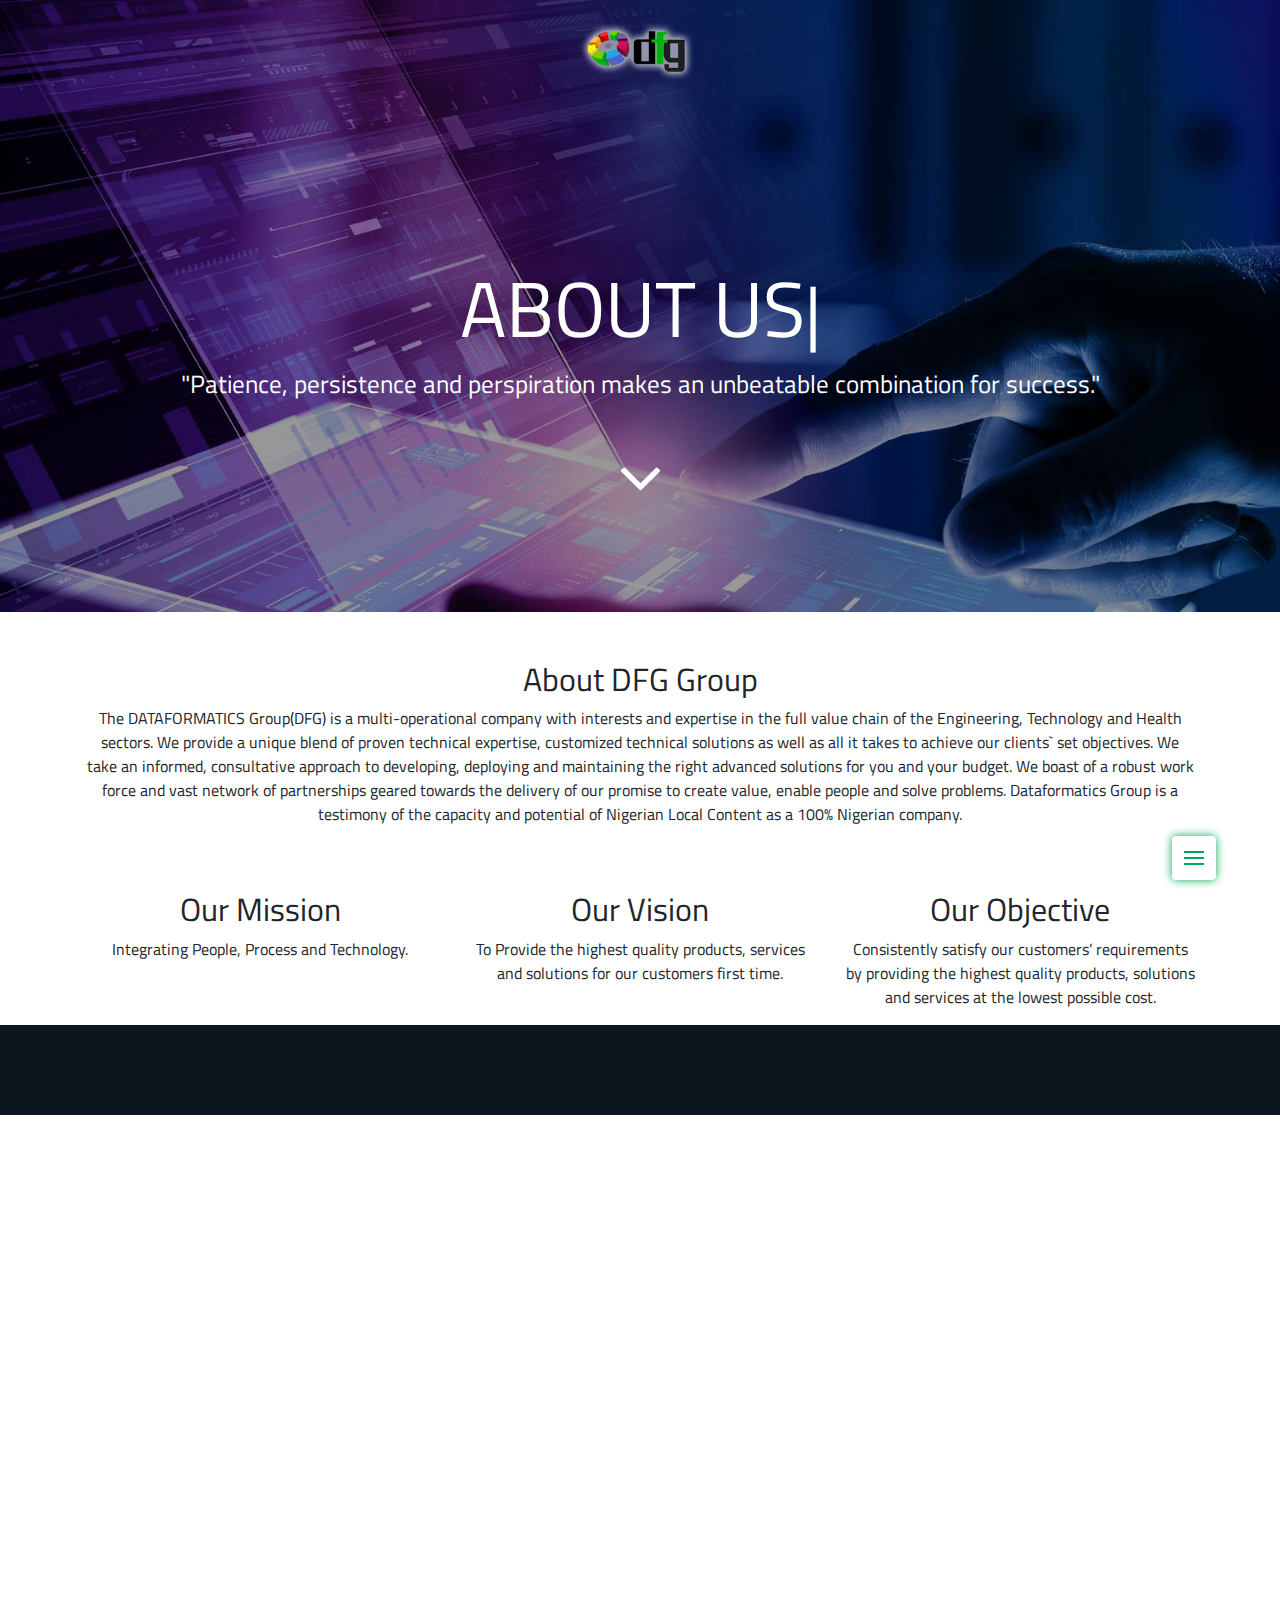
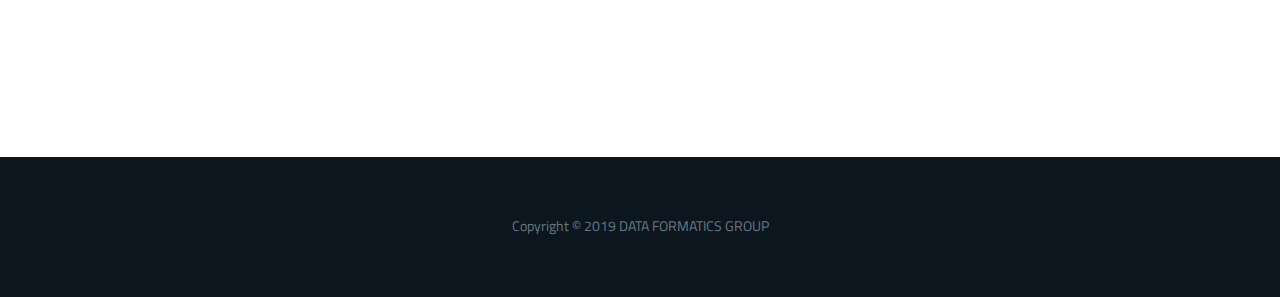
==== commit 4a439838: "almost donee" ====
--- a/About.html
+++ b/About.html
@@ -20,7 +20,7 @@
 	<meta name="description" content="">
 	<meta name="author" content="">
 
-	<title>DFG</title>
+	<title>Data Formatics Group | Home</title>
 
 	<link rel="icon" href="favicon.ico" type="image/x-icon">
 
@@ -31,7 +31,9 @@
 	<link href="assets/fonts/font-awesome/css/font-awesome.min.css" rel="stylesheet">
 
 	<!-- Libraries CSS -->
-	<link href="assets/css/bootstrap.min.css" rel="stylesheet">
+	<!--	<link href="assets/css/bootstrap.min.css" rel="stylesheet">-->
+	<link rel="stylesheet" href="https://stackpath.bootstrapcdn.com/bootstrap/4.3.1/css/bootstrap.min.css" integrity="sha384-ggOyR0iXCbMQv3Xipma34MD+dH/1fQ784/j6cY/iJTQUOhcWr7x9JvoRxT2MZw1T" crossorigin="anonymous">
+	<script src="https://stackpath.bootstrapcdn.com/bootstrap/4.3.1/js/bootstrap.min.js" integrity="sha384-JjSmVgyd0p3pXB1rRibZUAYoIIy6OrQ6VrjIEaFf/nJGzIxFDsf4x0xIM+B07jRM" crossorigin="anonymous"></script>
 	<link href="assets/css/animate.min.css" rel="stylesheet">
 	<link href="assets/css/bootstrap-colorpicker.min.css" rel="stylesheet">
 
@@ -40,14 +42,9 @@
 	<link href="assets/css/particle_demo.css" rel="stylesheet">
 	<link href="assets/css/skins.css" rel="stylesheet">
 	<link href="assets/css/mine.css" rel="stylesheet">
-
-
-
-
 </head>
 
 <body>
-
 	<!-- Navigation Menu
 ================================================== -->
 	<header>
@@ -60,7 +57,6 @@
 
 	<div id="st-nav">
 		<a href="#0" class="st-nav-trigger">Menu<span></span></a>
-
 		<nav id="st-main-nav">
 			<ul>
 				<li>
@@ -82,31 +78,32 @@
 	<!-- Service Item
 ================================================== -->
 	<section class="service-item">
-		<div class="service-item-layer"></div>
+		<div class="service-item-layer pb-5"></div>
 
 		<div class="container-fluid">
-
 			<div class="row">
-
 				<div class="col-lg-12">
-
 					<div class="typed-headline">
 						<span class="skilltechtypetext">
 							<span class="typed-cursor">|</span>
 						</span>
-					</div>
-					<!-- /.typed-headline -->
-
-					<div class="service-headline-text">
-						<p>"Patience, persistence and perspiration make an unbeatable combination for success."</p>
-
-						<div class="service-item-read-more">
-							<a href="#about" class="arrow-down page-scroll">
+
+
+						<div class="row justify-content-center service-headline-text">
+							<div class="col">
+								<p>"Patience, persistence and perspiration makes an unbeatable combination for success."</p>
+								<div class="service-item-read-more">
+									<a href="#about" class="arrow-down page-scroll">
 								<i class="fa fa-angle-down bounce" aria-hidden="true"></i>
 							</a>
+								</div>
+							</div>
 						</div>
-						<!-- /.service-item-read-more -->
-					</div>
+					</div>
+					<!-- /.typed-headline -->
+
+
+					<!-- /.service-item-read-more -->
 					<!-- /.service-headline-text -->
 				</div>
 				<!-- /.col-lg-6 -->
@@ -121,114 +118,107 @@
 		<div class="container">
 			<div class="row">
 				<div class="col-lg-12">
-					<div class="about-text">
+					<div class="about-tex pt-5 pb-5">
 						<h2 class="wow fadeIn animated"><span>About DFG Group</span></h2>
-						<p class="wow fadeIn animated">The DATAFORMATICS Group(DFG} is a multi-operational company with interests and expertise in the full value chain of the Engineering, Technology and Health sectors. We provide a unique blend of proven technical expertise, customized technical solutions as well as all it takes to achieve our clients` set objectives. We take an informed, consultative approach to developing, deploying and maintaining the right advanced solutions for you and your budget. We boast of a robust work force and vast network of partnerships geared towards the delivery of our promise to create value, enable people and solve problems. Dataformatics Group is a testimony of the capacity and potential of Nigerian Local Content as a 100% Nigerian company.</p>
-
-					</div>
-
-
-					<section class="services_area p_120" id="our">
-						<div class="container">
-							<div class="main_title">
-							</div>
-							<div class="row services_inner" id="row-inner">
-								<div class="col-lg-4">
-									<div class="services_item">
-										<h2 class="wow fadeIn animated"><span>Our Mission</span></h2>
-										<p>Integrating People, Process and Technology.</p>
-									</div>
-								</div>
-								<div class="col-lg-4">
-									<div class="services_item">
-										<h2 class="wow fadeIn animated"><span>Our Vision</span></h2>
-										<p>To Provide the highest quality products, services and solutions for our customers first time.</p>
-									</div>
-								</div>
-								<div class="col-lg-4">
-									<div class="services_item">
-										<h2 class="wow fadeIn animated"><span>Our Objective</span></h2>
-										<p>Consistently satisfy our customers’ requirements by providing the highest quality products, solutions and services at the lowest possible cost.</p>
-									</div>
-								</div>
+						<p class="wow fadeIn animated">The DATAFORMATICS Group(DFG) is a multi-operational company with interests and expertise in the full value chain of the Engineering, Technology and Health sectors. We provide a unique blend of proven technical expertise, customized technical solutions as well as all it takes to achieve our clients` set objectives. We take an informed, consultative approach to developing, deploying and maintaining the right advanced solutions for you and your budget. We boast of a robust work force and vast network of partnerships geared towards the delivery of our promise to create value, enable people and solve problems. Dataformatics Group is a testimony of the capacity and potential of Nigerian Local Content as a 100% Nigerian company.</p>
+
+					</div>
+				</div>
+			</div>
+		</div>
+	</section>
+
+	<section class="services_area p_120" id="our">
+		<div class="container">
+			<div class="row services_inner text-center" id="row-inner">
+				<div class="col-lg-4">
+					<div class="services_item">
+						<h2 class="wow fadeIn animated"><span>Our Mission</span></h2>
+						<p>Integrating People, Process and Technology.</p>
+					</div>
+				</div>
+				<div class="col-lg-4">
+					<div class="services_item">
+						<h2 class="wow fadeIn animated"><span>Our Vision</span></h2>
+						<p>To Provide the highest quality products, services and solutions for our customers first time.</p>
+					</div>
+				</div>
+				<div class="col-lg-4">
+					<div class="services_item">
+						<h2 class="wow fadeIn animated"><span>Our Objective</span></h2>
+						<p>Consistently satisfy our customers’ requirements by providing the highest quality products, solutions and services at the lowest possible cost.</p>
+					</div>
+				</div>
+			</div>
+		</div>
+	</section>
+
+	<section id="quote" class="quote-section">
+		<div class="container-fluid">
+			<div class="row">
+				<div class="col-md-12 quote-headline">
+					<h4 class="pr-4 pl-4 wow fadeIn animated"><span>Our Always On SUPPORT & TECHNICAL SERVICE CENTER</span></h4>
+				</div>
+				<div class="row">
+					<div class="col-md pl-5 pr-5 quote-bottom">
+						<div class="row" id="bigtext">
+							<h3 class="wow fadeIn animated" style="font-size: 25px">
+								DATAFORMATICS’ state-of-the-art Technical Service Centre provides direct access to our <span class="primary">staff of highly-trained engineers</span>, partners and manufacturers to address your needs at any time.</h3>
+						</div>
+						<div class="row mt-5">
+							<div class="col-md">
+								<ul class="row about-icons">
+									<li class="col-6 wow fadeIn animated">
+										<div class="icon"><i class="material-icons primary">beenhere</i></div>
+										<div class="text"> Access to DATAFORMATICS Knowledgebase</div>
+									</li>
+									<li class="col-6 wow fadeIn animated">
+										<div class="icon"><i class="material-icons primary">comment</i></div>
+										<div class="text"> 24x7x365 Live Support Accessible via Phone, Web<br> and eMail</div>
+									</li>
+									<li class="col-6 wow fadeIn animated">
+										<div class="icon"><i class="material-icons primary">insert_chart</i></div>
+										<div class="text">Customized Communications and Escalation<br>Procedures</div>
+									</li>
+									<li class="col-6 wow fadeIn animated">
+										<div class="icon"><i class="material-icons primary">insert_chart</i></div>
+										<div class="text">Web Portal Access to Track Progress</div>
+									</li>
+									<li class="col-6 wow fadeIn animated">
+										<div class="icon"><i class="material-icons primary">insert_chart</i></div>
+										<div class="text">Automated eMail Notifications</div>
+									</li>
+									<li class="col-6 wow fadeIn animated" #li-last>
+										<div class="icon"><i class="material-icons primary">insert_chart</i></div>
+										<div class="text">Certified Engineers and State-of-the-Art<br>Technology Integration Labs</div>
+									</li>
+								</ul>
 							</div>
 						</div>
-					</section>
-
-
-					<!-- Footer
-================================================== -->
-
-
-				</div>
-			</div>
-		</div>
-		<!-- Scritps
-================================================== -->
-		<!-- JavaScript Libraries -->
-		<script src="assets/js/libs.min.js"></script>
-
-		<!-- Custom Particle Theme JavaScript -->
-		<script src="assets/js/service-item.js"></script>
-		<script src="assets/js/skilltech-style-switcher.min.js"></script>
+					</div>
+				</div>
+
+			</div>
+
+		</div>
+		<!-- /.row -->
+		<!-- /.container -->
+	</section>
+	<!-- Footer
+================================================== -->
+	<footer>
+		<p>Copyright © 2019 DATA FORMATICS GROUP</p>
+	</footer>
+
+	<!-- Scritps
+================================================== -->
+	<!-- JavaScript Libraries -->
+	<script src="assets/js/libs.min.js"></script>
+
+	<!-- Custom Particle Theme JavaScript -->
+	<script src="assets/js/service-item.js"></script>
+	<script src="assets/js/skilltech-style-switcher.min.js"></script>
 
 </body>
 
-<section id="quote" class="quote-section">
-	<div class="container-fluid">
-		<div class="row">
-			<div class="col-md-12 quote-headline">
-				<h4 class="wow fadeIn animated"><span>Our Always On SUPPORT & TECHNICAL SERVICE CENTER</span></h4>
-			</div>
-			<div class="col-md-12 quote-bottom">
-				<div class="container" id="bigtext">
-					<h3 class="wow fadeIn animated" style="font-size: 25px">
-						DATAFORMATICS’ state-of-the-art Technical Service Centre provides direct access to our <span class="primary">staff of highly-trained engineers</span>,partners and manufacturers to address your needs at any time.</h3>
-				</div>
-				<div class="col-md-12">
-					<div class="about-text">
-						<ul class="about-icons list-inline" id="ul-list">
-							<li class="wow fadeIn animated">
-								<div class="icon"><i class="material-icons primary">beenhere</i></div>
-								<div class="text"> Access to DATAFORMATICS Knowledgebase</div>
-							</li>
-							<li class="wow fadeIn animated">
-								<div class="icon"><i class="material-icons primary">comment</i></div>
-								<div class="text"> 24x7x365 Live Support Accessible via Phone, Web<br> and eMail</div>
-							</li>
-							<li class="wow fadeIn animated">
-								<div class="icon"><i class="material-icons primary">insert_chart</i></div>
-								<div class="text">Customized Communications and Escalation<br>Procedures</div>
-							</li>
-							<li class="wow fadeIn animated">
-								<div class="icon"><i class="material-icons primary">insert_chart</i></div>
-								<div class="text">Web Portal Access to Track Progress</div>
-							</li>
-							<li class="wow fadeIn animated">
-								<div class="icon"><i class="material-icons primary">insert_chart</i></div>
-								<div class="text">Automated eMail Notifications</div>
-							</li>
-							<li class="wow fadeIn animated" #li-last>
-								<div class="icon"><i class="material-icons primary">insert_chart</i></div>
-								<div class="text">Certified Engineers and State-of-the-Art<br>Technology Integration Labs</div>
-							</li>
-						</ul>
-					</div>
-				</div>
-
-			</div>
-
-		</div>
-
-	</div>
-	<!-- /.row -->
-	<!-- /.container -->
-</section>
-<!-- /.quote-section -->
-
-<footer>
-	<p>Copyright © 2019 DATA FORMATICS GROUP</p>
-</footer>
-
-
 </html>
--- a/assets/css/particle_light.css
+++ b/assets/css/particle_light.css
@@ -377,7 +377,7 @@
 /* 3. Hero Section
 --------------------------------- */
 .hero-section {
-	/*    height: 100vh;*/
+	/*	height: 100vh;*/
 	width: 100%;
 	text-align: center;
 	background: url(../images/Main-Header-Image%20.png) 0 0 no-repeat;
@@ -386,6 +386,7 @@
 	position: relative;
 }
 
+/*
 .hero-layer {
 	height: 100%;
 	width: 100%;
@@ -394,6 +395,7 @@
 	left: 0;
 	opacity: 0.8;
 }
+*/
 
 .hero-logo {
 	margin-top: 60px;
@@ -413,7 +415,7 @@
 
 .hero-section .typed-text {
 	height: 50px;
-	margin-bottom: 60px;
+	margin-bottom: 150px;
 }
 
 .hero-section .typed-text .skilltechtypetext {
@@ -813,13 +815,14 @@
 }
 
 .about-icons {
-	/*	margin-top: -50px;*/
-	/*	margin-left: -87px;*/
+	padding: 0px;
 }
 
 .about-icons li {
 	/*	height: 40px;*/
 	/*	overflow: hidden;*/
+	text-align: center !important;
+	list-style-type: none;
 }
 
 .about-icons li .icon {
@@ -835,17 +838,9 @@
 }
 
 .about-icons li .text {
-	/*	display: inline-block;*/
-	height: 90px;
-	/*
-    padding: 12px 0;
-    font-size: 16px;
-    line-height: 16px;
-*/
 	font-size: 20px;
 	color: white;
 	overflow: auto;
-	width: 408px;
 }
 
 /* 7. Quote Section
@@ -881,6 +876,7 @@
 	text-align: center;
 	padding-top: 50px;
 	padding-bottom: 50px;
+	margin-bottom:
 }
 
 .quote-bottom h3 {
@@ -1294,21 +1290,21 @@
 
 .contact-content {
 	text-align: center;
-	padding: 10px 70px;
+	/*	padding: 10px 70px;*/
 	overflow: auto;
 }
 
 .contact-info,
 .contact-form {
-	height: 480px;
-	width: 45%;
-	display: inline-block;
+	/*	height: 480px;*/
+	/*	width: 45%;*/
+	/*	display: inline-block;*/
 	background-color: rgba(255, 255, 255, 0.07);
-	overflow: hidden;
+	/*	overflow: hidden;*/
 }
 
 .contact-info {
-	margin-right: 30px;
+	margin-right: 10px;
 	padding: 30px 30px;
 	text-align: left;
 	font-weight: 300;
@@ -1357,7 +1353,18 @@
 	color: #ffffff;
 }
 
+.social-icons {
+	display: flex;
+	padding: 0;
+	justify-content: space-around;
+}
+
+.social-icons li {
+	list-style-type: none;
+}
+
 .social-icons li a {
+	border-radius: 5px;
 	display: table;
 	width: 40px;
 	height: 40px;
@@ -1385,7 +1392,7 @@
 }
 
 .contact-form {
-	margin-left: 30px;
+	/*	margin-left: 30px;*/
 }
 
 .contact-form h4 {
@@ -1587,10 +1594,6 @@
 	display: inline-block;
 }
 
-.service-item .typed-headline {
-	margin-bottom: 20px;
-}
-
 .portfolio-item .typed-headline .skilltechtypetext {
 	font-size: 50px;
 	line-height: 60px;
@@ -1771,12 +1774,13 @@
 /* 14. Service Item
 --------------------------------- */
 .service-item {
-	height: 100%;
+/*	height: 100%;*/
 	width: 100%;
 	margin-top: -100px;
 	background: url(../images/service-item.jpg) fixed;
 	background-size: cover;
 	position: relative;
+	padding-bottom: 100px;
 }
 
 .service-item-layer {
@@ -1821,7 +1825,6 @@
 .service-item-read-more .arrow-down {
 	color: #ffffff;
 	position: relative;
-
 }
 
 .service-item-read-more .arrow-down .fa {
@@ -1996,6 +1999,7 @@
 
 /* 15. Media Queries
 --------------------------------- */
+/*
 @media only screen and (max-width: 1200px) {
 	.hero-logo img {
 		width: 70%;
@@ -2350,8 +2354,7 @@
 	}
 
 	#st-nav ul {
-		/* the navigation moves to the top */
-		position: absolute;
+		the navigation moves to the top position: absolute;
 		width: auto;
 		max-width: none;
 		bottom: auto;
@@ -2643,8 +2646,9 @@
 	.portfolio-info .first {
 		width: 140px;
 	}
-}
-
+}*/
+
+/*
 @media only screen and (max-width: 600px) and (orientation: landscape) {
 	.service-item .row .typed-headline {
 		padding-top: 12%;
@@ -2671,7 +2675,9 @@
 		padding: 1.0em;
 	}
 }
-
+*/
+
+/*
 @media only screen and (max-width: 590px) and (min-width: 481px) {
 	.hero-logo {
 		margin-top: 90px;
@@ -2736,7 +2742,9 @@
 		float: none;
 	}
 }
-
+*/
+
+/*
 @media only screen and (max-width: 560px) {
 
 	.portfolio-icons li {
@@ -2761,7 +2769,9 @@
 	}
 
 }
-
+*/
+
+/*
 @media only screen and (max-width: 480px) {
 	.hero-section #particles-js {
 		width: 280px;
@@ -2779,7 +2789,7 @@
 	}
 
 	.portfolio-images .col-xs-6 {
-		/*        width: 100%;*/
+		        width: 100%;
 	}
 
 	.about-section {
@@ -2962,6 +2972,8 @@
 		margin-top: 14px;
 	}
 }
+*/
+/*
 
 @media only screen and (max-width: 380px) {
 	.about-images .image-center {
@@ -3061,3 +3073,4 @@
 		font-size: 14px
 	}
 }
+*/
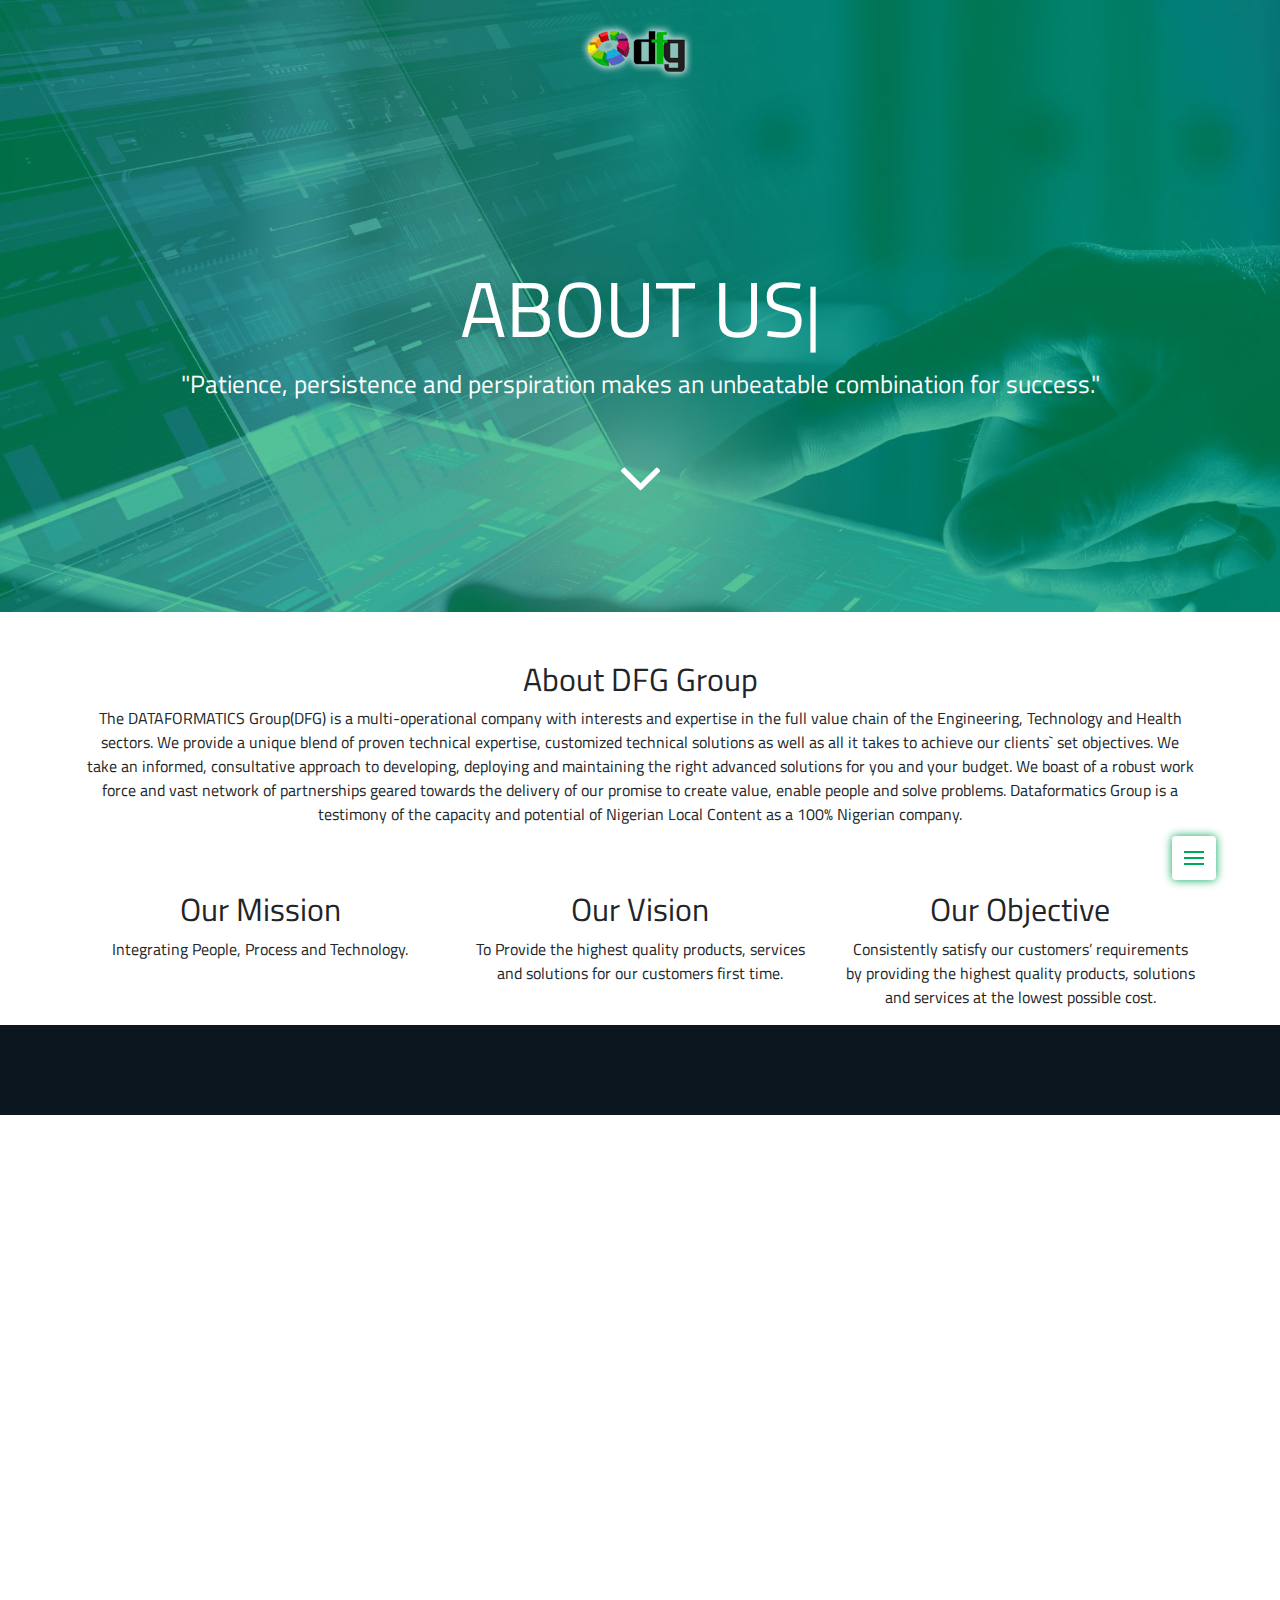
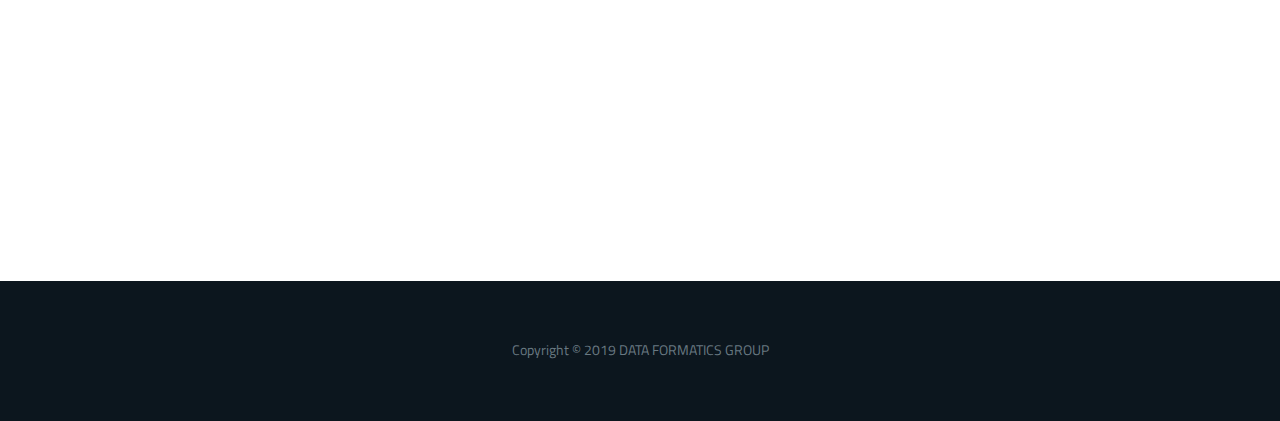
==== commit 09f11083: "DONE!!! For now! Lol" ====
--- a/About.html
+++ b/About.html
@@ -20,7 +20,7 @@
 	<meta name="description" content="">
 	<meta name="author" content="">
 
-	<title>Data Formatics Group | Home</title>
+	<title>Data Formatics Group | About Us</title>
 
 	<link rel="icon" href="favicon.ico" type="image/x-icon">
 
--- a/assets/css/particle_light.css
+++ b/assets/css/particle_light.css
@@ -154,8 +154,8 @@
 .st-nav-trigger {
 	position: fixed;
 	bottom: 20px;
+	width: 44px;
 	right: 5%;
-	width: 44px;
 	height: 44px;
 	background: white;
 	border-radius: 0.25em;
@@ -631,35 +631,8 @@
 	color: #ffffff;
 }
 
-.our-work-section .portfolio-images {
-	height: 100%;
-	padding: 0;
-}
-
-.our-work-section .portfolio-images .col-md-3 {
-	padding: 0;
-}
-
-.portfolio-images .col-md-3 .portfolio-img {
-	height: 100%;
-	overflow: hidden;
-}
-
-.portfolio-img .img-responsive {
-	/*    margin-left: -15px;*/
-	-webkit-transition: all .5s;
-	-moz-transition: all .5s;
-	-ms-transition: all .5s;
-	-o-transition: all .5s;
-	transition: all .5s;
-}
-
-.portfolio-images .col-md-3 .portfolio-img:hover .img-responsive {
-	-webkit-transform: translateX(-15px);
-	-moz-transform: translateX(-15px);
-	-ms-transform: translateX(-15px);
-	-o-transform: translateX(-15px);
-	transform: translateX(-15px);
+.portfolio-image > div {
+	padding: 0px;
 }
 
 .portfolio-img:hover {
@@ -689,7 +662,7 @@
 	-o-transition: width .2s ease-in-out;
 	transition: width .2s ease-in-out;
 }
-
+/**/
 .portfolio-img:hover .sweep-left,
 .portfolio-img:hover .sweep-right {
 	width: 100%;
@@ -815,12 +788,12 @@
 }
 
 .about-icons {
-	padding: 0px;
-}
-
-.about-icons li {
-	/*	height: 40px;*/
-	/*	overflow: hidden;*/
+	padding: 40px 0;
+	margin-bottom: 0px;
+}
+
+.about-icons li { 
+	margin-bottom: 20px;
 	text-align: center !important;
 	list-style-type: none;
 }
@@ -1294,6 +1267,11 @@
 	overflow: auto;
 }
 
+.contact-content .row {
+	margin-bottom: 20px;
+	align-items: center;
+}
+
 .contact-info,
 .contact-form {
 	/*	height: 480px;*/
@@ -1318,8 +1296,7 @@
 .contact-info .contact-header,
 .bottom-info h4,
 .contact-form h4 {
-	font-size: 21px;
-	line-height: 25px;
+	font-size: 30px;
 	color: #ffffff;
 	margin-bottom: 30px;
 	font-weight: 200;
@@ -1332,14 +1309,11 @@
 }
 
 .info-line .info-icon {
-	display: inline-block;
-	width: 30px;
 	text-align: center;
-	/*	margin-right: 10px;*/
 }
 
 .info-line .info-icon i {
-	font-size: 21px;
+	font-size: 30px;
 }
 
 .info-line .info-text {
@@ -1731,11 +1705,11 @@
 }
 
 .portfolio-info .first {
-	color: #A4C2D6;
+/*	color: #A4C2D6;*/
 	line-height: 27px;
 	font-size: 17px;
 	margin: 0;
-	width: 170px;
+/*	width: 170px;*/
 }
 
 .portfolio-info .second {
@@ -1789,7 +1763,7 @@
 	height: 100%;
 	top: 0;
 	left: 0;
-	background: rgba(0, 0, 0, 0.4);
+	background: rgba(0, 165, 102, 0.67);
 }
 
 .service-item .row .typed-headline {
@@ -1995,1082 +1969,4 @@
 	-moz-transition: all .4s ease 0s;
 	-o-transition: all .4s ease 0s;
 	transition: all .4s ease 0s;
-}
-
-/* 15. Media Queries
---------------------------------- */
-/*
-@media only screen and (max-width: 1200px) {
-	.hero-logo img {
-		width: 70%;
-		margin-left: auto;
-		margin-right: auto;
-	}
-
-	.hero-section #particles-js {
-		width: 820px;
-		height: 200px;
-		left: 0;
-		right: 0;
-		top: 0;
-	}
-
-	.hero-section .typed-text {
-		height: 40px;
-	}
-
-	.hero-section .typed-text .skilltechtypetext {
-		font-size: 40px;
-		line-height: 40px;
-	}
-
-	.hero-section .typed-text .typed-cursor {
-		font-size: 40px;
-		line-height: 40px;
-	}
-
-	.image-section {
-		height: 550px;
-		background-size: cover;
-		padding-top: 120px;
-		padding-bottom: 180px;
-	}
-
-	.our-work-section .portfolio-images {
-		height: 300px;
-	}
-
-	.portfolio-img .sweep-layer {
-		padding-top: 20%;
-	}
-
-	.about-section {
-		height: 680px;
-	}
-
-	.about-text {
-		padding-top: 70px;
-		height: 380px;
-	}
-
-	.about-images {
-		height: 380px;
-	}
-
-	.about-images .image-center {
-		width: 360px;
-		bottom: 80px;
-	}
-
-	.about-images .image-center img {
-		width: 100%;
-	}
-
-	.about-images .image-left,
-	.about-images .image-right {
-		margin-top: 0;
-		width: 310px;
-	}
-
-	.about-images .image-left img,
-	.about-images .image-right img {
-		width: 100%;
-	}
-
-	.about-images .image-left {
-		margin-right: 100px;
-	}
-
-	.about-images .image-right {
-		margin-left: 100px;
-	}
-
-	.quote-section {
-		height: auto;
-	}
-
-	.services-section {
-		padding-top: 80px;
-	}
-
-	.portfolio-item {
-		background-position: 50% 0;
-	}
-}
-
-@media only screen and (max-width: 1199px) {
-	.portfolio-info {
-		margin-top: 0;
-		list-style: none;
-		padding-top: 0;
-		padding-bottom: 20px;
-	}
-
-	.portfolio-info li {
-		display: inline-block;
-		width: 50%;
-		float: left;
-	}
-
-	.portfolio-form,
-	.portfolio-useful-links {
-		padding-top: 50px;
-	}
-}
-
-@media only screen and (max-width: 1024px) {
-	.hero-logo {
-		margin-top: 500px;
-	}
-
-	.service-item .row .typed-headline {
-		padding-top: 30%;
-	}
-
-	.portfolio-item .typed-headline p {
-		margin-top: 0;
-	}
-
-	.portfolio-info {
-		padding: 0 30px;
-		margin-bottom: 20px;
-	}
-
-	.portfolio-info li {
-		display: inline-block;
-		width: 50%;
-		float: left;
-	}
-
-	.portfolio-item-details {
-		background-position: 50% 0;
-	}
-}
-
-@media only screen and (max-width: 1024px) and (orientation: landscape) {
-	.hero-logo {
-		margin-top: 280px;
-	}
-}
-
-@media only screen and (max-width: 992px) {
-	.hero-logo img {
-		width: 65%;
-	}
-
-	.hero-section #particles-js {
-		width: 570px;
-		height: 160px;
-		top: -10px;
-	}
-
-	.hero-section .typed-text {
-		height: 26px;
-	}
-
-	.hero-section .typed-text .skilltechtypetext {
-		font-size: 26px;
-		line-height: 26px;
-	}
-
-	.hero-section .typed-text .typed-cursor {
-		font-size: 26px;
-		line-height: 26px;
-	}
-
-	.image-section {
-		padding-bottom: 140px;
-	}
-
-	.image-section h3 {
-		line-height: 43px;
-		font-size: 34px;
-	}
-
-	.image-section h4 {
-		line-height: 31px;
-		font-size: 24px;
-	}
-
-	.image-section .btn-lg {
-		width: 140px;
-	}
-
-	.our-work-section .see-work h2 {
-		line-height: 42px;
-		font-size: 36px;
-	}
-
-	.our-work-section .portfolio-images {
-		height: 100%;
-		width: 429px;
-	}
-
-	.portfolio-img .sweep-layer {
-		padding-top: 30%;
-	}
-
-	.about-section {
-		clear: both;
-		height: 660px;
-	}
-
-	.about-images .image-left,
-	.about-images .image-right {
-		width: 280px;
-	}
-
-	.about-images .image-left {
-		margin-right: 60px;
-	}
-
-	.about-images .image-right {
-		margin-left: 60px;
-	}
-
-	.service-content .service-image {
-		display: none;
-	}
-
-	.service-content .left {
-		margin-right: 15px;
-	}
-
-	.service-content .right {
-		margin-left: 15px;
-	}
-
-	.call-to-section {
-		padding-top: 90px;
-	}
-
-	.call-to-section .container {
-		padding-left: 100px;
-		padding-right: 100px;
-	}
-
-	.call-to-section h3 {
-		line-height: 48px;
-		font-size: 39px;
-	}
-
-	.skills-section {
-		height: 680px;
-	}
-
-	.skills-section .container {
-		padding-left: 100px;
-		padding-right: 100px;
-	}
-
-	.bar-wrapper .col-sm-3 {
-		padding-left: 0;
-	}
-
-	.contact-section {
-		height: 1400px;
-		overflow: hidden;
-	}
-
-	.contact-headline {
-		padding-left: 100px;
-		padding-right: 100px;
-	}
-
-	.contact-info,
-	.contact-form {
-		width: 75%;
-		margin: 0 auto;
-	}
-
-	.contact-info {
-		margin-bottom: 30px;
-	}
-
-	footer {
-		clear: both;
-	}
-
-	.service-item .row .typed-headline {
-		padding-top: 40%;
-	}
-
-	.service-item .row .typed-headline .skilltechtypetext {
-		font-size: 70px;
-	}
-
-	.service-item .typed-headline .typed-cursor {
-		font-size: 70px;
-	}
-
-	.service-headline-text {
-		font-size: 20px;
-	}
-
-}
-
-@media only screen and (max-width: 991px) {
-	#st-nav ul {
-		margin-bottom: 0;
-		padding-left: 0;
-	}
-
-	.portfolio-headline {
-		height: 220px;
-	}
-
-	.portfolio-headline .btn-default {
-		float: left !important;
-		margin-left: 20px;
-	}
-
-	.portfolio-item .typed-headline {
-		padding-left: 20px;
-	}
-
-	.portfolio-item .typed-headline .skilltechtypetext {
-		font-size: 40px;
-		line-height: 40px;
-	}
-
-	.portfolio-item .typed-headline p {
-		margin-top: 14px;
-	}
-
-	.portfolio-item-details {
-		background-position: 50% 0;
-	}
-}
-
-@media only screen and (min-width: 992px) {
-	header {
-		height: 100px;
-	}
-
-	header #st-logo {
-		position: absolute;
-		top: 0;
-		left: 5%;
-	}
-
-	#st-nav ul {
-		the navigation moves to the top position: absolute;
-		width: auto;
-		max-width: none;
-		bottom: auto;
-		top: 20px;
-		background: transparent;
-		visibility: visible;
-		box-shadow: none;
-		-webkit-transform: scale(1);
-		-moz-transform: scale(1);
-		-ms-transform: scale(1);
-		-o-transform: scale(1);
-		transform: scale(1);
-		-webkit-transition: all 0s;
-		-moz-transition: all 0s;
-		transition: all 0s;
-	}
-
-	#st-nav li {
-		display: inline-block;
-	}
-
-	#st-nav li a {
-		opacity: 1;
-		padding: 20px 20px;
-		border-bottom: none;
-	}
-
-	#st-nav.is-fixed ul {
-		position: fixed;
-		width: 90%;
-		max-width: 400px;
-		bottom: 20px;
-		top: auto;
-		background: rgba(12, 22, 30, 0.9);
-		visibility: hidden;
-		-webkit-transform: scale(0);
-		-moz-transform: scale(0);
-		-ms-transform: scale(0);
-		-o-transform: scale(0);
-		transform: scale(0);
-	}
-
-	#st-nav.is-fixed ul li {
-		display: block;
-	}
-
-	#st-nav.is-fixed ul li a {
-		padding: 1.6em;
-		margin-left: 0;
-		color: #ffffff;
-	}
-
-	#st-nav ul.has-transitions {
-		-webkit-transition: -webkit-transform 0.3s, visibility 0s 0.3s;
-		-moz-transition: -moz-transform 0.3s, visibility 0s 0.3s;
-		transition: transform 0.3s, visibility 0s 0.3s;
-	}
-
-	#st-nav ul.is-visible {
-		visibility: visible;
-		margin-bottom: 0;
-		padding-left: 0;
-		z-index: 9998;
-		-webkit-transform: scale(1);
-		-moz-transform: scale(1);
-		-ms-transform: scale(1);
-		-o-transform: scale(1);
-		transform: scale(1);
-		-webkit-transition: -webkit-transform 0.3s, visibility 0s 0s;
-		-moz-transition: -moz-transform 0.3s, visibility 0s 0s;
-		transition: transform 0.3s, visibility 0s 0s;
-	}
-
-	#st-nav ul.is-hidden {
-		-webkit-transform: scale(0);
-		-moz-transform: scale(0);
-		-ms-transform: scale(0);
-		-o-transform: scale(0);
-		transform: scale(0);
-		-webkit-transition: -webkit-transform 0.3s;
-		-moz-transition: -moz-transform 0.3s;
-		transition: transform 0.3s;
-	}
-
-	.st-nav-trigger {
-		visibility: hidden;
-		-webkit-transform: scale(0);
-		-moz-transform: scale(0);
-		-ms-transform: scale(0);
-		-o-transform: scale(0);
-		transform: scale(0);
-		-webkit-transition: -webkit-transform 0.3s, visibility 0s 0.3s;
-		-moz-transition: -moz-transform 0.3s, visibility 0s 0.3s;
-		transition: transform 0.3s, visibility 0s 0.3s;
-	}
-
-	.is-fixed .st-nav-trigger {
-		visibility: visible;
-		-webkit-transition: all 0s;
-		-moz-transition: all 0s;
-		transition: all 0s;
-		-webkit-transform: scale(1);
-		-moz-transform: scale(1);
-		-ms-transform: scale(1);
-		-o-transform: scale(1);
-		transform: scale(1);
-		-webkit-animation: st-bounce-in 0.3s linear;
-		-moz-animation: st-bounce-in 0.3s linear;
-		animation: st-bounce-in 0.3s linear;
-	}
-}
-
-@media only screen and (max-width: 960px) {
-
-	.portfolio-download-links {
-		padding: 0 30px 30px;
-	}
-
-	.portfolio-useful-links {
-		padding: 0 30px 24px;
-	}
-}
-
-@media only screen and (max-width: 768px) {
-	.hero-logo {
-		margin-top: 400px;
-	}
-}
-
-@media only screen and (max-width: 767px) {
-	header #st-logo img {
-		width: 200px;
-	}
-
-	.hero-logo {
-		margin-top: 220px;
-	}
-
-	.hero-section #particles-js {
-		width: 360px;
-		height: 120px;
-	}
-
-	.image-section {
-		padding-left: 40px;
-		padding-right: 40px;
-		height: 110%
-	}
-
-	.about-section {
-		height: 610px;
-	}
-
-	.about-images {
-		height: 320px;
-	}
-
-	.about-images .image-center {
-		width: 250px;
-	}
-
-	.about-images .image-left,
-	.about-images .image-right {
-		margin-top: 20px;
-		width: 210px;
-	}
-
-	.quote-bottom .container h3 {
-		line-height: 36px;
-		font-size: 29px;
-	}
-
-	.quote-bottom .container p {
-		font-size: 14px;
-		line-height: 20px;
-	}
-
-	.services-section {
-		height: auto;
-	}
-
-	.services-section .left,
-	.services-section .right {
-		padding-top: 0;
-		height: 350px;
-	}
-
-	.skills-section .container {
-		padding-left: 30px;
-		padding-right: 30px;
-	}
-
-	.bar-wrapper .col-xs-3 {
-		padding-right: 0;
-	}
-
-	.bar-wrapper .col-xs-7 {
-		width: 55%;
-	}
-
-	.portfolio-headline .btn-default {
-		float: left !important;
-		margin-left: 20px;
-		width: 160px;
-	}
-
-	.portfolio-item .typed-headline {
-		padding-left: 20px;
-	}
-
-	.portfolio-item .typed-headline .skilltechtypetext {
-		font-size: 32px;
-		line-height: 32px;
-	}
-
-	.portfolio-item .typed-headline .typed-cursor {
-		line-height: 48px;
-		font-size: 34px;
-	}
-
-	.portfolio-item .typed-headline p {
-		margin-bottom: 10px;
-	}
-
-}
-
-@media only screen and (max-width: 767px) and (orientation: landscape) {
-	.hero-logo {
-		margin-top: 130px;
-	}
-
-	.service-item .row .typed-headline {
-		padding-top: 15%;
-		margin-bottom: 10px;
-	}
-
-	.service-item .row .typed-headline .skilltechtypetext {
-		font-size: 60px;
-	}
-
-	.service-item .typed-headline .typed-cursor {
-		font-size: 64px;
-	}
-
-	.service-headline-text {
-		font-size: 16px;
-	}
-
-	.service-headline-text p {
-		margin-bottom: 25px;
-	}
-
-	#st-nav li a {
-		padding: 1.4em;
-	}
-
-	.portfolio-headline {
-		height: 160px;
-	}
-
-	.portfolio-headline .container {
-		padding-top: 10px;
-	}
-
-	.portfolio-item .typed-headline p {
-		margin: 0;
-	}
-
-	.portfolio-headline .btn-default {
-		margin-top: 9px;
-	}
-}
-
-@media only screen and (max-width: 714px) {
-	.services-section .left .text {
-		text-align: left;
-	}
-}
-
-@media only screen and (max-width: 667px) and (orientation: landscape) {
-	.portfolio-headline {
-		height: 180px;
-	}
-
-	.portfolio-download-links {
-		padding: 30px;
-	}
-
-	.portfolio-info .first {
-		width: 140px;
-	}
-}*/
-
-/*
-@media only screen and (max-width: 600px) and (orientation: landscape) {
-	.service-item .row .typed-headline {
-		padding-top: 12%;
-		margin-bottom: 0;
-	}
-
-	.service-item .row .typed-headline .skilltechtypetext {
-		font-size: 54px;
-	}
-
-	.service-item .typed-headline .typed-cursor {
-		font-size: 60px;
-	}
-
-	.service-headline-text {
-		font-size: 16px !important;
-	}
-
-	.service-headline-text p {
-		margin-bottom: 15px;
-	}
-
-	#st-nav li a {
-		padding: 1.0em;
-	}
-}
-*/
-
-/*
-@media only screen and (max-width: 590px) and (min-width: 481px) {
-	.hero-logo {
-		margin-top: 90px;
-	}
-
-	.about-images .image-center {
-		width: 230px;
-	}
-
-	.about-images .image-left,
-	.about-images .image-right {
-		margin-top: 40px;
-		width: 190px;
-	}
-
-	.contact-section {
-		height: 1550px;
-	}
-
-	.contact-headline {
-		padding-left: 40px;
-		padding-right: 40px;
-	}
-
-	.contact-content {
-		padding-left: 50px;
-		padding-right: 50px;
-	}
-
-	.contact-info,
-	.contact-form {
-		width: 100%;
-		height: 500px;
-	}
-
-	.service-item .row .typed-headline .skilltechtypetext {
-		font-size: 50px;
-	}
-
-	.service-item .typed-headline .typed-cursor {
-		font-size: 54px;
-	}
-
-	.service-headline-text {
-		font-size: 18px;
-	}
-
-	.service-item-details {
-		height: 850px;
-	}
-
-	.portfolio-download-links {
-		padding: 30px;
-	}
-
-	.portfolio-info {
-		overflow: hidden;
-	}
-
-	.portfolio-info li {
-		width: 100%;
-		float: none;
-	}
-}
-*/
-
-/*
-@media only screen and (max-width: 560px) {
-
-	.portfolio-icons li {
-		padding-right: 0;
-	}
-
-	ul.portfolio-info li {
-		float: none;
-	}
-
-	.portfolio-info .first,
-	.portfolio-info .second {
-		width: 100%;
-	}
-
-	.portfolio-info .first {
-		padding-top: 14px;
-	}
-
-	.portfolio-info .second {
-		margin-top: 0;
-	}
-
-}
-*/
-
-/*
-@media only screen and (max-width: 480px) {
-	.hero-section #particles-js {
-		width: 280px;
-		height: 80px;
-	}
-
-	.our-work-section .new-style {
-		height: 80px;
-		padding: 14px 35px 18px;
-	}
-
-	.our-work-section .new-style p {
-		line-height: 24px;
-		font-size: 16px;
-	}
-
-	.portfolio-images .col-xs-6 {
-		        width: 100%;
-	}
-
-	.about-section {
-		height: 760px;
-	}
-
-	.about-text {
-		padding: 80px 20px 0;
-		height: 100%;
-	}
-
-	.about-text h2 {
-		line-height: 36px;
-		font-size: 32px;
-	}
-
-	.about-icons li {
-		width: 500px;
-		text-align: left;
-	}
-
-	.about-images .image-center {
-		width: 160px;
-		bottom: 120px;
-	}
-
-	.about-images .image-left,
-	.about-images .image-right {
-		margin-top: 60px;
-		width: 140px;
-	}
-
-	.about-images .image-left {
-		margin-right: 20px;
-	}
-
-	.about-images .image-right {
-		margin-left: 20px;
-	}
-
-	.quote-headline {
-		height: 166px;
-		padding: 53px 30px;
-	}
-
-	.service-headline {
-		padding-left: 30px;
-		padding-right: 30px;
-	}
-
-	.service-content .left {
-		margin-right: 0;
-	}
-
-	.service-content .right {
-		margin-left: 0;
-	}
-
-	.call-to-section {
-		height: auto;
-		padding-top: 90px;
-		padding-bottom: 90px;
-	}
-
-	.call-to-section .container {
-		padding-left: 30px;
-		padding-right: 30px;
-	}
-
-	.bar-wrapper .col-xs-4 {
-		line-height: 12px;
-		font-size: 12px;
-	}
-
-	.bar-wrapper .col-xs-1 {
-		line-height: 14px;
-		font-size: 14px;
-	}
-
-	.bar-wrapper .col-xs-7 {
-		width: 53%;
-	}
-
-	.contact-section {
-		height: 1650px;
-	}
-
-	.contact-headline {
-		padding-left: 30px;
-		padding-right: 30px;
-	}
-
-	.contact-content {
-		padding-left: 30px;
-		padding-right: 30px;
-	}
-
-	.contact-info,
-	.contact-form {
-		width: 100%;
-		height: 530px;
-	}
-
-	.info-line .info-text p {
-		font-size: 14px;
-	}
-
-	.portfolio-item {
-		padding-left: 0;
-		padding-top: 90%;
-	}
-
-	.portfolio-icons li a,
-	.service-icons li a {
-		width: 40px;
-		height: 40px;
-	}
-
-	.portfolio-icons li a i,
-	.service-icons li a i {
-		font-size: 24px;
-	}
-
-	.service-item .row .typed-headline {
-		padding-top: 50%;
-	}
-
-	.service-item .row .typed-headline .skilltechtypetext {
-		font-size: 44px;
-	}
-
-	.service-item .typed-headline .typed-cursor {
-		font-size: 50px;
-	}
-
-	.service-headline-text {
-		font-size: 16px;
-	}
-
-	.service-item-details {
-		height: 900px;
-	}
-
-	.portfolio-item .typed-headline .skilltechtypetext {
-		font-size: 28px;
-		line-height: 28px;
-	}
-
-	.portfolio-item .typed-headline p {
-		margin: 0;
-	}
-
-	.portfolio-headline .btn-default {
-		margin-top: 18px;
-	}
-
-	.portfolio-item-details .col-md-12 {
-		padding: 0;
-	}
-
-	.portfolio-download-links {
-		padding: 30px;
-	}
-
-	.portfolio-info {
-		overflow: hidden;
-	}
-
-	.portfolio-info li {
-		width: 100%;
-		float: none;
-	}
-
-	.portfolio-info .first {
-		width: 160px;
-	}
-
-	.portfolio-item .typed-headline p {
-		margin-bottom: 8px;
-		margin-top: 14px;
-	}
-}
-*/
-/*
-
-@media only screen and (max-width: 380px) {
-	.about-images .image-center {
-		width: 140px;
-		bottom: 120px;
-	}
-
-	.about-images .image-left,
-	.about-images .image-right {
-		margin-top: 80px;
-		width: 120px;
-	}
-
-	.about-images .image-left {
-		margin-right: 10px;
-	}
-
-	.about-images .image-right {
-		margin-left: 10px;
-	}
-
-	.services-section {
-		height: 1350px;
-	}
-
-	.service-content .left,
-	.service-content .right {
-		height: 420px;
-	}
-
-	.service .text,
-	.service-2 .text {
-		width: 85%;
-		margin-right: 0;
-		margin-left: 0;
-	}
-
-	.service .icons,
-	.service-2 .icons {
-		width: 15%;
-	}
-
-	.progress-bar-wrapper {
-		padding-left: 0;
-		padding-right: 0;
-	}
-
-	.contact-content {
-		padding-left: 5px;
-		padding-right: 5px;
-	}
-
-	.contact-info,
-	.contact-form {
-		width: 100%;
-		height: 530px;
-	}
-
-	.info-line .info-text p {
-		font-size: 12px;
-	}
-
-	.typed-headline .typed-cursor {
-		line-height: 22px;
-		font-size: 22px;
-	}
-
-	.service-item .row .typed-headline {
-		padding-top: 60%;
-	}
-
-	.service-item-details {
-		height: 960px;
-	}
-
-	.portfolio-item .typed-headline p {
-		margin-top: 0;
-	}
-
-	.portfolio-headline .btn-default {
-		margin-top: 10px;
-	}
-}
-
-@media only screen and (max-width: 320px) {
-	.portfolio-headline .typed-headline .skilltechtypetext {
-		font-size: 24px;
-		line-height: 24px;
-	}
-
-	.portfolio-info .first {
-		width: 110px;
-		font-size: 14px;
-	}
-
-	.portfolio-info .second {
-		font-size: 14px
-	}
-}
-*/
+}--- a/assets/css/skins.css
+++ b/assets/css/skins.css
@@ -1,5 +1,5 @@
 .primary {
-    color: #9600f4
+    color: #2ff273
 }
 
 a.primary-hover:hover {
--- a/assets/css/mine.css
+++ b/assets/css/mine.css
@@ -72,19 +72,6 @@
 
 /* Gradients */
 
-/*
-#kk {
-    display: flex;
-    flex-wrap: wrap;
-    justify-content: center;
-}
-*/
-
-/*
-#kk>div {
-    margin-bottom: 20px;
-}
-*/
 
 
 /* secondary and secondary 2 */
